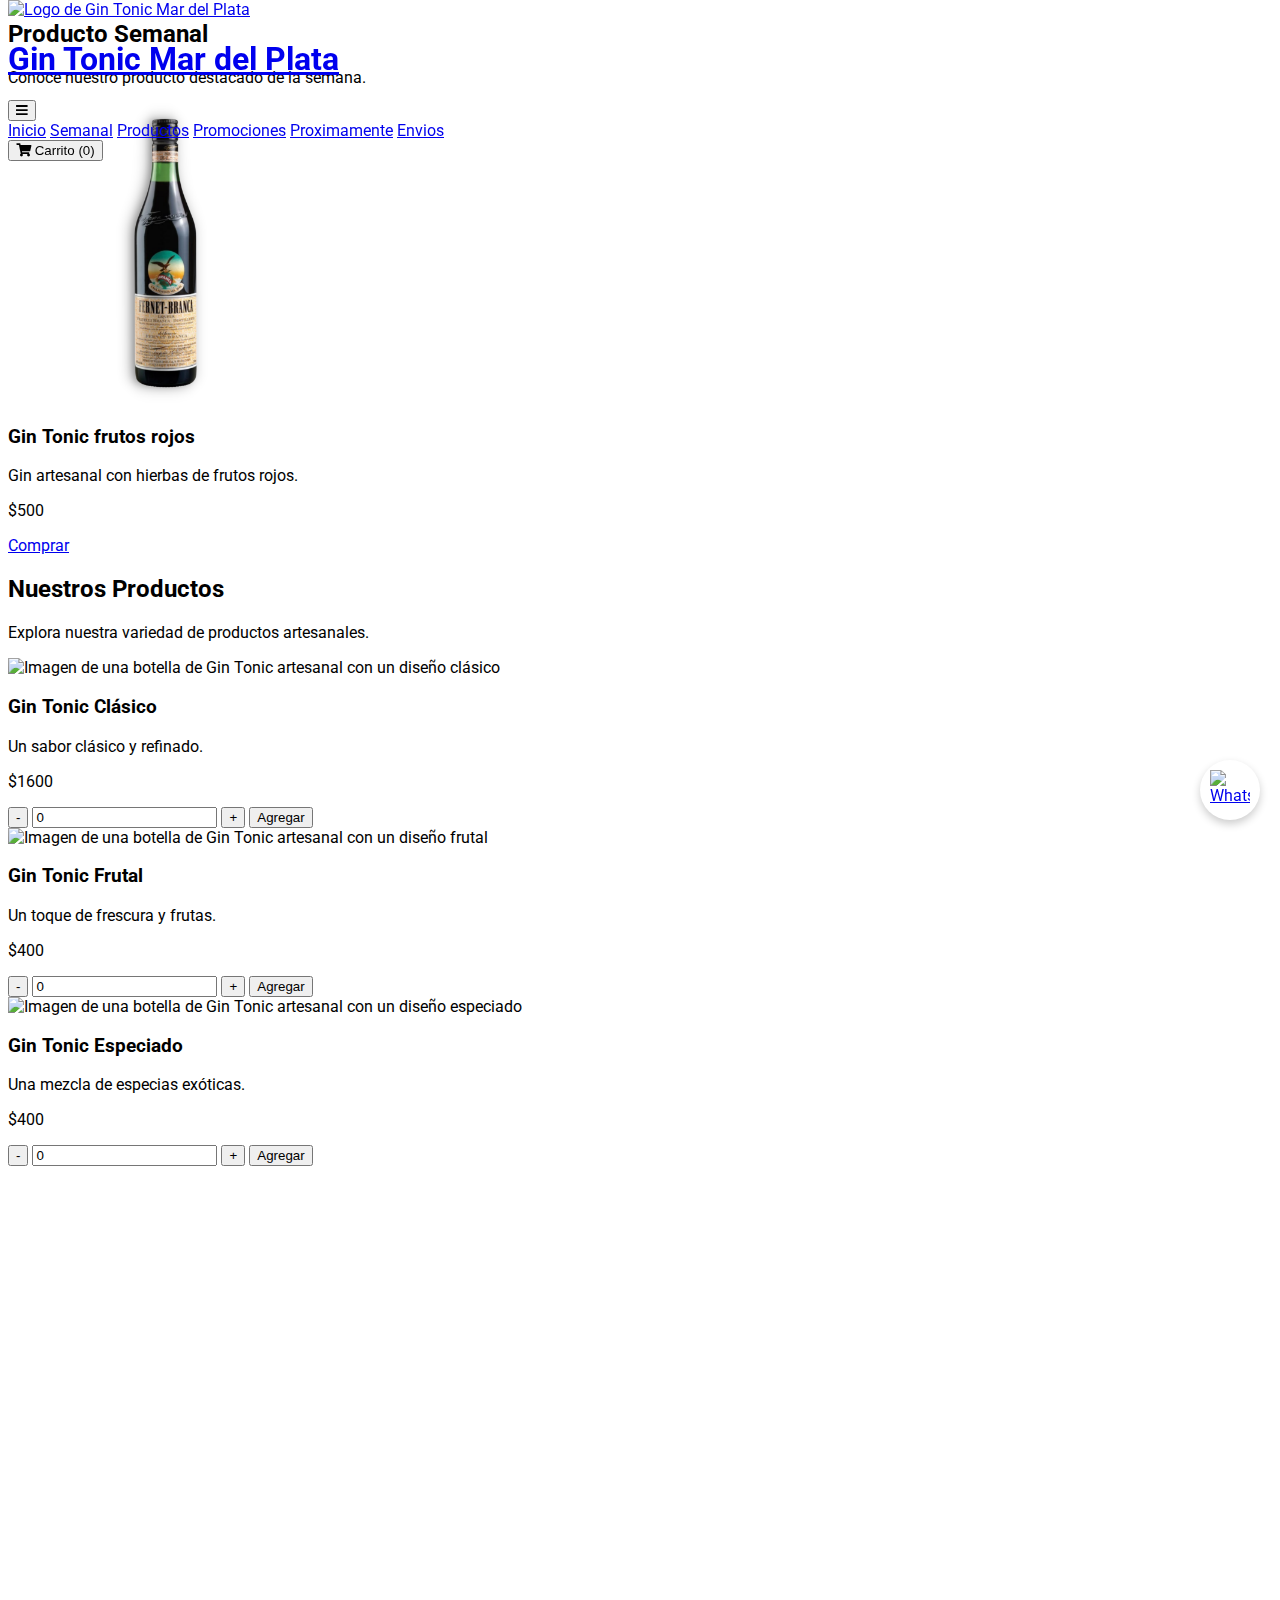
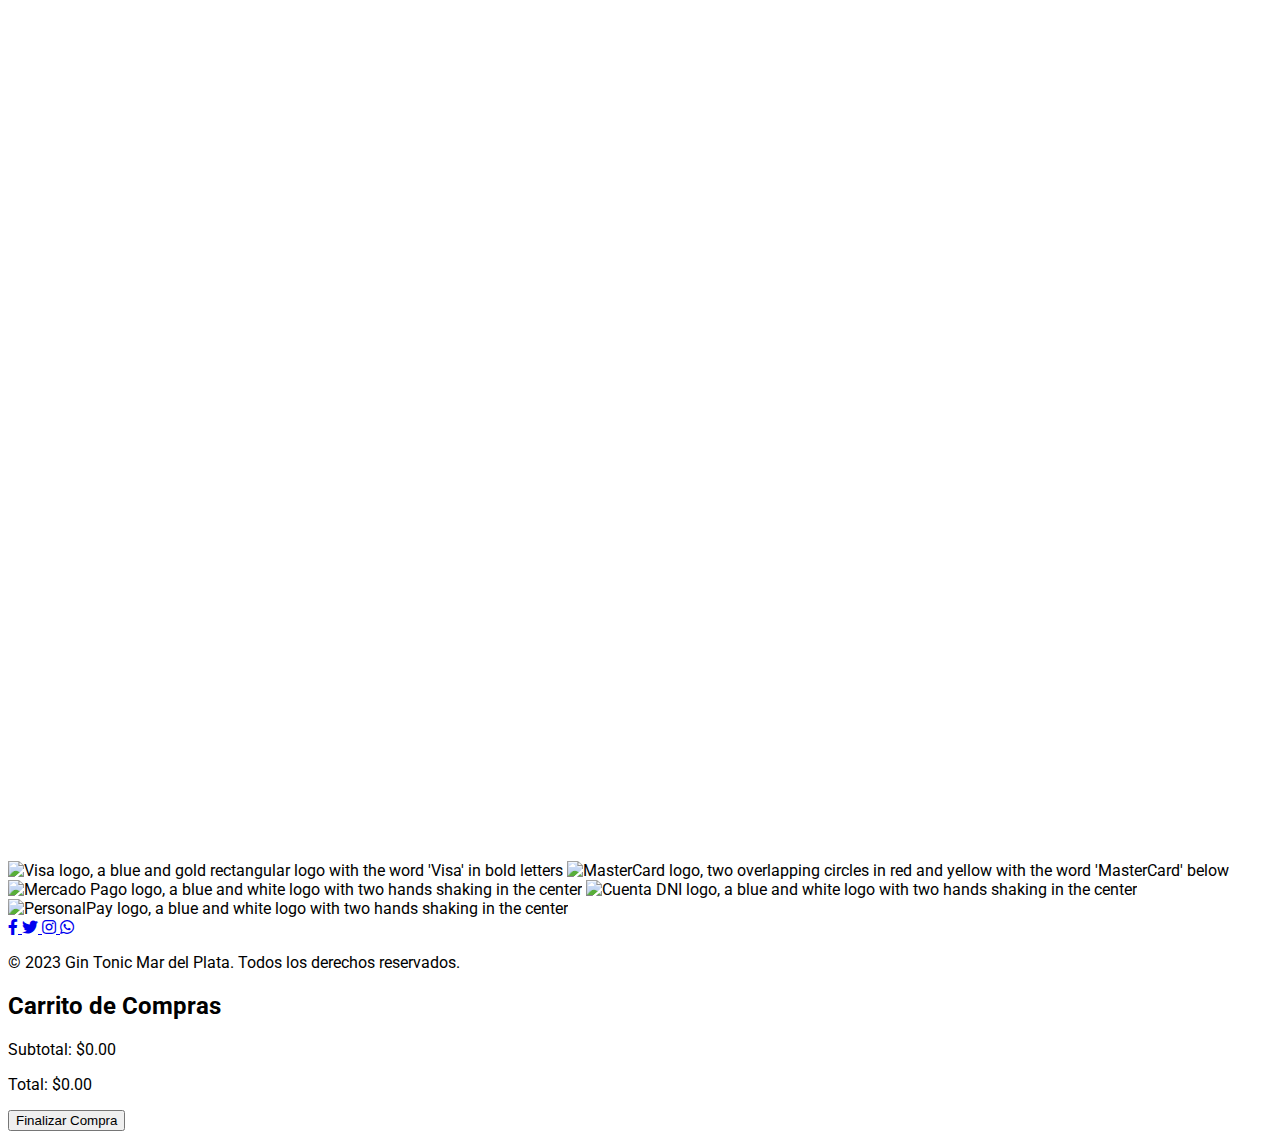
==== pags/product.html @ ddff530d "Commit inicial" ====
<!DOCTYPE html>
<html lang="en">
    <head>
        <meta charset="utf-8" />
        <meta content="width=device-width, initial-scale=1.0" name="viewport" />
        <title>
            Gin Tonic Mar del Plata
        </title>
        <meta name="description" content="Gin Tonic artesanal en Mar del Plata. Descubre los mejores productos y sabores.">
        <meta name="keywords" content="Gin Tonic, Artesanal, Mar del Plata, Bebidas Premium">
        <script src="https://cdn.tailwindcss.com">
        </script>
        <link href="https://cdnjs.cloudflare.com/ajax/libs/font-awesome/5.15.3/css/all.min.css" rel="stylesheet" />
        <link href="https://fonts.googleapis.com/css2?family=Roboto:wght@400;700&amp;display=swap" rel="stylesheet" />
        <!-- <link rel="stylesheet" href="/styles/product.css"> -->
         <style>
            
body {
    font-family: 'Roboto', sans-serif;
}

html {
    scroll-behavior: smooth;
}

.navbar {
    position: fixed;
    z-index: 10;
    width: 100%;
    top: 0;
    transition: background-color 0.3s ease, transform 0.3s ease;
}

.navbar.scrolled {
    background-color: rgba(0, 0, 0, 0.8);
}

.nav-item {
    transition: transform 0.3s ease-in-out;
}

.nav-link {
    transition: transform 0.3s ease;
}

.nav-link:hover {
    transform: translateY(-5px);
}

.back-to-top {
    position: fixed;
    bottom: 20px;
    right: 20px;
    display: none;
    animation: fadeIn 0.3s;
    z-index: 50;
}

.back-to-top.show {
    display: block;
}

/* CSS para el menú hamburguesa */
@media (max-width: 768px) {
    #menu {
        display: none;
        /* Ocultar el menú inicialmente */
        flex-direction: column;
        background-color: rgba(0, 0, 0, 0.9);
        position: absolute;
        top: 64px;
        /* Justo debajo del navbar */
        width: 100%;
        left: 0;
        z-index: 10;
    }

    #menu.show {
        display: flex;
        /* Mostrar el menú al hacer clic */
    }
}

#cart {
    position: fixed;
    right: -100%;
    /* Fuera de la pantalla inicialmente */
    top: 0;
    height: 100vh;
    transition: transform 0.3s ease-in-out;
    transform: translateX(0);
    /* Estado inicial: escondido */
}

#cart.visible {
    transform: translateX(-100%);
    /* Estado visible */
}


/* TEST */


/* Animaciones de entrada */
.slide-in {
    opacity: 0;
    transform: translateY(20px);
    transition: opacity 0.5s ease-out, transform 0.5s ease-out;
}

.slide-in.visible {
    opacity: 1;
    transform: translateY(0);
}

/* Botón de volver arriba */
.back-to-top {
    position: fixed;
    bottom: 20px;
    right: 20px;
    display: none; /* Ocultar inicialmente */
    z-index: 1000;
}

/* Animación de fade-in */
.fade-in {
    opacity: 0;
    transition: opacity 0.5s ease-in-out;
}

.fade-in.visible {
    opacity: 1;
}

/* Animación de zoom */
.zoom-in {
    transform: scale(0.9);
    opacity: 0;
    transition: transform 0.5s ease-in-out, opacity 0.5s ease-in-out;
}

.zoom-in.visible {
    transform: scale(1);
    opacity: 1;
}

.whatsapp-float {
    position: fixed;
    bottom: 80px; /* Ajusta la distancia desde el fondo para que esté encima del botón "↑" */
    right: 20px; /* Mantiene la misma distancia desde la derecha */
    z-index: 1000; /* Asegúrate de que esté por encima de otros elementos */
    /*background-color: #25D366; /* Color de fondo de WhatsApp */
    border-radius: 50%; /* Hace que el botón sea redondo */
    padding: 10px; /* Espaciado interno */
    box-shadow: 0 4px 8px rgba(0, 0, 0, 0.2); /* Sombra para darle profundidad */
    display: flex; /* Para centrar el ícono */
    justify-content: center; /* Centra el ícono horizontalmente */
    align-items: center; /* Centra el ícono verticalmente */
}

.whatsapp-float img {
    width: 40px; /* Ajusta el tamaño del ícono */
    height: 40px; /* Ajusta el tamaño del ícono */
}
         </style>
    </head>
    <body class="bg-gray-100">
        <nav class="navbar fixed w-full z-10 top-0 bg-transparent text-white" id="navbar">
            <div class="max-w-7xl mx-auto px-4 sm:px-6 lg:px-8">
                <div class="flex items-center justify-between h-16">
                    <div class="flex items-center">
                        <a href="/index.html">
                            <img alt="Logo de Gin Tonic Mar del Plata" class="h-8 w-8" height="32"
                                src="https://storage.googleapis.com/a1aa/image/GuE25FXLvLISGtNiXPeeclC6B3KSx8UZiMZ8wmrU0TYWHh3TA.jpg"
                                width="32" />
                        </a>
                        <a href="/index.html">
                            <h1 class="ml-3 text-2xl font-bold">Gin Tonic Mar del Plata</h1>
                        </a>
                    </div>
                    <button class="block md:hidden focus:outline-none" id="menu-button">
                        <i class="fas fa-bars text-2xl"></i>
                    </button>
                    <div id="menu" class="hidden md:flex md:items-center space-x-4">
                        <a class="nav-link hover:bg-gray-700 text-white px-3 py-2 rounded-md text-sm font-medium"
                            href="#">Inicio</a>
                        <a class="nav-link hover:bg-gray-700 text-white px-3 py-2 rounded-md text-sm font-medium"
                            href="#productoSemanal">Semanal</a>
                        <a class="nav-link hover:bg-gray-700 text-white px-3 py-2 rounded-md text-sm font-medium"
                            href="#products">Productos</a>
                        <a class="nav-link hover:bg-gray-700 text-white px-3 py-2 rounded-md text-sm font-medium"
                            href="#promo">Promociones</a>
                        <a class="nav-link hover:bg-gray-700 text-white px-3 py-2 rounded-md text-sm font-medium"
                            href="#ingresos">Proximamente</a>
                        <a class="nav-link hover:bg-gray-700 text-white px-3 py-2 rounded-md text-sm font-medium"
                            href="#envios">Envios</a>
                        <div class="relative">
                            <button id="cartButton"
                                class="nav-link hover:bg-gray-700 text-white px-3 py-2 rounded-md text-sm font-medium">
                                <i class="fas fa-shopping-cart"></i>
                                <span>Carrito (<span id="cartCount">0</span>)</span>
                            </button>
                        </div>
                    </div>
                </div>
            </div>
            </div>
        </nav>
    
    
        <section class="pt-20 slide-in" id="productoSemanal">
            <div class="max-w-7xl mx-auto px-4 sm:px-6 lg:px-8">
                <div class="text-center">
                    <h2 class="text-3xl font-extrabold text-gray-900 sm:text-4xl">
                        Producto Semanal
                    </h2>
                    <p class="mt-4 text-lg leading-6 text-gray-600">
                        Conoce nuestro producto destacado de la semana.
                    </p>
                </div>
                <div class="mt-10">
                    <div class="flex justify-center">
                        <img alt="Imagen del producto semanal, una botella de Gin Tonic artesanal con un diseño elegante y moderno"
                            class="rounded-lg shadow-lg" height="300" src="../img/BRANCA-ORIG.PNG" width="300" />
                    </div>
                    <div class="text-center mt-4">
                        <h3 class="text-2xl font-bold">Gin Tonic frutos rojos</h3>
                        <p class="mt-4 text-lg leading-6 text-gray-600">
                            Gin artesanal con hierbas de frutos rojos.
                        </p>
    
                        <p class="text-xl font-bold text-gray-900">
                            $500
                        </p>
                        <a class="mt-2 inline-block bg-green-500 text-white px-4 py-2 rounded-full shadow-lg hover:bg-green-600"
                            href="https://wa.me/1234567890?text=Hola,%20quiero%20comprar%20el%20producto%20semanal">
                            Comprar
                        </a>
                    </div>
                </div>
            </div>
        </section>
    
    
        <section class="pt-20 zoom-in" id="products">
            <div class="max-w-7xl mx-auto px-4 sm:px-6 lg:px-8">
                <div class="text-center">
                    <h2 class="text-3xl font-extrabold text-gray-900 sm:text-4xl">
                        Nuestros Productos
                    </h2>
                    <p class="mt-4 text-lg leading-6 text-gray-600">
                        Explora nuestra variedad de productos artesanales.
                    </p>
                </div>
                <div class="mt-10 grid grid-cols-1 sm:grid-cols-2 lg:grid-cols-3 gap-12">
                    <!-- Producto 1 -->
                    <div class="bg-white p-8 rounded-lg shadow-lg">
                        <img alt="Imagen de una botella de Gin Tonic artesanal con un diseño clásico"
                            class="h-60 w-full object-cover mb-6 rounded-lg" height="300"
                            src="https://storage.googleapis.com/a1aa/image/9P9GcsNQUIoOPpjIYv9gw1pADtOG95liwRgNte3e1lPDg53TA.jpg"
                            width="300" />
                        <h3 class="text-2xl font-bold text-gray-900 mb-2">Gin Tonic Clásico</h3>
                        <p class="mt-2 text-gray-600">Un sabor clásico y refinado.</p>
                        <p class="mt-2 text-2xl font-bold text-gray-900">$1600</p>
                        <div class="flex items-center mt-4">
                            <button
                                class="bg-blue-500 text-white px-4 py-2 rounded-l hover:bg-blue-600 transition duration-200"
                                onclick="decrement('quantity1')">-</button>
                            <input type="number" id="quantity1" value="0"
                                class="text-center border border-blue-500 w-16 mx-2 rounded-md shadow-sm" readonly />
                            <button
                                class="bg-blue-500 text-white px-4 py-2 rounded-r hover:bg-blue-600 transition duration-200"
                                onclick="increment('quantity1')">+</button>
                            <button
                                class="ml-4 bg-green-600 text-white px-6 py-2 rounded-full shadow-lg hover:bg-green-700 transition duration-200"
                                onclick="addToCart('Gin Tonic Clásico', 1600, 'quantity1')">Agregar</button>
                        </div>
                    </div>
    
                    <!-- Producto 2 -->
                    <div class="bg-white p-8 rounded-lg shadow-lg">
                        <img alt="Imagen de una botella de Gin Tonic artesanal con un diseño frutal"
                            class="h-60 w-full object-cover mb-6 rounded-lg" height="300"
                            src="https://storage.googleapis.com/a1aa/image/qLaOgskgrMrkBRceI0HvvRa3K42GQeVuXsNlee0BwWzGAmfeE.jpg"
                            width="300" />
                        <h3 class="text-2xl font-bold text-gray-900 mb-2">Gin Tonic Frutal</h3>
                        <p class="mt-2 text-gray-600">Un toque de frescura y frutas.</p>
                        <p class="mt-2 text-2xl font-bold text-gray-900">$400</p>
                        <div class="flex items-center mt-4">
                            <button
                                class="bg-blue-500 text-white px-4 py-2 rounded-l hover:bg-blue-600 transition duration-200"
                                onclick="decrement('quantity2')">-</button>
                            <input type="number" id="quantity2" value="0"
                                class="text-center border border-blue-500 w-16 mx-2 rounded-md shadow-sm" readonly />
                            <button
                                class="bg-blue-500 text-white px-4 py-2 rounded-r hover:bg-blue-600 transition duration-200"
                                onclick="increment('quantity2')">+</button>
                            <button
                                class="ml-4 bg-green-600 text-white px-6 py-2 rounded-full shadow-lg hover:bg-green-700 transition duration-200"
                                onclick="addToCart('Gin Tonic Frutal', 400, 'quantity2')">Agregar</button>
                        </div>
                    </div>
    
                    <!-- Producto 3 -->
                    <div class="bg-white p-8 rounded-lg shadow-lg">
                        <img alt="Imagen de una botella de Gin Tonic artesanal con un diseño especiado"
                            class="h-60 w-full object-cover mb-6 rounded-lg" height="300"
                            src="https://storage.googleapis.com/a1aa/image/b4z9ECwl0a5jM145qewTCSAI6wJLfPztUeFfklpLR8ybAmfeE.jpg"
                            width="300" />
                        <h3 class="text-2xl font-bold text-gray-900 mb-2">Gin Tonic Especiado</h3>
                        <p class="mt-2 text-gray-600">Una mezcla de especias exóticas.</p>
                        <p class="mt-2 text-2xl font-bold text-gray-900">$400</p>
                        <div class="flex items-center mt-4">
                            <button
                                class="bg-blue-500 text-white px-4 py-2 rounded-l hover:bg-blue-600 transition duration-200"
                                onclick="decrement('quantity3')">-</button>
                            <input type="number" id="quantity3" value="0"
                                class="text-center border border-blue-500 w-16 mx-2 rounded-md shadow-sm" readonly />
                            <button
                                class="bg-blue-500 text-white px-4 py-2 rounded-r hover:bg-blue-600 transition duration-200"
                                onclick="increment('quantity3')">+</button>
                            <button
                                class="ml-4 bg-green-600 text-white px-6 py-2 rounded-full shadow-lg hover:bg-green-700 transition duration-200"
                                onclick="addToCart('Gin Tonic Especiado', 400, 'quantity3')">Agregar</button>
                        </div>
                    </div>
                </div>
            </div>
        </section>
    
    
        <section class="pt-20 slide-in" id="promo">
            <div class="max-w-7xl mx-auto px-4 sm:px-6 lg:px-8">
                <div class="text-center">
                    <h2 class="text-3xl font-extrabold text-gray-900 sm:text-4xl">
                        Nuestras Promociones
                    </h2>
                    <p class="mt-4 text-lg leading-6 text-gray-600">
                        Explora nuestra variedad de productos artesanales.
                    </p>
                </div>
                <div class="mt-10 grid grid-cols-1 sm:grid-cols-2 lg:grid-cols-3 gap-12">
                    <!-- Producto 1 -->
                    <div class="bg-white p-8 rounded-lg shadow-lg">
                        <img alt="Imagen de una botella de Gin Tonic artesanal con un diseño clásico"
                            class="h-60 w-full object-cover mb-6 rounded-lg" height="300"
                            src="https://storage.googleapis.com/a1aa/image/EcJKxqgaEYaCBdUCeanWMUPFcqjopEdt3sqcaXC33NRBw87JA.jpg"
                            width="300" />
                        <h3 class="text-2xl font-bold text-gray-900 mb-2">Gin Tonic Clásico</h3>
                        <p class="mt-2 text-gray-600">Un sabor clásico y refinado.</p>
                        <p class="mt-2 text-2xl font-bold text-gray-900">$1600</p>
                        <div class="flex items-center mt-4">
                            <button
                                class="bg-blue-500 text-white px-4 py-2 rounded-l hover:bg-blue-600 transition duration-200"
                                onclick="decrement('quantity5')">-</button>
                            <input type="number" id="quantity5" value="0"
                                class="text-center border border-blue-500 w-16 mx-2 rounded-md shadow-sm" readonly />
                            <button
                                class="bg-blue-500 text-white px-4 py-2 rounded-r hover:bg-blue-600 transition duration-200"
                                onclick="increment('quantity5')">+</button>
                            <button
                                class="ml-4 bg-green-600 text-white px-6 py-2 rounded-full shadow-lg hover:bg-green-700 transition duration-200"
                                onclick="addToCart('Gin Tonic Clásico', 1600, 'quantity5')">Agregar</button>
                        </div>
                    </div>
    
                    <!-- Producto 2 -->
                    <div class="bg-white p-8 rounded-lg shadow-lg">
                        <img alt="Imagen de una botella de Gin Tonic artesanal con un diseño frutal"
                            class="h-60 w-full object-cover mb-6 rounded-lg" height="300"
                            src="https://storage.googleapis.com/a1aa/image/fNyzSezFbeKj8oFkq3K9VYgPJhcr8Sbtz98t8X876aKUAzvnA.jpg"
                            width="300" />
                        <h3 class="text-2xl font-bold text-gray-900 mb-2">Gin Tonic Frutal</h3>
                        <p class="mt-2 text-gray-600">Un toque de frescura y frutas.</p>
                        <p class="mt-2 text-2xl font-bold text-gray-900">$400</p>
                        <div class="flex items-center mt-4">
                            <button
                                class="bg-blue-500 text-white px-4 py-2 rounded-l hover:bg-blue-600 transition duration-200"
                                onclick="decrement('quantity6')">-</button>
                            <input type="number" id="quantity6" value="0"
                                class="text-center border border-blue-500 w-16 mx-2 rounded-md shadow-sm" readonly />
                            <button
                                class="bg-blue-500 text-white px-4 py-2 rounded-r hover:bg-blue-600 transition duration-200"
                                onclick="increment('quantity6')">+</button>
                            <button
                                class="ml-4 bg-green-600 text-white px-6 py-2 rounded-full shadow-lg hover:bg-green-700 transition duration-200"
                                onclick="addToCart('Gin Tonic Frutal', 400, 'quantity6')">Agregar</button>
                        </div>
                    </div>
    
                    <!-- Producto 3 -->
                    <div class="bg-white p-8 rounded-lg shadow-lg">
                        <img alt="Imagen de una botella de Gin Tonic artesanal con un diseño especiado"
                            class="h-60 w-full object-cover mb-6 rounded-lg" height="300"
                            src="https://storage.googleapis.com/a1aa/image/g3HShu0NcfwFUqndH9RXEg1w2sjziwkJ8q5457eeKcNRAzvnA.jpg"
                            width="300" />
                        <h3 class="text-2xl font-bold text-gray-900 mb-2">Gin Tonic Especiado</h3>
                        <p class="mt-2 text-gray-600">Una mezcla de especias exóticas.</p>
                        <p class="mt-2 text-2xl font-bold text-gray-900">$400</p>
                        <div class="flex items-center mt-4">
                            <button
                                class="bg-blue-500 text-white px-4 py-2 rounded-l hover:bg-blue-600 transition duration-200"
                                onclick="decrement('quantity7')">-</button>
                            <input type="number" id="quantity7" value="0"
                                class="text-center border border-blue-500 w-16 mx-2 rounded-md shadow-sm" readonly />
                            <button
                                class="bg-blue-500 text-white px-4 py-2 rounded-r hover:bg-blue-600 transition duration-200"
                                onclick="increment('quantity7')">+</button>
                            <button
                                class="ml-4 bg-green-600 text-white px-6 py-2 rounded-full shadow-lg hover:bg-green-700 transition duration-200"
                                onclick="addToCart('Gin Tonic Especiado', 400, 'quantity7')">Agregar</button>
                        </div>
                    </div>
                </div>
            </div>
        </section>
    
        <section class="pt-20 slide-in" id="ingresos">
            <div class="max-w-7xl mx-auto px-4 sm:px-6 lg:px-8">
                <div class="text-center">
                    <h2 class="text-3xl font-extrabold text-gray-900 sm:text-4xl">
                        Próximamente
                    </h2>
                    <p class="mt-4 text-lg leading-6 text-gray-600">
                        Nuevos productos y sabores en camino.
                    </p>
                </div>
                <div class="mt-10 grid grid-cols-1 sm:grid-cols-2 lg:grid-cols-3 gap-12">
                    <div class="bg-white p-8 rounded-lg shadow-lg">
                        <img alt="Imagen de una botella de Gin Tonic artesanal con un diseño clásico"
                            class="h-60 w-full object-cover mb-6 rounded-lg" height="300"
                            src="https://storage.googleapis.com/a1aa/image/waxfW1KIqrXrIKMJzvfQ1frBjBD9Bh2ODjeYQ5wdT2WuAmfeE.jpg"
                            width="300" />
                        <h3 class="text-xl font-bold text-gray-900">
                            2x1 en Gin Tonic Clásico
                        </h3>
                        <p class="mt-4 text-gray-600">
                            Llévate dos botellas por el precio de una.
                        </p>
                    </div>
                    <div class="bg-white p-8 rounded-lg shadow-lg">
                        <img alt="Imagen de una botella de Gin Tonic artesanal con un diseño frutal"
                            class="h-60 w-full object-cover mb-6 rounded-lg" height="300"
                            src="https://storage.googleapis.com/a1aa/image/TifyY058MMz1UqELHlbB5eaY379xZi9EmIJPQ6qkdyaFg53TA.jpg"
                            width="300" />
                        <h3 class="text-xl font-bold text-gray-900">
                            20% de Descuento en Gin Tonic Frutal
                        </h3>
                        <p class="mt-4 text-gray-600">
                            Descuento en la compra de tres botellas.
                        </p>
                    </div>
                    <div class="bg-white p-8 rounded-lg shadow-lg">
                        <img alt="Imagen de una botella de Gin Tonic artesanal con un diseño especiado"
                            class="h-60 w-full object-cover mb-6 rounded-lg" height="300"
                            src="https://storage.googleapis.com/a1aa/image/wGCdp2kSSn7RHlnHaBhiW6Z7Avg9jQH3fWVq4dlf1veffLf9E.jpg"
                            width="300" />
                        <h3 class="text-xl font-bold text-gray-900">
                            Regalo de Gin Tonic especiado
                        </h3>
                        <p class="mt-4 text-gray-600">
                            Recibe una botella de regalo con la compra de cinco
                        </p>
                    </div>
                </div>
            </div>
        </section>
    
        <section class="pt-20 slide-in" id="envios">
            <div class="max-w-7xl mx-auto px-4 sm:px-6 lg:px-8">
                <div class="text-center">
                    <h2 class="text-3xl font-extrabold text-gray-900 sm:text-4xl">
                        Envíos
                    </h2>
                    <p class="mt-4 text-lg leading-6 text-gray-600">
                        Realizamos envíos a toda la ciudad.
                    </p>
                </div>
                <div class="mt-10 flex justify-center mb-10">
                    <iframe class="object-cover rounded-lg w-full max-w-4xl h-96 sm:h-500"
                        src="https://www.google.com/maps/embed?pb=!1m18!1m12!1m3!1d31594.83767607388!2d-57.5733!3d-38.0055!2m3!1f0!2f0!3f0!3m2!1i1024!2i768!4f13.1!3m3!1m2!1s0x9584d94b1b1b1b1b%3A0x1b1b1b1b1b1b1b1b!2sMar%20del%20Plata%2C%20Buenos%20Aires%2C%20Argentina!5e0!3m2!1sen!2sus!4v1633021234567!5m2!1sen!2sus"
                        style="border:0;">
                    </iframe>
                </div>
            </div>
        </section>
    
    
        <footer class="bg-gray-800 text-white py-6">
            <div class="max-w-7xl mx-auto px-4 sm:px-6 lg:px-8">
                <div class="flex justify-between items-center">
                    <div class="flex space-x-4">
                        <img alt="Visa logo, a blue and gold rectangular logo with the word 'Visa' in bold letters" height="40" src="https://upload.wikimedia.org/wikipedia/commons/0/04/Visa.svg" width="40"/>
                        <img alt="MasterCard logo, two overlapping circles in red and yellow with the word 'MasterCard' below" height="40" src="https://upload.wikimedia.org/wikipedia/commons/2/2a/Mastercard-logo.svg" width="40"/>
                        <img alt="Mercado Pago logo, a blue and white logo with two hands shaking in the center" height="40" src="https://upload.wikimedia.org/wikipedia/commons/0/0e/Mercado_Pago_logo.svg" width="40"/>
                        <img alt="Cuenta DNI logo, a blue and white logo with two hands shaking in the center" height="40" src="https://upload.wikimedia.org/wikipedia/commons/0/0e/Mercado_Pago_logo.svg" width="40"/>
                        <img alt="PersonalPay logo, a blue and white logo with two hands shaking in the center" height="40" src="https://upload.wikimedia.org/wikipedia/commons/0/0e/Mercado_Pago_logo.svg" width="40"/>
    
                    </div>
                    <div class="flex space-x-4">
                        <a class="hover:text-gray-400" href="#">
                            <i class="fab fa-facebook-f"></i>
                        </a>
                        <a class="hover:text-gray-400" href="#">
                            <i class="fab fa-twitter"></i>
                        </a>
                        <a class="hover:text-gray-400" href="#">
                            <i class="fab fa-instagram"></i>
                        </a>
                        <a class="hover:text-gray-400" href="#">
                            <i class="fab fa-whatsapp"></i>
                        </a>
                    </div>
                </div>
                <div class="mt-4 flex justify-center">
                    <p>© 2023 Gin Tonic Mar del Plata. Todos los derechos reservados.</p>
                </div>
            </div>
        </footer>
    
    
        <div id="cartDetails" class="hidden fixed top-20 right-4 bg-white shadow-lg w-80 rounded-lg p-4">
            <h2 class="text-xl font-bold mb-4">Carrito de Compras</h2>
            <ul id="cartItems" class="space-y-2">
                <!-- Productos aparecerán aquí -->
            </ul>
            <div class="border-t pt-2 mt-4">
                <p class="flex justify-between">
                    <span>Subtotal:</span>
                    <span id="subtotal">$0.00</span>
                </p>
                <p class="flex justify-between font-bold">
                    <span>Total:</span>
                    <span id="total">$0.00</span>
                </p>
                <button id="buyButton" class="mt-4 bg-green-600 text-white px-4 py-2 rounded-lg w-full">
                    Finalizar Compra
                </button>
            </div>
        </div>
    
    
        <a href="https://wa.me/2235298074?text=Me%20gustaria%20informacion%20sobre%20los%20productos%20en%20venta"
        target="_blank" class="whatsapp-float">
        <img src="https://upload.wikimedia.org/wikipedia/commons/thumb/6/6b/WhatsApp.svg/512px-WhatsApp.svg.png?20220228223904" alt="WhatsApp" />
    </a>
    
        
    
        <button id="back-to-top"
            class="back-to-top bg-green-500 text-white px-4 py-2 rounded-full shadow-lg hover:bg-green-600">
            ↑
        </button>
    
    
        <script>
            // JavaScript optimizado con debounce
function debounce(func, wait) {
    let timeout;
    return function (...args) {
        const context = this;
        clearTimeout(timeout);
        timeout = setTimeout(() => func.apply(context, args), wait);
    };
}

window.addEventListener(
    'scroll',
    debounce(() => {
        const navbar = document.getElementById('navbar');
        if (window.scrollY > 50) {
            navbar.classList.add('scrolled');
        } else {
            navbar.classList.remove('scrolled');
        }
    }, 100)
);

// JavaScript para el menú hamburguesa
const menuButton = document.getElementById('menu-button');
const menu = document.getElementById('menu');

menuButton.addEventListener('click', () => {
    menu.classList.toggle('show');
});

// Mostrar botón "Volver arriba"
const backToTop = document.getElementById("back-to-top");
window.addEventListener("scroll", () => {
    if (window.scrollY > 300) {
        backToTop.classList.add("show");
    } else {
        backToTop.classList.remove("show");
    }
});
backToTop.addEventListener("click", () => {
    window.scrollTo({ top: 0, behavior: "smooth" });
});

document.addEventListener("DOMContentLoaded", function () {
    const sections = document.querySelectorAll('.fade-in');

    const options = {
        root: null,
        rootMargin: '0px',
        threshold: 0.1
    };

    const observer = new IntersectionObserver((entries, observer) => {
        entries.forEach(entry => {
            if (entry.isIntersecting) {
                entry.target.classList.add('fade-in');
                observer.unobserve(entry.target);
            }
        });
    }, options);

    sections.forEach(section => {
        observer.observe(section);
    });
});

document.addEventListener("DOMContentLoaded", function () {
    const sections = document.querySelectorAll('section');

    const options = {
        root: null,
        rootMargin: '0px',
        threshold: 0.1
    };

    const observer = new IntersectionObserver((entries, observer) => {
        entries.forEach(entry => {
            if (entry.isIntersecting) {
                entry.target.classList.add('slide-in');
                observer.unobserve(entry.target);
            }
        });
    }, options);

    sections.forEach(section => {
        observer.observe(section);
    });
});
function increment() {
    var quantityInput = document.getElementById('quantity');
    quantityInput.value = parseInt(quantityInput.value) + 1;
    updateBuyButton();
}

function decrement() {
    var quantityInput = document.getElementById('quantity');
    if (parseInt(quantityInput.value) > 1) {
        quantityInput.value = parseInt(quantityInput.value) - 1;
        updateBuyButton();
    }
}

function updateBuyButton() {
    var quantity = document.getElementById('quantity').value;
    var buyButton = document.getElementById('buyButton');
    buyButton.href = `https://wa.me/1234567890?text=Hola,%20quiero%20comprar%20el%20Gin%20Tonic%20Clásico%20cantidad:%20${quantity}`;
}

// Actualizar la visualización del carrito
// Inicializar carrito
const cart = [];

// Función para incrementar cantidad
function increment(id) {
    const input = document.getElementById(id);
    if (input) input.value = parseInt(input.value) + 1;
}

// Función para decrementar cantidad
function decrement(id) {
    const input = document.getElementById(id);
    if (input && input.value > 1) input.value = parseInt(input.value) - 1;
}

// Función para agregar al carrito
function addToCart(name, price, quantityId) {
    const quantity = parseInt(document.getElementById(quantityId).value);
    const existingItem = cart.find(item => item.name === name);
    if (existingItem) {
        existingItem.quantity += quantity;
    } else {
        cart.push({ name, price, quantity });
    }
    updateCartDisplay();
}

// Función para actualizar el carrito
function updateCartDisplay() {
    const cartCount = cart.reduce((total, item) => total + item.quantity, 0);
    document.getElementById("cartCount").textContent = cartCount;

    const cartItems = document.getElementById("cartItems");
    cartItems.innerHTML = "";
    let subtotal = 0;
    cart.forEach(item => {
        subtotal += item.price * item.quantity;
        const listItem = document.createElement("li");
        listItem.className = "flex justify-between";
        listItem.innerHTML = `
            <span>${item.name} (x${item.quantity})</span>
            <span>$${(item.price * item.quantity).toFixed(2)}</span>
        `;
        cartItems.appendChild(listItem);
    });

    document.getElementById("subtotal").textContent = `$${subtotal.toFixed(2)}`;
    document.getElementById("total").textContent = `$${subtotal.toFixed(2)}`;
}

// Alternar visibilidad del carrito
document.getElementById("cartButton").addEventListener("click", () => {
    const cartDetails = document.getElementById("cartDetails");
    cartDetails.classList.toggle("hidden");
});

// Evento para el botón de finalizar compra
document.getElementById("buyButton").addEventListener("click", () => {
    if (cart.length === 0) {
        alert("El carrito está vacío.");
        return;
    }

    // Generar el mensaje de WhatsApp
    const baseUrl = "https://wa.me/2235298074?text=";
    let message = "Hola,%20quiero%20comprar%20los%20siguientes%20productos:%20";

    // Agregar los productos y cantidades al mensaje
    let subtotal = 0;
    cart.forEach(item => {
        subtotal += item.price * item.quantity;
        message += `${item.name}%20(cantidad:%20${item.quantity})%20-%20`;
    });

    message = message.slice(0, -3); // Eliminar el último guion

    // Agregar el subtotal al mensaje
    message += `%0A%0AEl%20subtotal%20es:%20$${subtotal.toFixed(2)}`;

    // Redirigir al enlace de WhatsApp
    window.open(baseUrl + message, "_blank");
});

document.addEventListener("DOMContentLoaded", function() {
    const sections = document.querySelectorAll('.slide-in');
    const backToTopButton = document.getElementById('back-to-top');

    function checkVisibility() {
        const triggerBottom = window.innerHeight / 5 * 4;

        sections.forEach(section => {
            const sectionTop = section.getBoundingClientRect().top;

            if (sectionTop < triggerBottom) {
                section.classList.add('visible');
            } else {
                section.classList.remove('visible');
            }
        });

        // Mostrar/Ocultar el botón de volver arriba
        if (window.scrollY > 500) {
            backToTopButton.style.display = 'block';
        } else {
            backToTopButton.style.display = 'none';
        }
    }

    window.addEventListener('scroll', checkVisibility);
    checkVisibility(); // Para verificar la visibilidad al cargar la página
});

// Función para volver arriba
document.getElementById('back-to-top').addEventListener('click', function() {
    window.scrollTo({
        top: 0,
        behavior: 'smooth'
    });
});
document.addEventListener("DOMContentLoaded", function() {
    const sections = document.querySelectorAll('.fade-in, .zoom-in'); // Selecciona ambas animaciones
    const backToTopButton = document.getElementById('back-to-top');

    function checkVisibility() {
        const triggerBottom = window.innerHeight / 5 * 4;

        sections.forEach(section => {
            const sectionTop = section.getBoundingClientRect().top;

            if (sectionTop < triggerBottom) {
                section.classList.add('visible');
            } else {
                section.classList.remove('visible');
            }
        });

        // Mostrar/Ocultar el botón de volver arriba
        if (window.scrollY > 500) {
            backToTopButton.style.display = 'block';
        } else {
            backToTopButton.style.display = 'none';
        }
    }

    window.addEventListener('scroll', checkVisibility);
    checkVisibility(); // Para verificar la visibilidad al cargar la página
});

// Función para volver arriba
document.getElementById('back-to-top').addEventListener('click', function() {
    window.scrollTo({
        top: 0,
        behavior: 'smooth'
    });
});

        </script>
    </body>
</html>
---- styles/product.css ----
body {
    font-family: 'Roboto', sans-serif;
}

html {
    scroll-behavior: smooth;
}

.navbar {
    position: fixed;
    z-index: 10;
    width: 100%;
    top: 0;
    transition: background-color 0.3s ease, transform 0.3s ease;
}

.navbar.scrolled {
    background-color: rgba(0, 0, 0, 0.8);
}

.nav-item {
    transition: transform 0.3s ease-in-out;
}

.nav-link {
    transition: transform 0.3s ease;
}

.nav-link:hover {
    transform: translateY(-5px);
}

.back-to-top {
    position: fixed;
    bottom: 20px;
    right: 20px;
    display: none;
    animation: fadeIn 0.3s;
    z-index: 50;
}

.back-to-top.show {
    display: block;
}

/* CSS para el menú hamburguesa */
@media (max-width: 768px) {
    #menu {
        display: none;
        /* Ocultar el menú inicialmente */
        flex-direction: column;
        background-color: rgba(0, 0, 0, 0.9);
        position: absolute;
        top: 64px;
        /* Justo debajo del navbar */
        width: 100%;
        left: 0;
        z-index: 10;
    }

    #menu.show {
        display: flex;
        /* Mostrar el menú al hacer clic */
    }
}

#cart {
    position: fixed;
    right: -100%;
    /* Fuera de la pantalla inicialmente */
    top: 0;
    height: 100vh;
    transition: transform 0.3s ease-in-out;
    transform: translateX(0);
    /* Estado inicial: escondido */
}

#cart.visible {
    transform: translateX(-100%);
    /* Estado visible */
}


/* TEST */


/* Animaciones de entrada */
.slide-in {
    opacity: 0;
    transform: translateY(20px);
    transition: opacity 0.5s ease-out, transform 0.5s ease-out;
}

.slide-in.visible {
    opacity: 1;
    transform: translateY(0);
}

/* Botón de volver arriba */
.back-to-top {
    position: fixed;
    bottom: 20px;
    right: 20px;
    display: none; /* Ocultar inicialmente */
    z-index: 1000;
}

/* Animación de fade-in */
.fade-in {
    opacity: 0;
    transition: opacity 0.5s ease-in-out;
}

.fade-in.visible {
    opacity: 1;
}

/* Animación de zoom */
.zoom-in {
    transform: scale(0.9);
    opacity: 0;
    transition: transform 0.5s ease-in-out, opacity 0.5s ease-in-out;
}

.zoom-in.visible {
    transform: scale(1);
    opacity: 1;
}

.whatsapp-float {
    position: fixed;
    bottom: 80px; /* Ajusta la distancia desde el fondo para que esté encima del botón "↑" */
    right: 20px; /* Mantiene la misma distancia desde la derecha */
    z-index: 1000; /* Asegúrate de que esté por encima de otros elementos */
    /*background-color: #25D366; /* Color de fondo de WhatsApp */
    border-radius: 50%; /* Hace que el botón sea redondo */
    padding: 10px; /* Espaciado interno */
    box-shadow: 0 4px 8px rgba(0, 0, 0, 0.2); /* Sombra para darle profundidad */
    display: flex; /* Para centrar el ícono */
    justify-content: center; /* Centra el ícono horizontalmente */
    align-items: center; /* Centra el ícono verticalmente */
}

.whatsapp-float img {
    width: 40px; /* Ajusta el tamaño del ícono */
    height: 40px; /* Ajusta el tamaño del ícono */
}
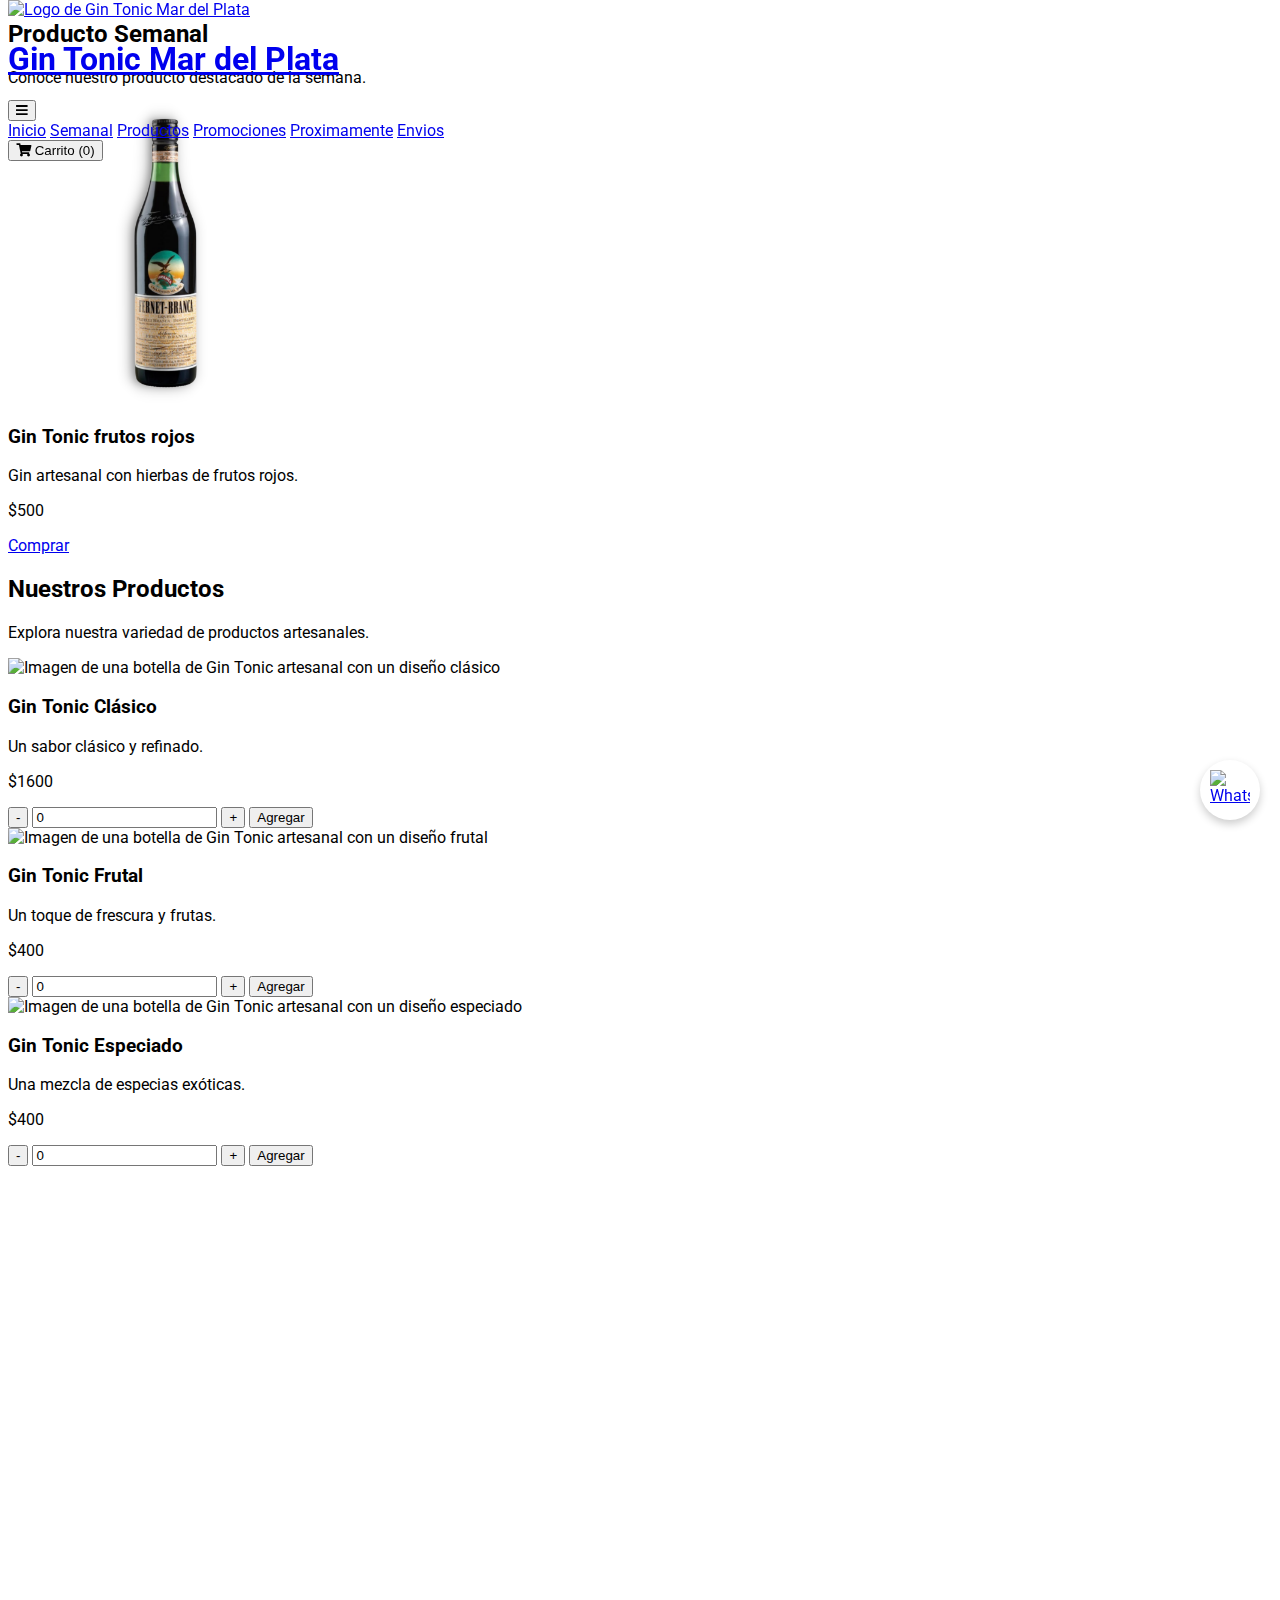
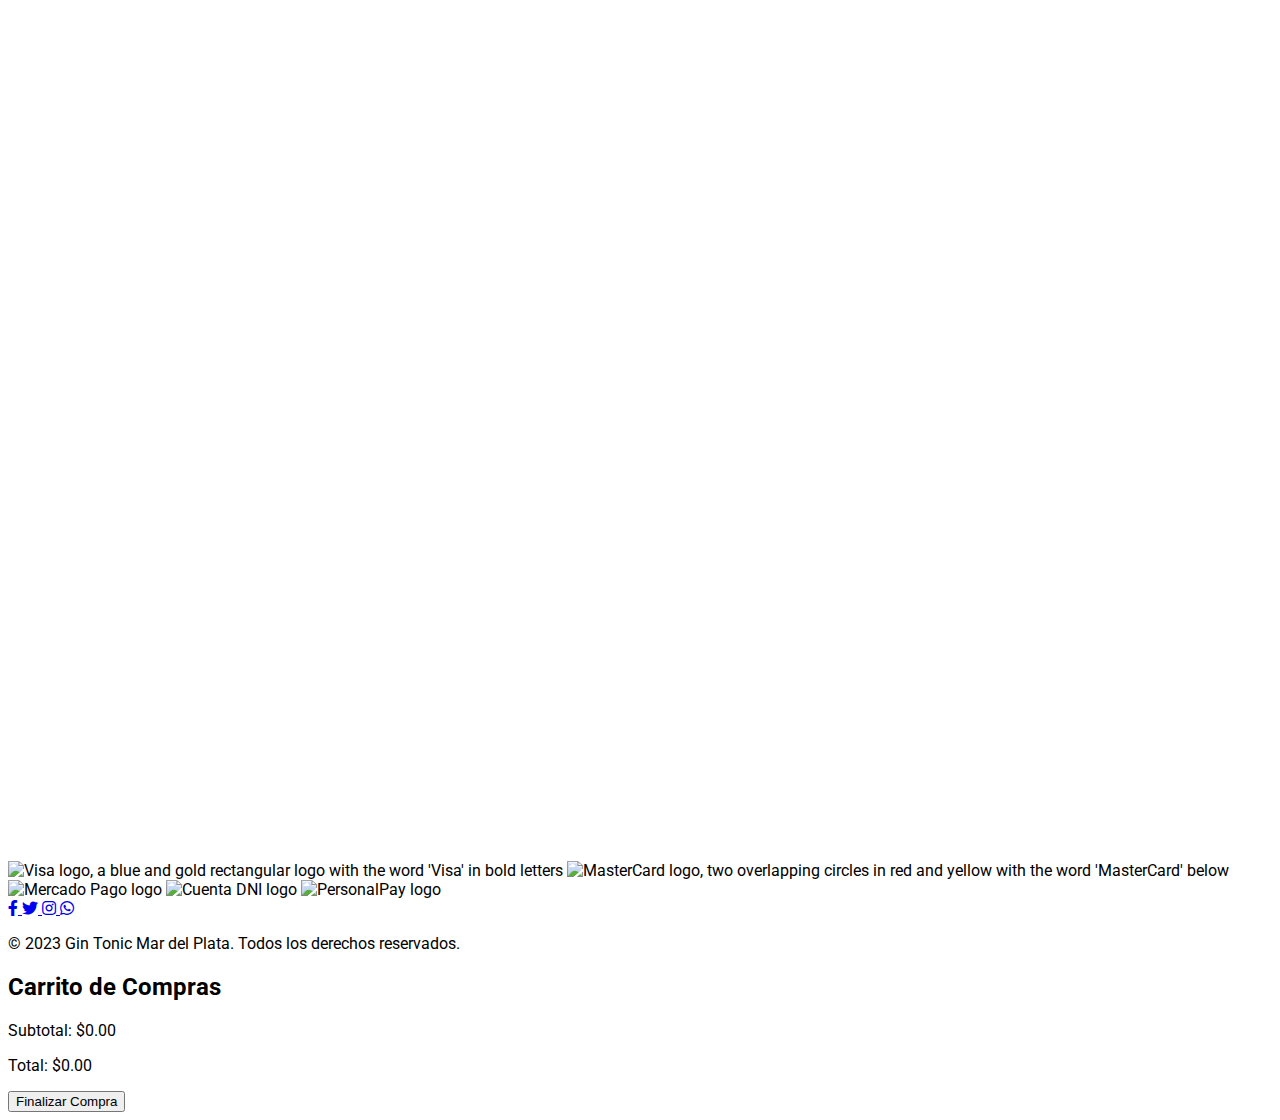
==== commit 989c1939: "Falta corregir en el pie de pagina las imagenes" ====
--- a/pags/product.html
+++ b/pags/product.html
@@ -486,16 +486,18 @@
         </section>
     
     
-        <footer class="bg-gray-800 text-white py-6">
+        <footer class="bg-gray-800 text-white py-6 animate__animated animate__fadeInUp">
             <div class="max-w-7xl mx-auto px-4 sm:px-6 lg:px-8">
                 <div class="flex justify-between items-center">
                     <div class="flex space-x-4">
-                        <img alt="Visa logo, a blue and gold rectangular logo with the word 'Visa' in bold letters" height="40" src="https://upload.wikimedia.org/wikipedia/commons/0/04/Visa.svg" width="40"/>
-                        <img alt="MasterCard logo, two overlapping circles in red and yellow with the word 'MasterCard' below" height="40" src="https://upload.wikimedia.org/wikipedia/commons/2/2a/Mastercard-logo.svg" width="40"/>
-                        <img alt="Mercado Pago logo, a blue and white logo with two hands shaking in the center" height="40" src="https://upload.wikimedia.org/wikipedia/commons/0/0e/Mercado_Pago_logo.svg" width="40"/>
-                        <img alt="Cuenta DNI logo, a blue and white logo with two hands shaking in the center" height="40" src="https://upload.wikimedia.org/wikipedia/commons/0/0e/Mercado_Pago_logo.svg" width="40"/>
-                        <img alt="PersonalPay logo, a blue and white logo with two hands shaking in the center" height="40" src="https://upload.wikimedia.org/wikipedia/commons/0/0e/Mercado_Pago_logo.svg" width="40"/>
-    
+                        <img alt="Visa logo, a blue and gold rectangular logo with the word 'Visa' in bold letters"
+                            height="40" src="https://upload.wikimedia.org/wikipedia/commons/0/04/Visa.svg" width="40" />
+                        <img alt="MasterCard logo, two overlapping circles in red and yellow with the word 'MasterCard' below"
+                            height="40" src="https://upload.wikimedia.org/wikipedia/commons/2/2a/Mastercard-logo.svg"
+                            width="40" />
+                        <img alt="Mercado Pago logo" height="40" src="https://upload.wikimedia.org/wikipedia/commons/0/0e/Mercado_Pago_logo.svg" width="40" />
+                        <img alt="Cuenta DNI logo" height="40" src="https://www.cajademedicos.com.ar/wp-content/uploads/logo-cuenta-dni.png" width="40" />
+                        <img alt="PersonalPay logo" height="40" src="https://upload.wikimedia.org/wikipedia/commons/0/0e/Mercado_Pago_logo.svg" width="40" />
                     </div>
                     <div class="flex space-x-4">
                         <a class="hover:text-gray-400" href="#">
@@ -517,7 +519,6 @@
                 </div>
             </div>
         </footer>
-    
     
         <div id="cartDetails" class="hidden fixed top-20 right-4 bg-white shadow-lg w-80 rounded-lg p-4">
             <h2 class="text-xl font-bold mb-4">Carrito de Compras</h2>
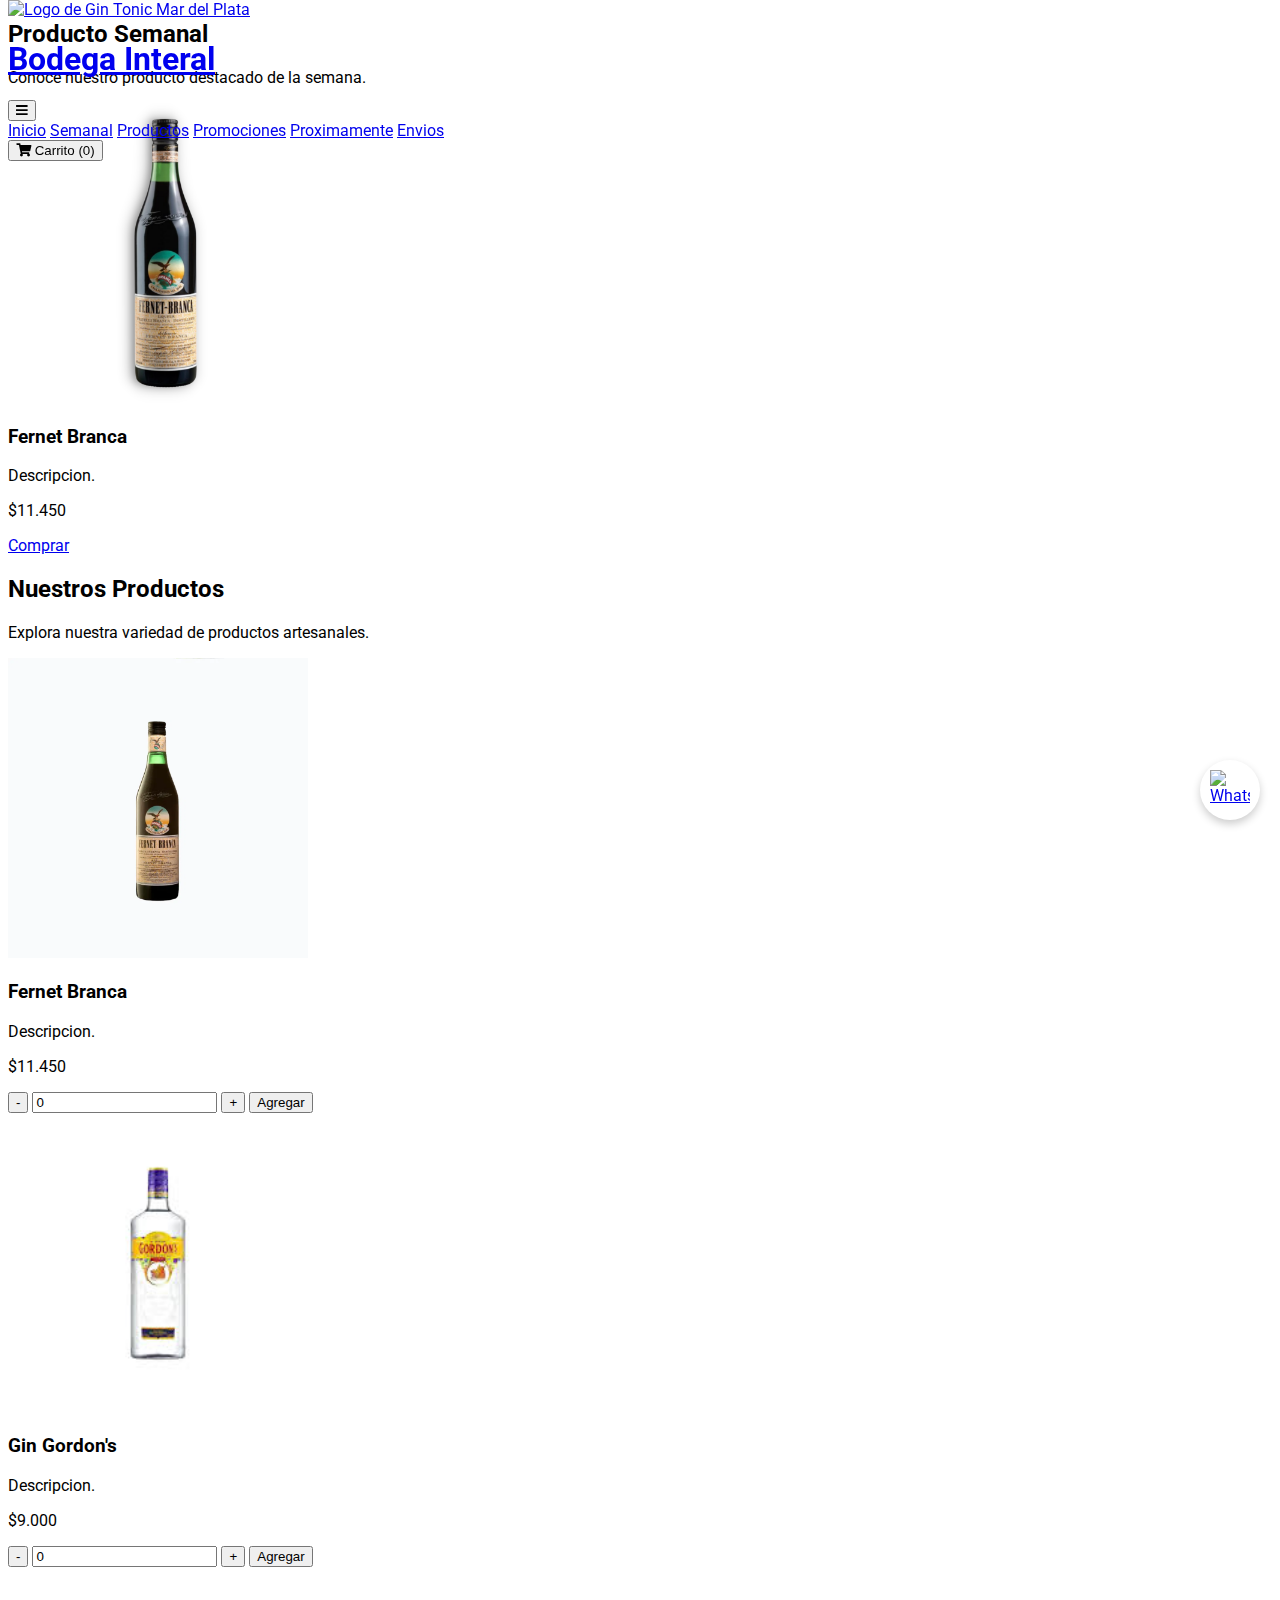
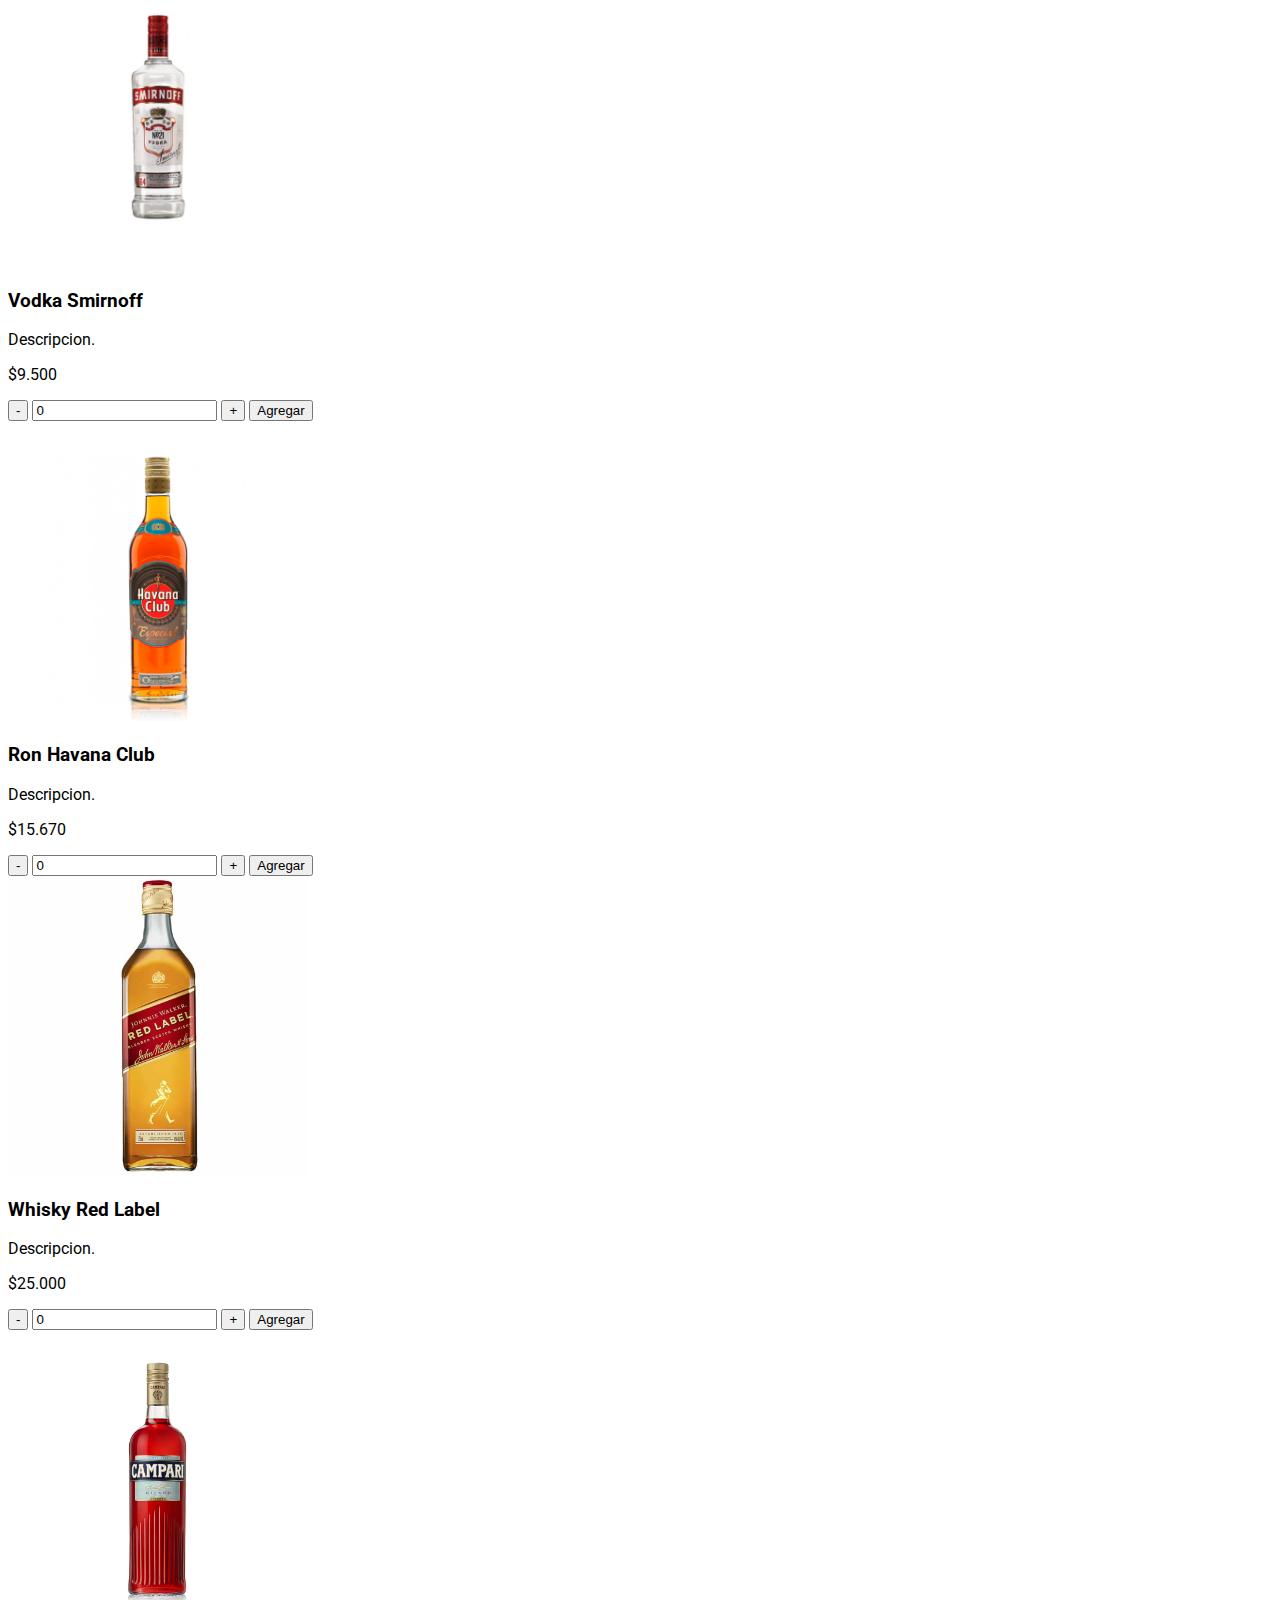
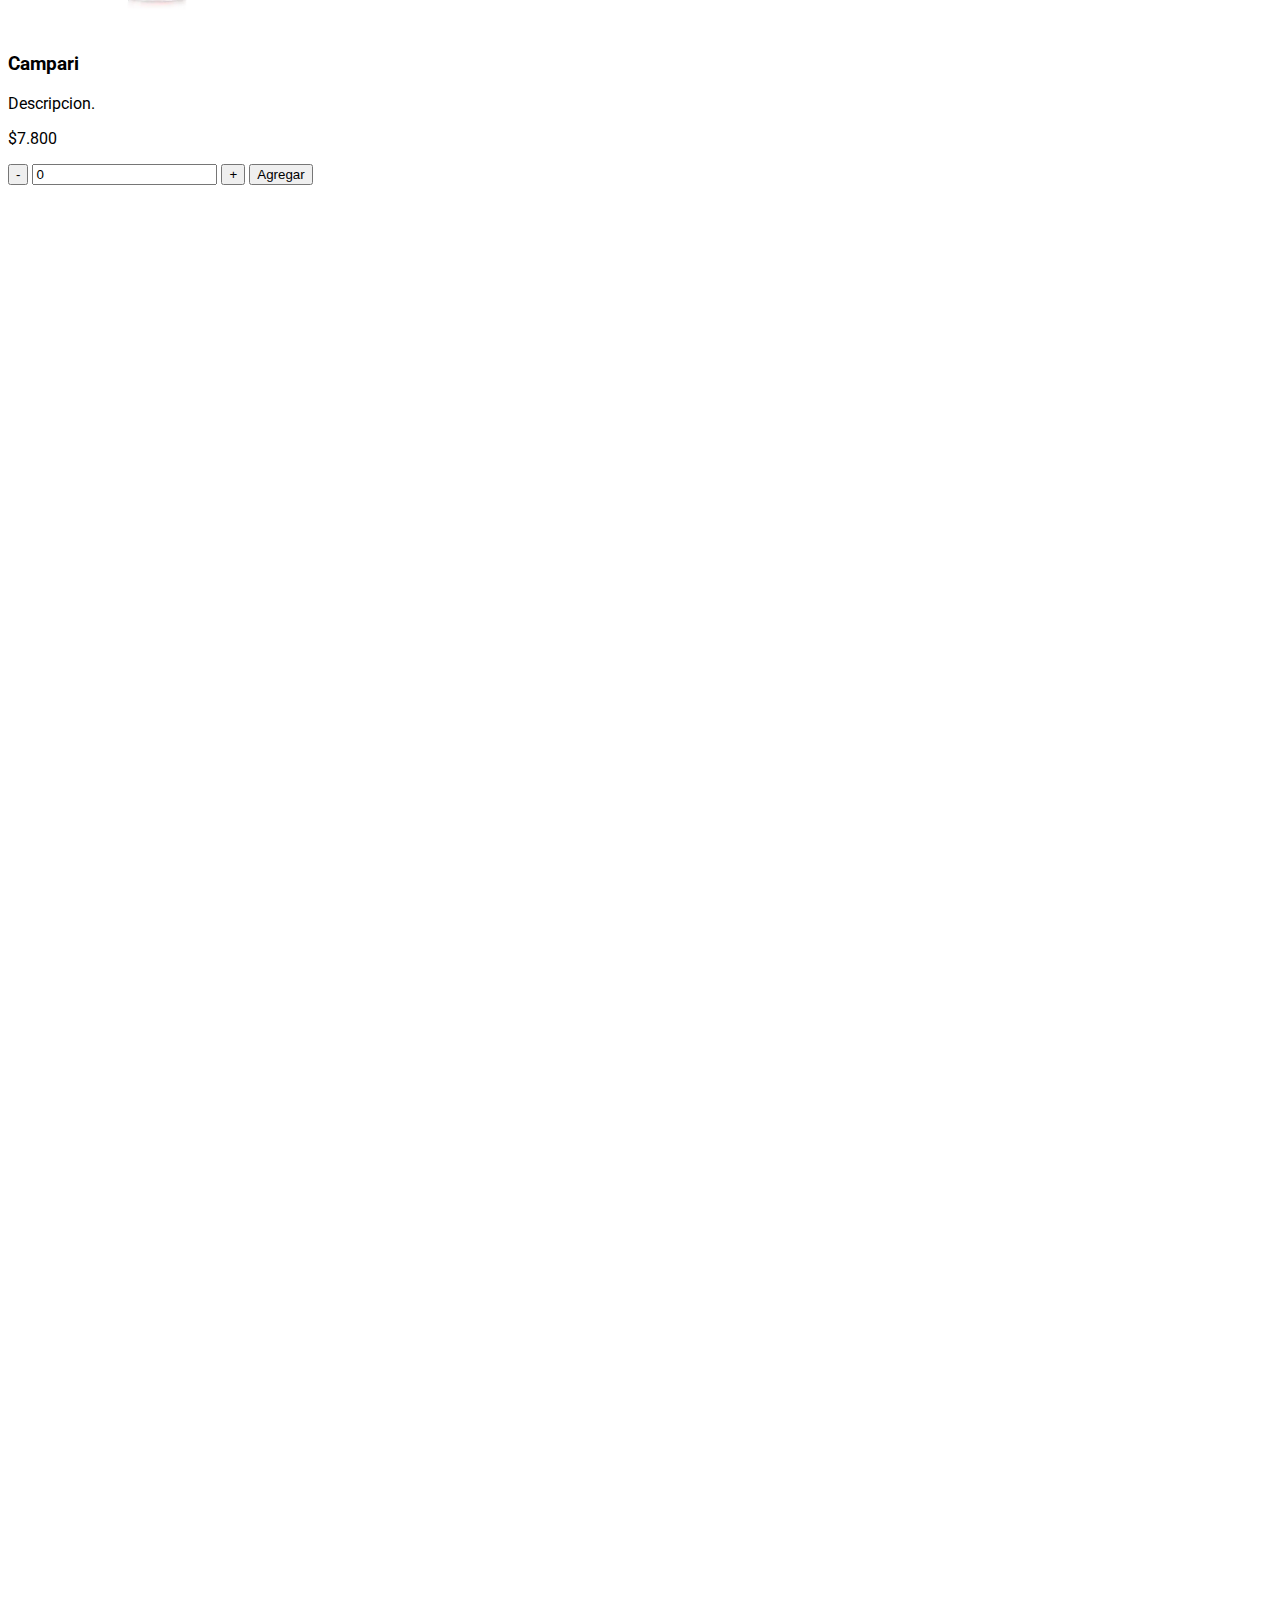
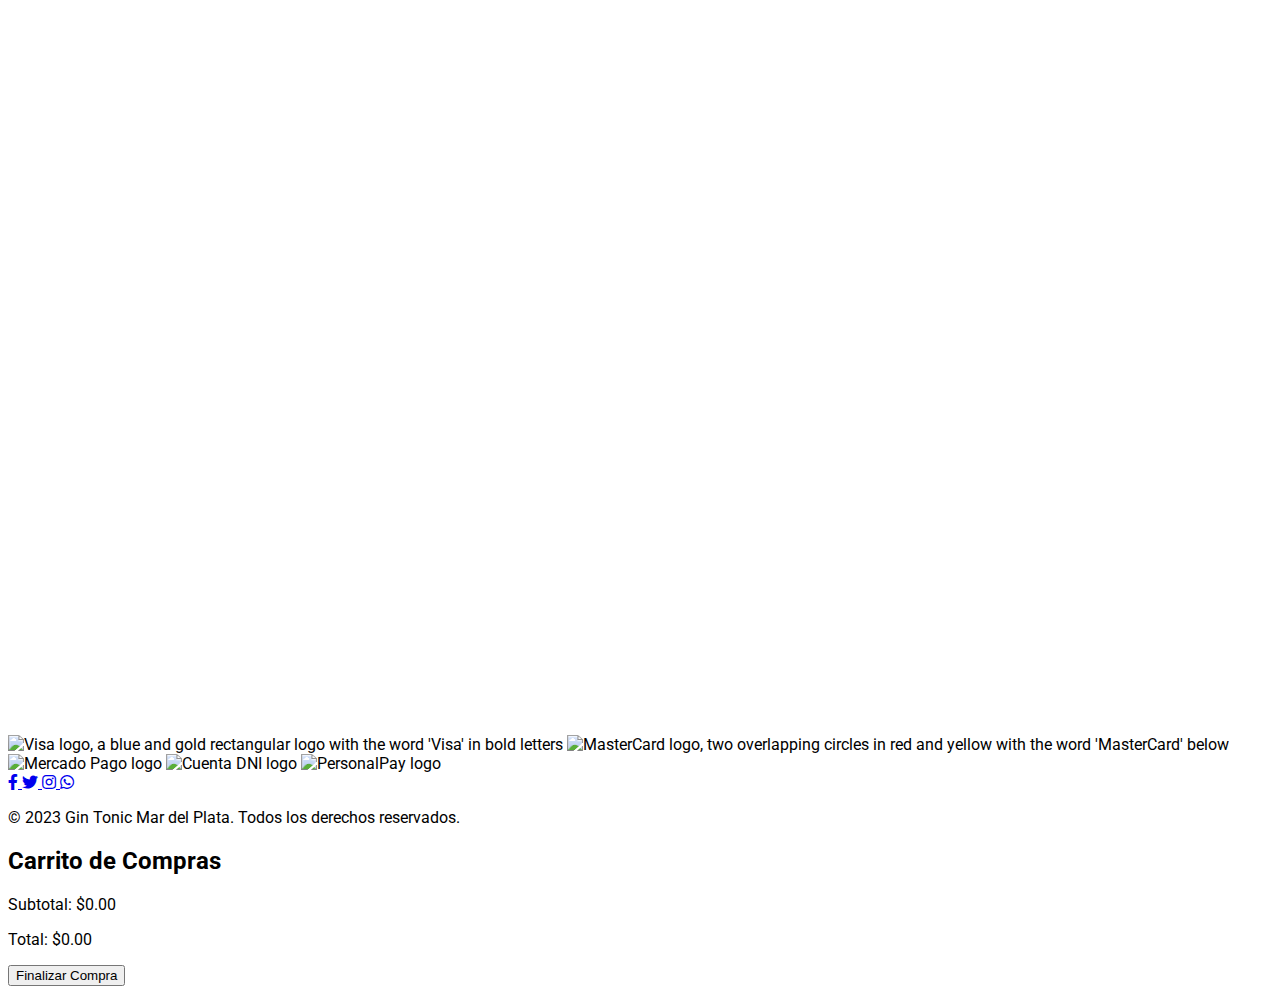
==== commit e0627bc7: "Falta corregir en el pie de pagina las imagenes" ====
--- a/pags/product.html
+++ b/pags/product.html
@@ -175,7 +175,7 @@
                                 width="32" />
                         </a>
                         <a href="/index.html">
-                            <h1 class="ml-3 text-2xl font-bold">Gin Tonic Mar del Plata</h1>
+                            <h1 class="ml-3 text-2xl font-bold">Bodega Interal </h1>
                         </a>
                     </div>
                     <button class="block md:hidden focus:outline-none" id="menu-button">
@@ -224,13 +224,13 @@
                             class="rounded-lg shadow-lg" height="300" src="../img/BRANCA-ORIG.PNG" width="300" />
                     </div>
                     <div class="text-center mt-4">
-                        <h3 class="text-2xl font-bold">Gin Tonic frutos rojos</h3>
+                        <h3 class="text-2xl font-bold">Fernet Branca</h3>
                         <p class="mt-4 text-lg leading-6 text-gray-600">
-                            Gin artesanal con hierbas de frutos rojos.
+                            Descripcion.
                         </p>
     
                         <p class="text-xl font-bold text-gray-900">
-                            $500
+                            $11.450
                         </p>
                         <a class="mt-2 inline-block bg-green-500 text-white px-4 py-2 rounded-full shadow-lg hover:bg-green-600"
                             href="https://wa.me/1234567890?text=Hola,%20quiero%20comprar%20el%20producto%20semanal">
@@ -257,11 +257,11 @@
                     <div class="bg-white p-8 rounded-lg shadow-lg">
                         <img alt="Imagen de una botella de Gin Tonic artesanal con un diseño clásico"
                             class="h-60 w-full object-cover mb-6 rounded-lg" height="300"
-                            src="https://storage.googleapis.com/a1aa/image/9P9GcsNQUIoOPpjIYv9gw1pADtOG95liwRgNte3e1lPDg53TA.jpg"
-                            width="300" />
-                        <h3 class="text-2xl font-bold text-gray-900 mb-2">Gin Tonic Clásico</h3>
-                        <p class="mt-2 text-gray-600">Un sabor clásico y refinado.</p>
-                        <p class="mt-2 text-2xl font-bold text-gray-900">$1600</p>
+                            src="/img/fernetBranca.png"
+                            width="300" />
+                        <h3 class="text-2xl font-bold text-gray-900 mb-2">Fernet Branca</h3>
+                        <p class="mt-2 text-gray-600">Descripcion.</p>
+                        <p class="mt-2 text-2xl font-bold text-gray-900">$11.450</p>
                         <div class="flex items-center mt-4">
                             <button
                                 class="bg-blue-500 text-white px-4 py-2 rounded-l hover:bg-blue-600 transition duration-200"
@@ -273,7 +273,7 @@
                                 onclick="increment('quantity1')">+</button>
                             <button
                                 class="ml-4 bg-green-600 text-white px-6 py-2 rounded-full shadow-lg hover:bg-green-700 transition duration-200"
-                                onclick="addToCart('Gin Tonic Clásico', 1600, 'quantity1')">Agregar</button>
+                                onclick="addToCart('Fernet Branca', 11450, 'quantity1')">Agregar</button>
                         </div>
                     </div>
     
@@ -281,11 +281,11 @@
                     <div class="bg-white p-8 rounded-lg shadow-lg">
                         <img alt="Imagen de una botella de Gin Tonic artesanal con un diseño frutal"
                             class="h-60 w-full object-cover mb-6 rounded-lg" height="300"
-                            src="https://storage.googleapis.com/a1aa/image/qLaOgskgrMrkBRceI0HvvRa3K42GQeVuXsNlee0BwWzGAmfeE.jpg"
-                            width="300" />
-                        <h3 class="text-2xl font-bold text-gray-900 mb-2">Gin Tonic Frutal</h3>
-                        <p class="mt-2 text-gray-600">Un toque de frescura y frutas.</p>
-                        <p class="mt-2 text-2xl font-bold text-gray-900">$400</p>
+                            src="/img/ginGordon.png"
+                            width="300" />
+                        <h3 class="text-2xl font-bold text-gray-900 mb-2">Gin Gordon's</h3>
+                        <p class="mt-2 text-gray-600">Descripcion.</p>
+                        <p class="mt-2 text-2xl font-bold text-gray-900">$9.000</p>
                         <div class="flex items-center mt-4">
                             <button
                                 class="bg-blue-500 text-white px-4 py-2 rounded-l hover:bg-blue-600 transition duration-200"
@@ -297,7 +297,7 @@
                                 onclick="increment('quantity2')">+</button>
                             <button
                                 class="ml-4 bg-green-600 text-white px-6 py-2 rounded-full shadow-lg hover:bg-green-700 transition duration-200"
-                                onclick="addToCart('Gin Tonic Frutal', 400, 'quantity2')">Agregar</button>
+                                onclick="addToCart('Gin Gordons', 9000, 'quantity2')">Agregar</button>
                         </div>
                     </div>
     
@@ -305,11 +305,11 @@
                     <div class="bg-white p-8 rounded-lg shadow-lg">
                         <img alt="Imagen de una botella de Gin Tonic artesanal con un diseño especiado"
                             class="h-60 w-full object-cover mb-6 rounded-lg" height="300"
-                            src="https://storage.googleapis.com/a1aa/image/b4z9ECwl0a5jM145qewTCSAI6wJLfPztUeFfklpLR8ybAmfeE.jpg"
-                            width="300" />
-                        <h3 class="text-2xl font-bold text-gray-900 mb-2">Gin Tonic Especiado</h3>
-                        <p class="mt-2 text-gray-600">Una mezcla de especias exóticas.</p>
-                        <p class="mt-2 text-2xl font-bold text-gray-900">$400</p>
+                            src="/img/vodkaSmirnoff.png"
+                            width="300" />
+                        <h3 class="text-2xl font-bold text-gray-900 mb-2">Vodka Smirnoff</h3>
+                        <p class="mt-2 text-gray-600">Descripcion.</p>
+                        <p class="mt-2 text-2xl font-bold text-gray-900">$9.500</p>
                         <div class="flex items-center mt-4">
                             <button
                                 class="bg-blue-500 text-white px-4 py-2 rounded-l hover:bg-blue-600 transition duration-200"
@@ -321,7 +321,73 @@
                                 onclick="increment('quantity3')">+</button>
                             <button
                                 class="ml-4 bg-green-600 text-white px-6 py-2 rounded-full shadow-lg hover:bg-green-700 transition duration-200"
-                                onclick="addToCart('Gin Tonic Especiado', 400, 'quantity3')">Agregar</button>
+                                onclick="addToCart('Vodka Smirnoff', 9500, 'quantity3')">Agregar</button>
+                        </div>
+                    </div>
+                    <div class="bg-white p-8 rounded-lg shadow-lg">
+                        <img alt="Imagen de una botella de Gin Tonic artesanal con un diseño clásico"
+                            class="h-60 w-full object-cover mb-6 rounded-lg" height="300"
+                            src="/img/ronHavanaClub.png"
+                            width="300" />
+                        <h3 class="text-2xl font-bold text-gray-900 mb-2">Ron Havana Club</h3>
+                        <p class="mt-2 text-gray-600">Descripcion.</p>
+                        <p class="mt-2 text-2xl font-bold text-gray-900">$15.670</p>
+                        <div class="flex items-center mt-4">
+                            <button
+                                class="bg-blue-500 text-white px-4 py-2 rounded-l hover:bg-blue-600 transition duration-200"
+                                onclick="decrement('quantity4')">-</button>
+                            <input type="number" id="quantity4" value="0"
+                                class="text-center border border-blue-500 w-16 mx-2 rounded-md shadow-sm" readonly />
+                            <button
+                                class="bg-blue-500 text-white px-4 py-2 rounded-r hover:bg-blue-600 transition duration-200"
+                                onclick="increment('quantity4')">+</button>
+                            <button
+                                class="ml-4 bg-green-600 text-white px-6 py-2 rounded-full shadow-lg hover:bg-green-700 transition duration-200"
+                                onclick="addToCart('Ron Havana Club', 15670, 'quantity4')">Agregar</button>
+                        </div>
+                    </div>
+                    <div class="bg-white p-8 rounded-lg shadow-lg">
+                        <img alt="Imagen de una botella de Gin Tonic artesanal con un diseño clásico"
+                            class="h-60 w-full object-cover mb-6 rounded-lg" height="300"
+                            src="/img/redLabel.png"
+                            width="300" />
+                        <h3 class="text-2xl font-bold text-gray-900 mb-2">Whisky Red Label</h3>
+                        <p class="mt-2 text-gray-600">Descripcion.</p>
+                        <p class="mt-2 text-2xl font-bold text-gray-900">$25.000</p>
+                        <div class="flex items-center mt-4">
+                            <button
+                                class="bg-blue-500 text-white px-4 py-2 rounded-l hover:bg-blue-600 transition duration-200"
+                                onclick="decrement('quantity5')">-</button>
+                            <input type="number" id="quantity5" value="0"
+                                class="text-center border border-blue-500 w-16 mx-2 rounded-md shadow-sm" readonly />
+                            <button
+                                class="bg-blue-500 text-white px-4 py-2 rounded-r hover:bg-blue-600 transition duration-200"
+                                onclick="increment('quantity5')">+</button>
+                            <button
+                                class="ml-4 bg-green-600 text-white px-6 py-2 rounded-full shadow-lg hover:bg-green-700 transition duration-200"
+                                onclick="addToCart('Whisky Red Label', 25000, 'quantity5')">Agregar</button>
+                        </div>
+                    </div>
+                    <div class="bg-white p-8 rounded-lg shadow-lg">
+                        <img alt="Imagen de una botella de Gin Tonic artesanal con un diseño clásico"
+                            class="h-60 w-full object-cover mb-6 rounded-lg" height="300"
+                            src="/img/campari.png"
+                            width="300" />
+                        <h3 class="text-2xl font-bold text-gray-900 mb-2">Campari</h3>
+                        <p class="mt-2 text-gray-600">Descripcion.</p>
+                        <p class="mt-2 text-2xl font-bold text-gray-900">$7.800</p>
+                        <div class="flex items-center mt-4">
+                            <button
+                                class="bg-blue-500 text-white px-4 py-2 rounded-l hover:bg-blue-600 transition duration-200"
+                                onclick="decrement('quantity6')">-</button>
+                            <input type="number" id="quantity6" value="0"
+                                class="text-center border border-blue-500 w-16 mx-2 rounded-md shadow-sm" readonly />
+                            <button
+                                class="bg-blue-500 text-white px-4 py-2 rounded-r hover:bg-blue-600 transition duration-200"
+                                onclick="increment('quantity6')">+</button>
+                            <button
+                                class="ml-4 bg-green-600 text-white px-6 py-2 rounded-full shadow-lg hover:bg-green-700 transition duration-200"
+                                onclick="addToCart('Campari', 7800, 'quantity6')">Agregar</button>
                         </div>
                     </div>
                 </div>
@@ -344,59 +410,11 @@
                     <div class="bg-white p-8 rounded-lg shadow-lg">
                         <img alt="Imagen de una botella de Gin Tonic artesanal con un diseño clásico"
                             class="h-60 w-full object-cover mb-6 rounded-lg" height="300"
-                            src="https://storage.googleapis.com/a1aa/image/EcJKxqgaEYaCBdUCeanWMUPFcqjopEdt3sqcaXC33NRBw87JA.jpg"
-                            width="300" />
-                        <h3 class="text-2xl font-bold text-gray-900 mb-2">Gin Tonic Clásico</h3>
-                        <p class="mt-2 text-gray-600">Un sabor clásico y refinado.</p>
-                        <p class="mt-2 text-2xl font-bold text-gray-900">$1600</p>
-                        <div class="flex items-center mt-4">
-                            <button
-                                class="bg-blue-500 text-white px-4 py-2 rounded-l hover:bg-blue-600 transition duration-200"
-                                onclick="decrement('quantity5')">-</button>
-                            <input type="number" id="quantity5" value="0"
-                                class="text-center border border-blue-500 w-16 mx-2 rounded-md shadow-sm" readonly />
-                            <button
-                                class="bg-blue-500 text-white px-4 py-2 rounded-r hover:bg-blue-600 transition duration-200"
-                                onclick="increment('quantity5')">+</button>
-                            <button
-                                class="ml-4 bg-green-600 text-white px-6 py-2 rounded-full shadow-lg hover:bg-green-700 transition duration-200"
-                                onclick="addToCart('Gin Tonic Clásico', 1600, 'quantity5')">Agregar</button>
-                        </div>
-                    </div>
-    
-                    <!-- Producto 2 -->
-                    <div class="bg-white p-8 rounded-lg shadow-lg">
-                        <img alt="Imagen de una botella de Gin Tonic artesanal con un diseño frutal"
-                            class="h-60 w-full object-cover mb-6 rounded-lg" height="300"
-                            src="https://storage.googleapis.com/a1aa/image/fNyzSezFbeKj8oFkq3K9VYgPJhcr8Sbtz98t8X876aKUAzvnA.jpg"
-                            width="300" />
-                        <h3 class="text-2xl font-bold text-gray-900 mb-2">Gin Tonic Frutal</h3>
-                        <p class="mt-2 text-gray-600">Un toque de frescura y frutas.</p>
-                        <p class="mt-2 text-2xl font-bold text-gray-900">$400</p>
-                        <div class="flex items-center mt-4">
-                            <button
-                                class="bg-blue-500 text-white px-4 py-2 rounded-l hover:bg-blue-600 transition duration-200"
-                                onclick="decrement('quantity6')">-</button>
-                            <input type="number" id="quantity6" value="0"
-                                class="text-center border border-blue-500 w-16 mx-2 rounded-md shadow-sm" readonly />
-                            <button
-                                class="bg-blue-500 text-white px-4 py-2 rounded-r hover:bg-blue-600 transition duration-200"
-                                onclick="increment('quantity6')">+</button>
-                            <button
-                                class="ml-4 bg-green-600 text-white px-6 py-2 rounded-full shadow-lg hover:bg-green-700 transition duration-200"
-                                onclick="addToCart('Gin Tonic Frutal', 400, 'quantity6')">Agregar</button>
-                        </div>
-                    </div>
-    
-                    <!-- Producto 3 -->
-                    <div class="bg-white p-8 rounded-lg shadow-lg">
-                        <img alt="Imagen de una botella de Gin Tonic artesanal con un diseño especiado"
-                            class="h-60 w-full object-cover mb-6 rounded-lg" height="300"
-                            src="https://storage.googleapis.com/a1aa/image/g3HShu0NcfwFUqndH9RXEg1w2sjziwkJ8q5457eeKcNRAzvnA.jpg"
-                            width="300" />
-                        <h3 class="text-2xl font-bold text-gray-900 mb-2">Gin Tonic Especiado</h3>
-                        <p class="mt-2 text-gray-600">Una mezcla de especias exóticas.</p>
-                        <p class="mt-2 text-2xl font-bold text-gray-900">$400</p>
+                            src="/img/promoFernet.png"
+                            width="300" />
+                        <h3 class="text-2xl font-bold text-gray-900 mb-2">Fernet x Coca 2Lt</h3>
+                        <p class="mt-2 text-gray-600">Descripcion.</p>
+                        <p class="mt-2 text-2xl font-bold text-gray-900">$15.000</p>
                         <div class="flex items-center mt-4">
                             <button
                                 class="bg-blue-500 text-white px-4 py-2 rounded-l hover:bg-blue-600 transition duration-200"
@@ -408,7 +426,55 @@
                                 onclick="increment('quantity7')">+</button>
                             <button
                                 class="ml-4 bg-green-600 text-white px-6 py-2 rounded-full shadow-lg hover:bg-green-700 transition duration-200"
-                                onclick="addToCart('Gin Tonic Especiado', 400, 'quantity7')">Agregar</button>
+                                onclick="addToCart('Fernet x Coca 2Lt', 15000, 'quantity7')">Agregar</button>
+                        </div>
+                    </div>
+    
+                    <!-- Producto 2 -->
+                    <div class="bg-white p-8 rounded-lg shadow-lg">
+                        <img alt="Imagen de una botella de Gin Tonic artesanal con un diseño frutal"
+                            class="h-60 w-full object-cover mb-6 rounded-lg" height="300"
+                            src="/img/promoVodka.png"
+                            width="300" />
+                        <h3 class="text-2xl font-bold text-gray-900 mb-2">Vodka x 4 Speed</h3>
+                        <p class="mt-2 text-gray-600">Descripcion.</p>
+                        <p class="mt-2 text-2xl font-bold text-gray-900">$10.000</p>
+                        <div class="flex items-center mt-4">
+                            <button
+                                class="bg-blue-500 text-white px-4 py-2 rounded-l hover:bg-blue-600 transition duration-200"
+                                onclick="decrement('quantity8')">-</button>
+                            <input type="number" id="quantity8" value="0"
+                                class="text-center border border-blue-500 w-16 mx-2 rounded-md shadow-sm" readonly />
+                            <button
+                                class="bg-blue-500 text-white px-4 py-2 rounded-r hover:bg-blue-600 transition duration-200"
+                                onclick="increment('quantity8')">+</button>
+                            <button
+                                class="ml-4 bg-green-600 text-white px-6 py-2 rounded-full shadow-lg hover:bg-green-700 transition duration-200"
+                                onclick="addToCart('Vodka x 4 speed', 10000, 'quantity8')">Agregar</button>
+                        </div>
+                    </div>
+    
+                    <!-- Producto 3 -->
+                    <div class="bg-white p-8 rounded-lg shadow-lg">
+                        <img alt="Imagen de una botella de Gin Tonic artesanal con un diseño especiado"
+                            class="h-60 w-full object-cover mb-6 rounded-lg" height="300"
+                            src="/img/promoGin.png"
+                            width="300" />
+                        <h3 class="text-2xl font-bold text-gray-900 mb-2">Gin x Sprite 2Lt</h3>
+                        <p class="mt-2 text-gray-600">Descripcion.</p>
+                        <p class="mt-2 text-2xl font-bold text-gray-900">$12.000</p>
+                        <div class="flex items-center mt-4">
+                            <button
+                                class="bg-blue-500 text-white px-4 py-2 rounded-l hover:bg-blue-600 transition duration-200"
+                                onclick="decrement('quantity9')">-</button>
+                            <input type="number" id="quantity9" value="0"
+                                class="text-center border border-blue-500 w-16 mx-2 rounded-md shadow-sm" readonly />
+                            <button
+                                class="bg-blue-500 text-white px-4 py-2 rounded-r hover:bg-blue-600 transition duration-200"
+                                onclick="increment('quantity9')">+</button>
+                            <button
+                                class="ml-4 bg-green-600 text-white px-6 py-2 rounded-full shadow-lg hover:bg-green-700 transition duration-200"
+                                onclick="addToCart('Gin x Sprite 2Lt', 12000, 'quantity9')">Agregar</button>
                         </div>
                     </div>
                 </div>
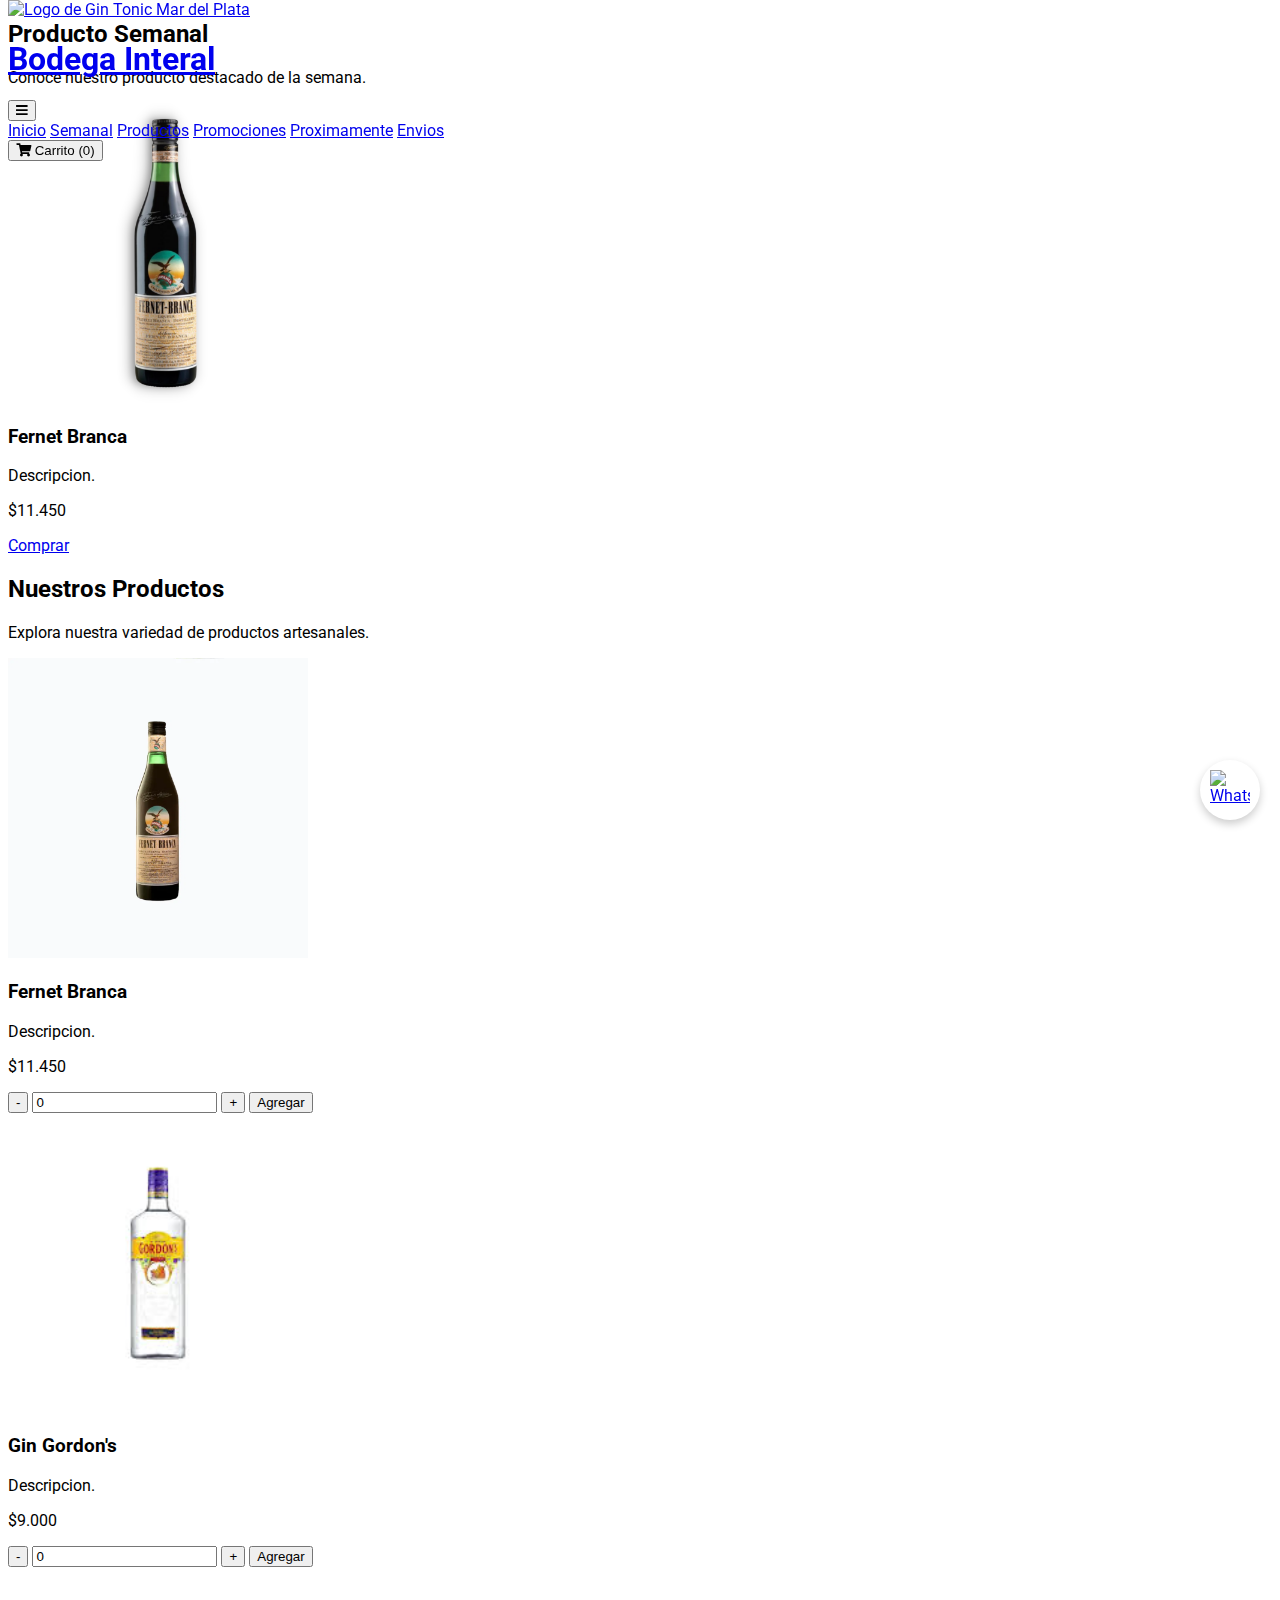
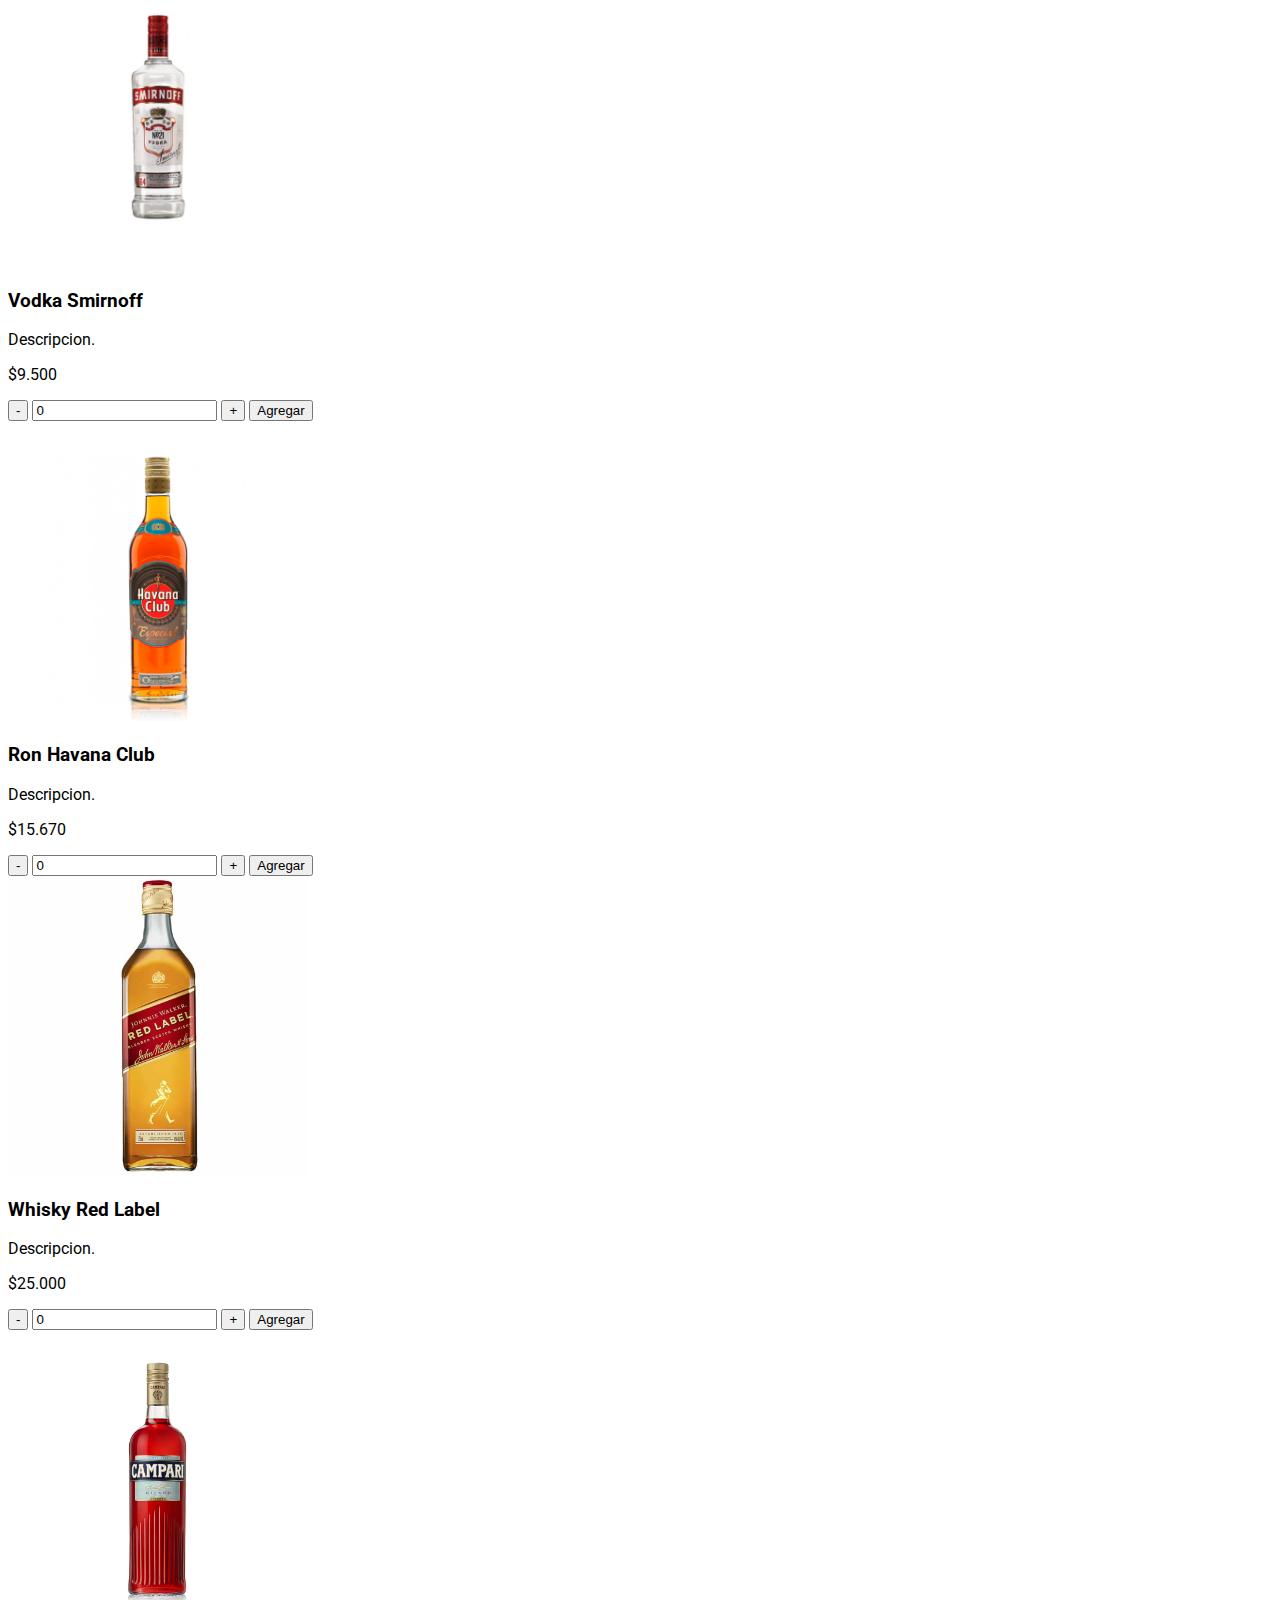
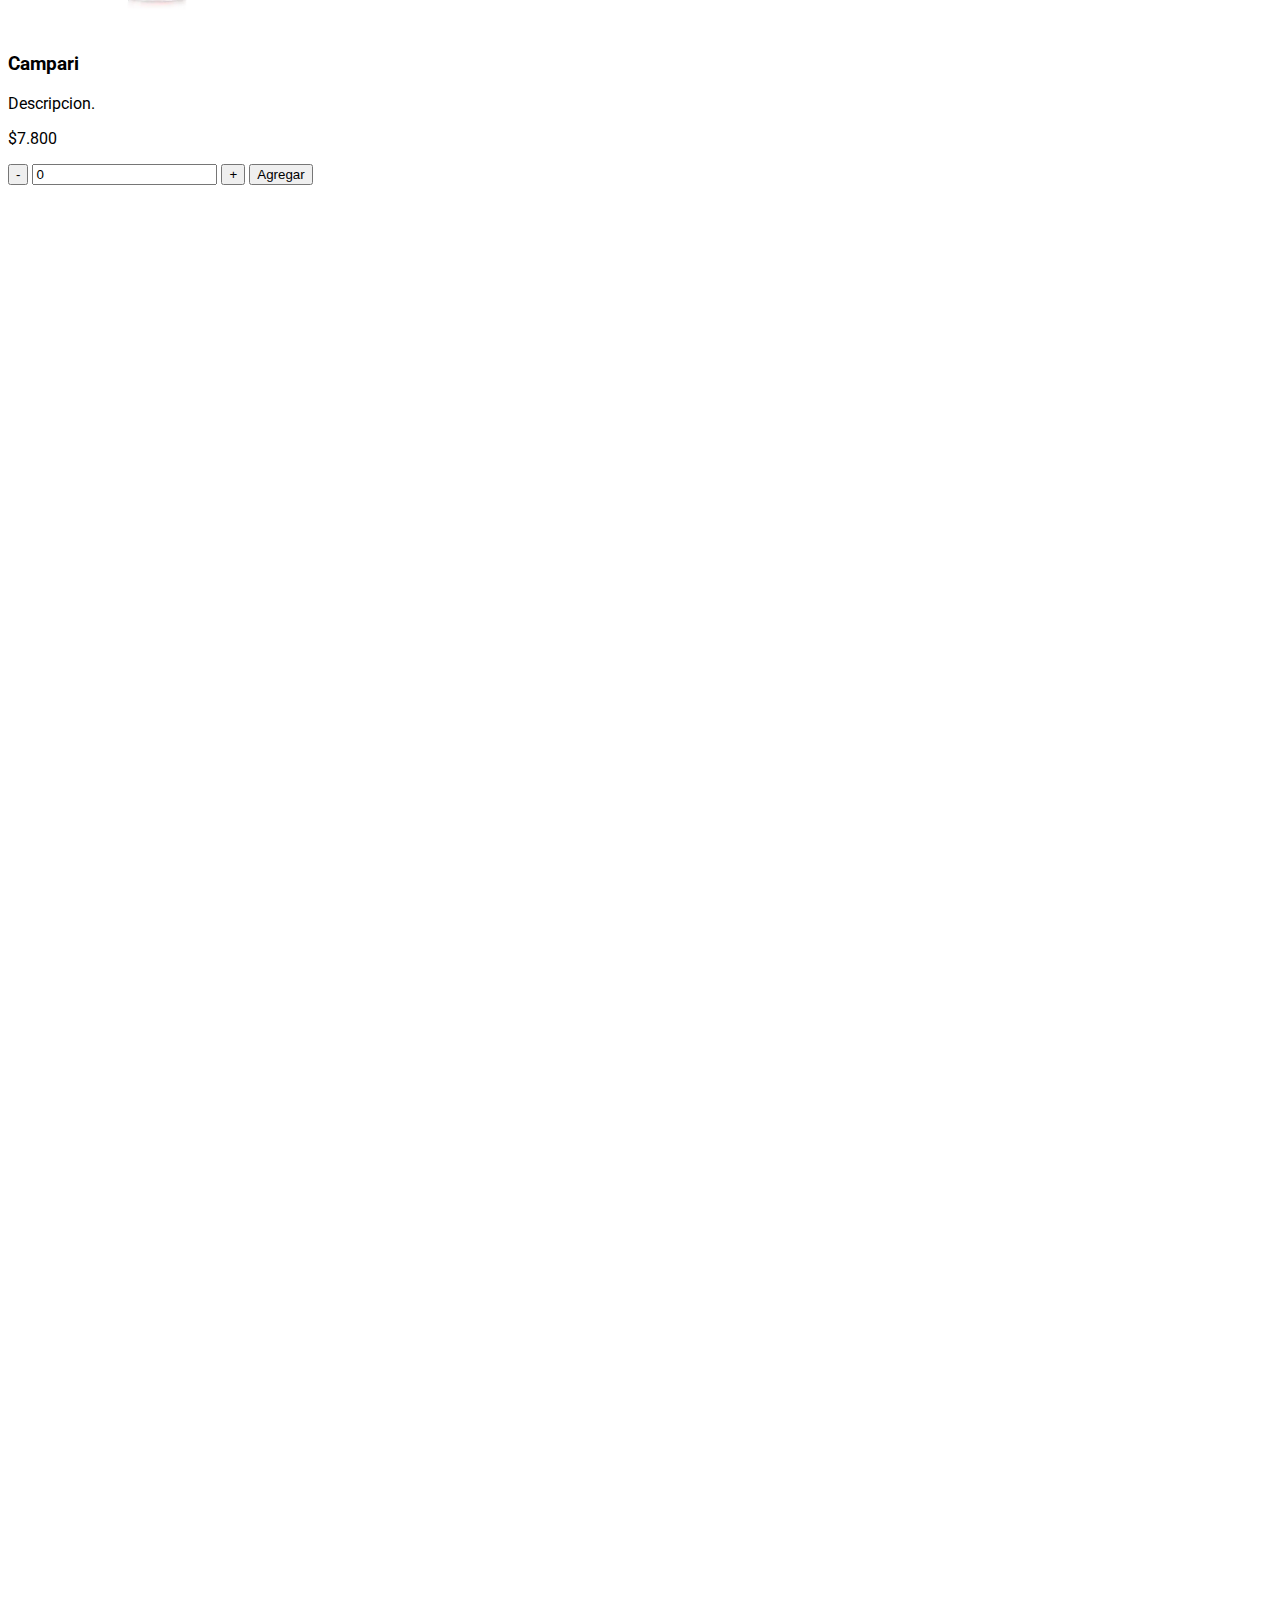
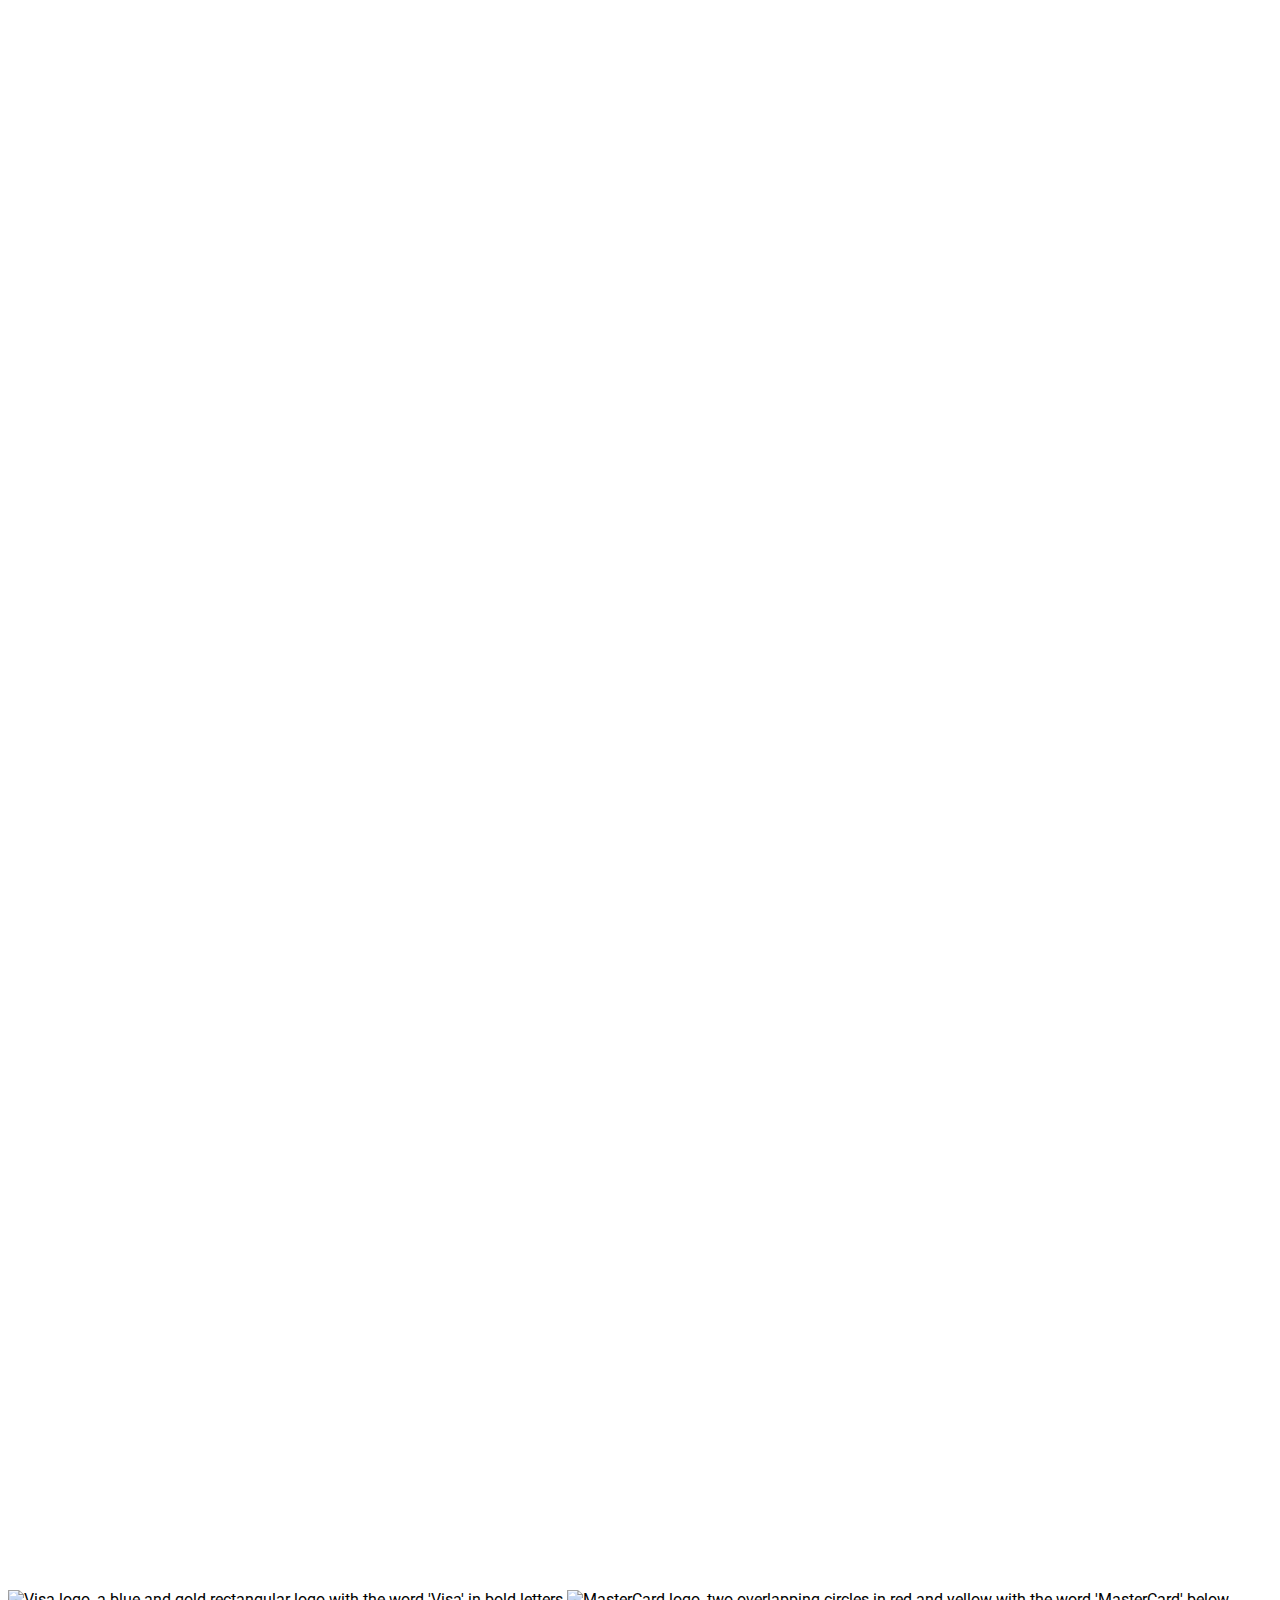
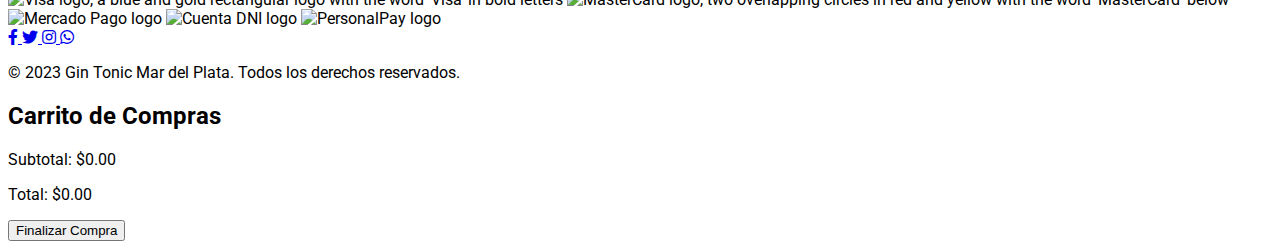
==== commit d24dc030: "Test" ====
--- a/pags/product.html
+++ b/pags/product.html
@@ -169,12 +169,12 @@
             <div class="max-w-7xl mx-auto px-4 sm:px-6 lg:px-8">
                 <div class="flex items-center justify-between h-16">
                     <div class="flex items-center">
-                        <a href="/index.html">
+                        <a href="./index.html">
                             <img alt="Logo de Gin Tonic Mar del Plata" class="h-8 w-8" height="32"
                                 src="https://storage.googleapis.com/a1aa/image/GuE25FXLvLISGtNiXPeeclC6B3KSx8UZiMZ8wmrU0TYWHh3TA.jpg"
                                 width="32" />
                         </a>
-                        <a href="/index.html">
+                        <a href="./index.html">
                             <h1 class="ml-3 text-2xl font-bold">Bodega Interal </h1>
                         </a>
                     </div>
@@ -257,7 +257,7 @@
                     <div class="bg-white p-8 rounded-lg shadow-lg">
                         <img alt="Imagen de una botella de Gin Tonic artesanal con un diseño clásico"
                             class="h-60 w-full object-cover mb-6 rounded-lg" height="300"
-                            src="/img/fernetBranca.png"
+                            src="../img/fernetBranca.png"
                             width="300" />
                         <h3 class="text-2xl font-bold text-gray-900 mb-2">Fernet Branca</h3>
                         <p class="mt-2 text-gray-600">Descripcion.</p>
@@ -281,7 +281,7 @@
                     <div class="bg-white p-8 rounded-lg shadow-lg">
                         <img alt="Imagen de una botella de Gin Tonic artesanal con un diseño frutal"
                             class="h-60 w-full object-cover mb-6 rounded-lg" height="300"
-                            src="/img/ginGordon.png"
+                            src="../img/ginGordon.png"
                             width="300" />
                         <h3 class="text-2xl font-bold text-gray-900 mb-2">Gin Gordon's</h3>
                         <p class="mt-2 text-gray-600">Descripcion.</p>
@@ -305,7 +305,7 @@
                     <div class="bg-white p-8 rounded-lg shadow-lg">
                         <img alt="Imagen de una botella de Gin Tonic artesanal con un diseño especiado"
                             class="h-60 w-full object-cover mb-6 rounded-lg" height="300"
-                            src="/img/vodkaSmirnoff.png"
+                            src="../img/vodkaSmirnoff.png"
                             width="300" />
                         <h3 class="text-2xl font-bold text-gray-900 mb-2">Vodka Smirnoff</h3>
                         <p class="mt-2 text-gray-600">Descripcion.</p>
@@ -327,7 +327,7 @@
                     <div class="bg-white p-8 rounded-lg shadow-lg">
                         <img alt="Imagen de una botella de Gin Tonic artesanal con un diseño clásico"
                             class="h-60 w-full object-cover mb-6 rounded-lg" height="300"
-                            src="/img/ronHavanaClub.png"
+                            src="../img/ronHavanaClub.png"
                             width="300" />
                         <h3 class="text-2xl font-bold text-gray-900 mb-2">Ron Havana Club</h3>
                         <p class="mt-2 text-gray-600">Descripcion.</p>
@@ -349,7 +349,7 @@
                     <div class="bg-white p-8 rounded-lg shadow-lg">
                         <img alt="Imagen de una botella de Gin Tonic artesanal con un diseño clásico"
                             class="h-60 w-full object-cover mb-6 rounded-lg" height="300"
-                            src="/img/redLabel.png"
+                            src="../img/redLabel.png"
                             width="300" />
                         <h3 class="text-2xl font-bold text-gray-900 mb-2">Whisky Red Label</h3>
                         <p class="mt-2 text-gray-600">Descripcion.</p>
@@ -371,7 +371,7 @@
                     <div class="bg-white p-8 rounded-lg shadow-lg">
                         <img alt="Imagen de una botella de Gin Tonic artesanal con un diseño clásico"
                             class="h-60 w-full object-cover mb-6 rounded-lg" height="300"
-                            src="/img/campari.png"
+                            src="../img/campari.png"
                             width="300" />
                         <h3 class="text-2xl font-bold text-gray-900 mb-2">Campari</h3>
                         <p class="mt-2 text-gray-600">Descripcion.</p>
@@ -410,7 +410,7 @@
                     <div class="bg-white p-8 rounded-lg shadow-lg">
                         <img alt="Imagen de una botella de Gin Tonic artesanal con un diseño clásico"
                             class="h-60 w-full object-cover mb-6 rounded-lg" height="300"
-                            src="/img/promoFernet.png"
+                            src="../img/promoFernet.png"
                             width="300" />
                         <h3 class="text-2xl font-bold text-gray-900 mb-2">Fernet x Coca 2Lt</h3>
                         <p class="mt-2 text-gray-600">Descripcion.</p>
@@ -434,7 +434,7 @@
                     <div class="bg-white p-8 rounded-lg shadow-lg">
                         <img alt="Imagen de una botella de Gin Tonic artesanal con un diseño frutal"
                             class="h-60 w-full object-cover mb-6 rounded-lg" height="300"
-                            src="/img/promoVodka.png"
+                            src="../img/promoVodka.png"
                             width="300" />
                         <h3 class="text-2xl font-bold text-gray-900 mb-2">Vodka x 4 Speed</h3>
                         <p class="mt-2 text-gray-600">Descripcion.</p>
@@ -458,7 +458,7 @@
                     <div class="bg-white p-8 rounded-lg shadow-lg">
                         <img alt="Imagen de una botella de Gin Tonic artesanal con un diseño especiado"
                             class="h-60 w-full object-cover mb-6 rounded-lg" height="300"
-                            src="/img/promoGin.png"
+                            src="../img/promoGin.png"
                             width="300" />
                         <h3 class="text-2xl font-bold text-gray-900 mb-2">Gin x Sprite 2Lt</h3>
                         <p class="mt-2 text-gray-600">Descripcion.</p>
@@ -495,37 +495,37 @@
                     <div class="bg-white p-8 rounded-lg shadow-lg">
                         <img alt="Imagen de una botella de Gin Tonic artesanal con un diseño clásico"
                             class="h-60 w-full object-cover mb-6 rounded-lg" height="300"
-                            src="https://storage.googleapis.com/a1aa/image/waxfW1KIqrXrIKMJzvfQ1frBjBD9Bh2ODjeYQ5wdT2WuAmfeE.jpg"
+                            src="../img/jagger.png"
                             width="300" />
                         <h3 class="text-xl font-bold text-gray-900">
-                            2x1 en Gin Tonic Clásico
+                            Jagger
                         </h3>
                         <p class="mt-4 text-gray-600">
-                            Llévate dos botellas por el precio de una.
+                            Descripcion.
                         </p>
                     </div>
                     <div class="bg-white p-8 rounded-lg shadow-lg">
                         <img alt="Imagen de una botella de Gin Tonic artesanal con un diseño frutal"
                             class="h-60 w-full object-cover mb-6 rounded-lg" height="300"
-                            src="https://storage.googleapis.com/a1aa/image/TifyY058MMz1UqELHlbB5eaY379xZi9EmIJPQ6qkdyaFg53TA.jpg"
+                            src="../img/BlueLabel.png"
                             width="300" />
                         <h3 class="text-xl font-bold text-gray-900">
-                            20% de Descuento en Gin Tonic Frutal
+                            Whisky Blue Label
                         </h3>
                         <p class="mt-4 text-gray-600">
-                            Descuento en la compra de tres botellas.
+                            Descripcion.
                         </p>
                     </div>
                     <div class="bg-white p-8 rounded-lg shadow-lg">
                         <img alt="Imagen de una botella de Gin Tonic artesanal con un diseño especiado"
                             class="h-60 w-full object-cover mb-6 rounded-lg" height="300"
-                            src="https://storage.googleapis.com/a1aa/image/wGCdp2kSSn7RHlnHaBhiW6Z7Avg9jQH3fWVq4dlf1veffLf9E.jpg"
+                            src="../img/macallan.png"
                             width="300" />
                         <h3 class="text-xl font-bold text-gray-900">
-                            Regalo de Gin Tonic especiado
+                            Macallan
                         </h3>
                         <p class="mt-4 text-gray-600">
-                            Recibe una botella de regalo con la compra de cinco
+                            Descripcion.
                         </p>
                     </div>
                 </div>
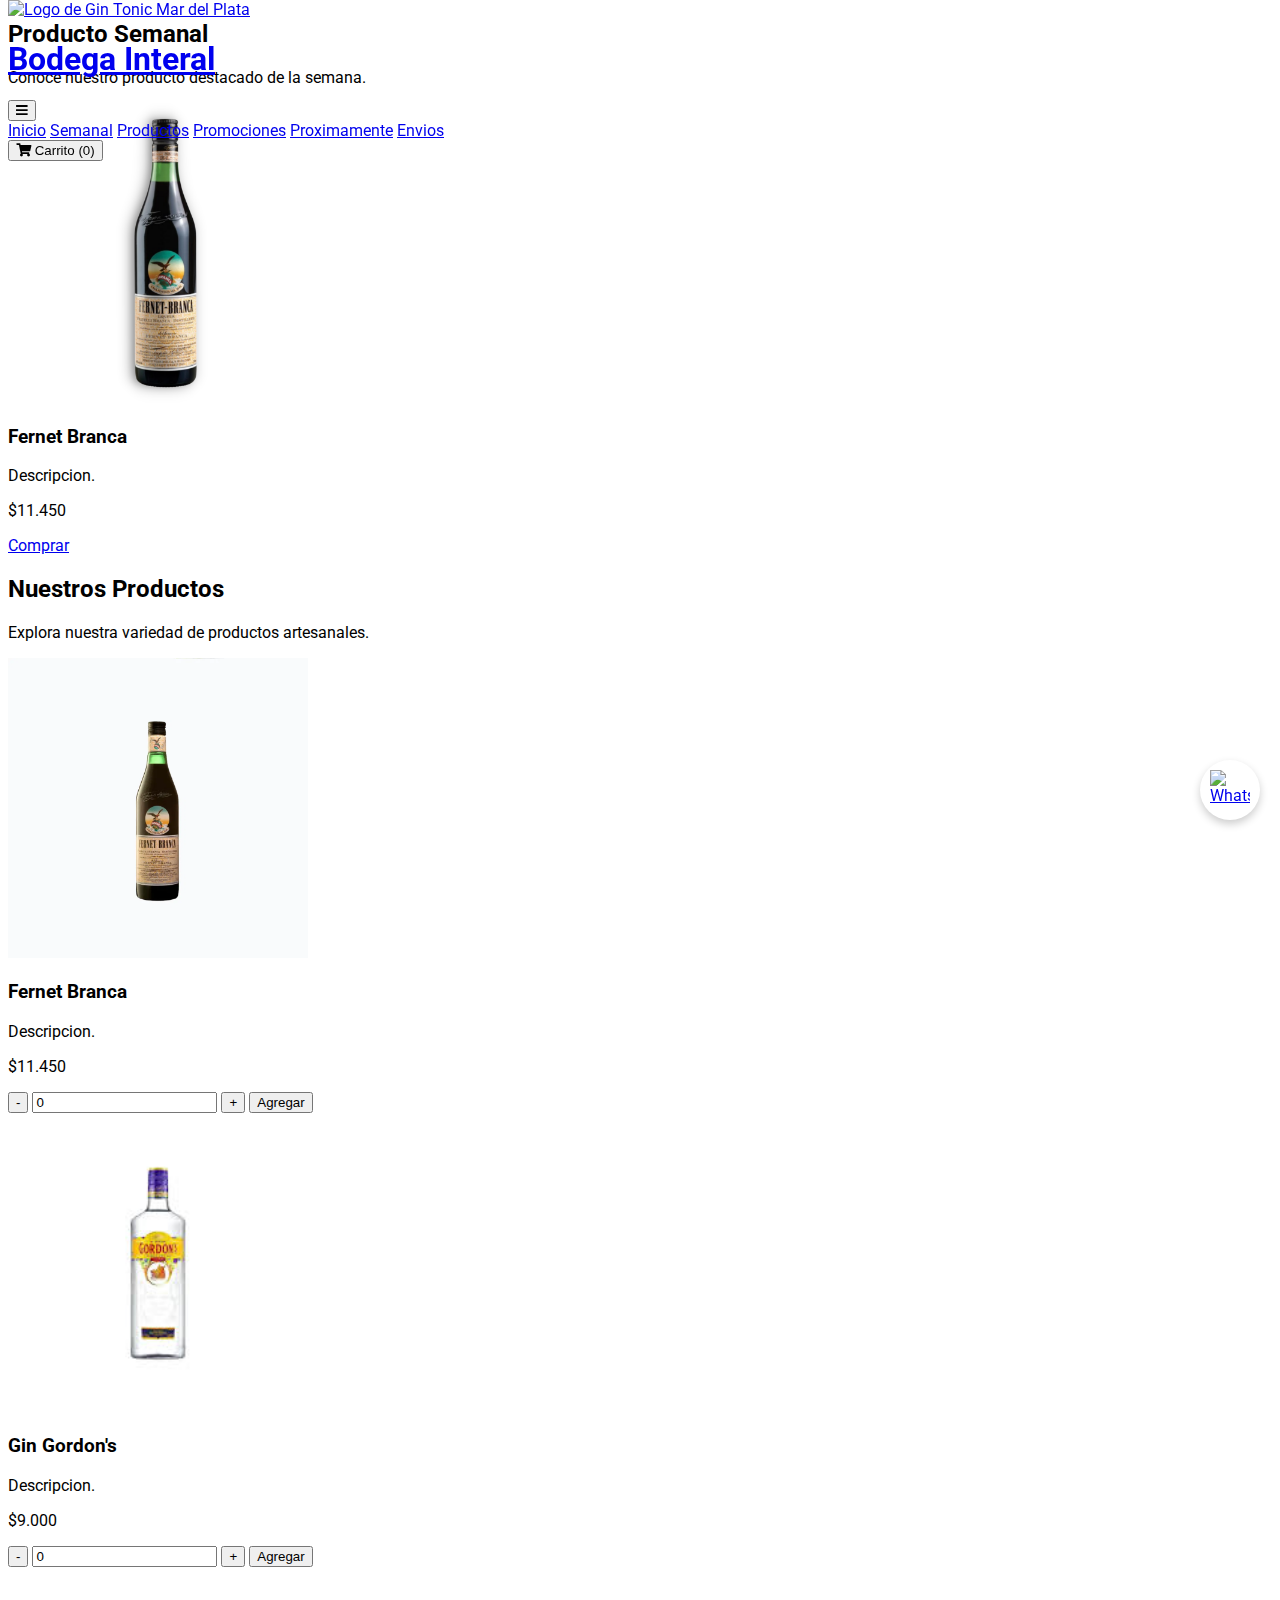
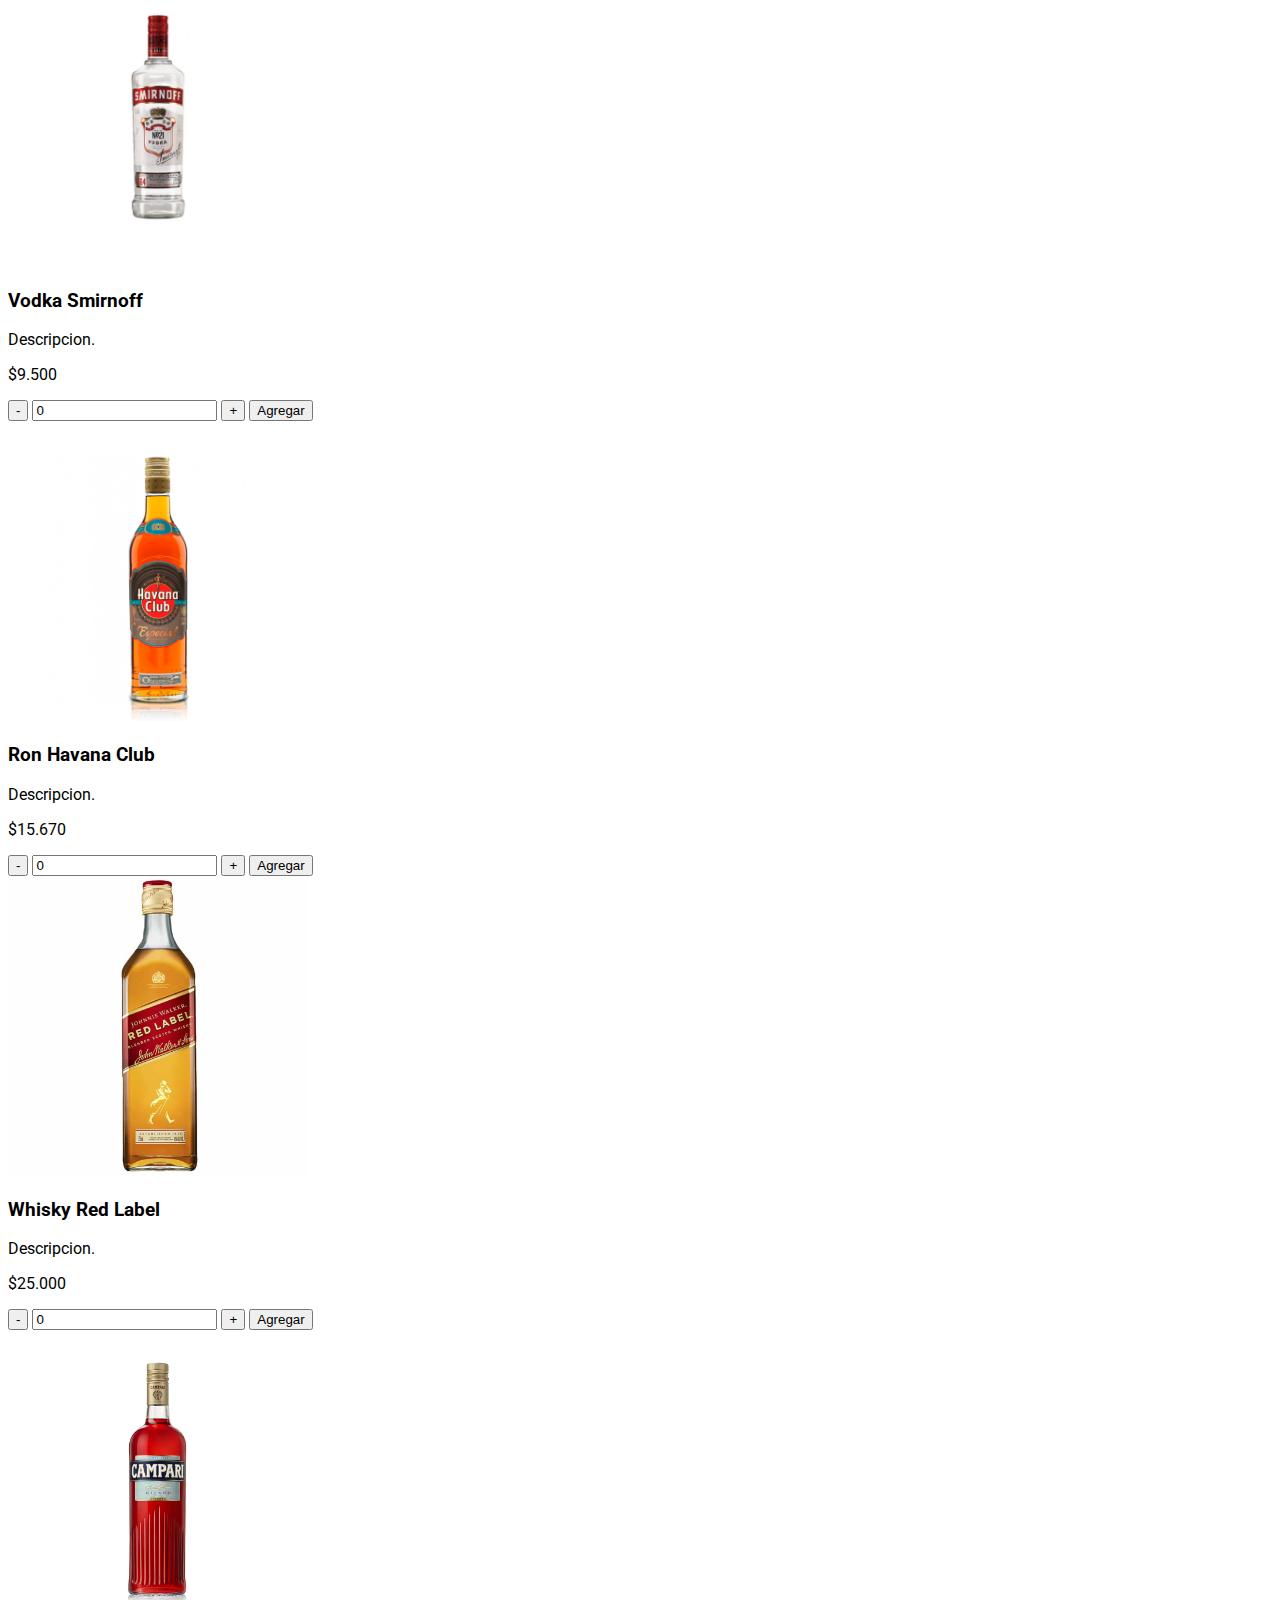
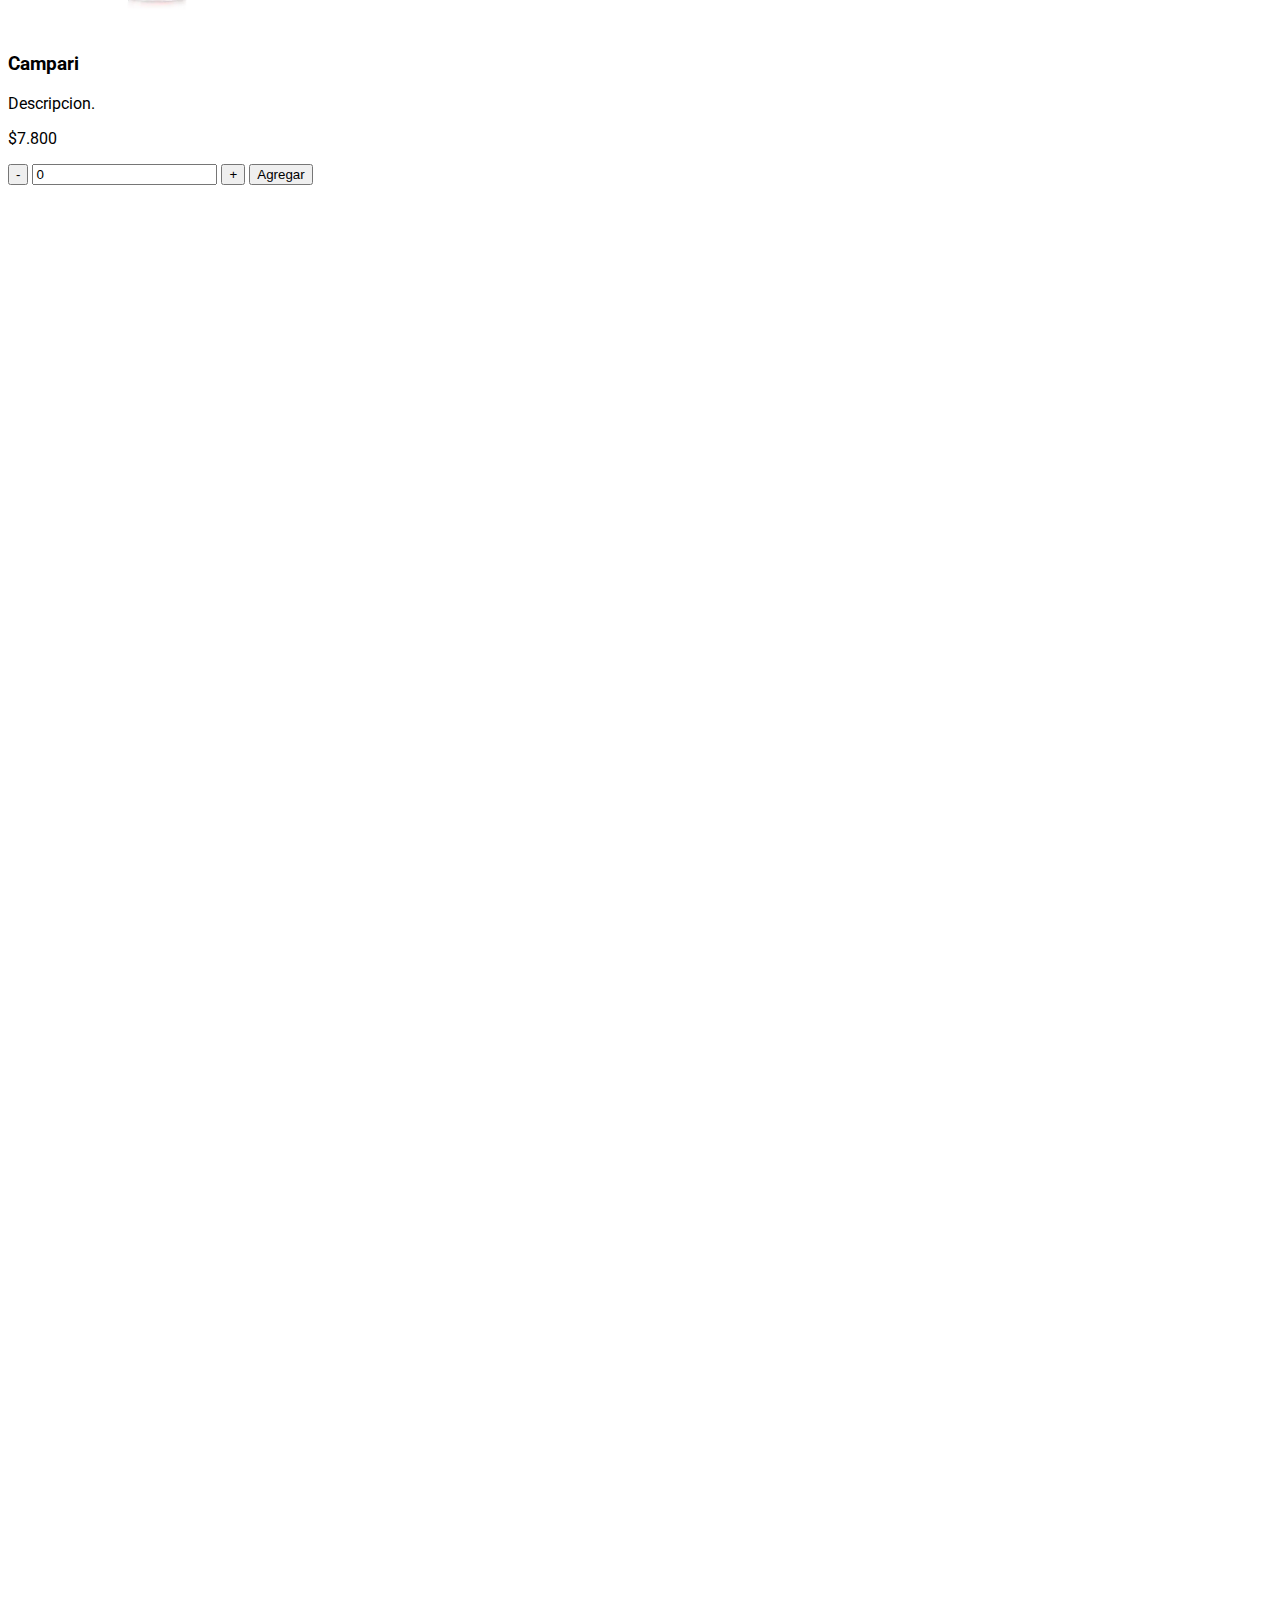
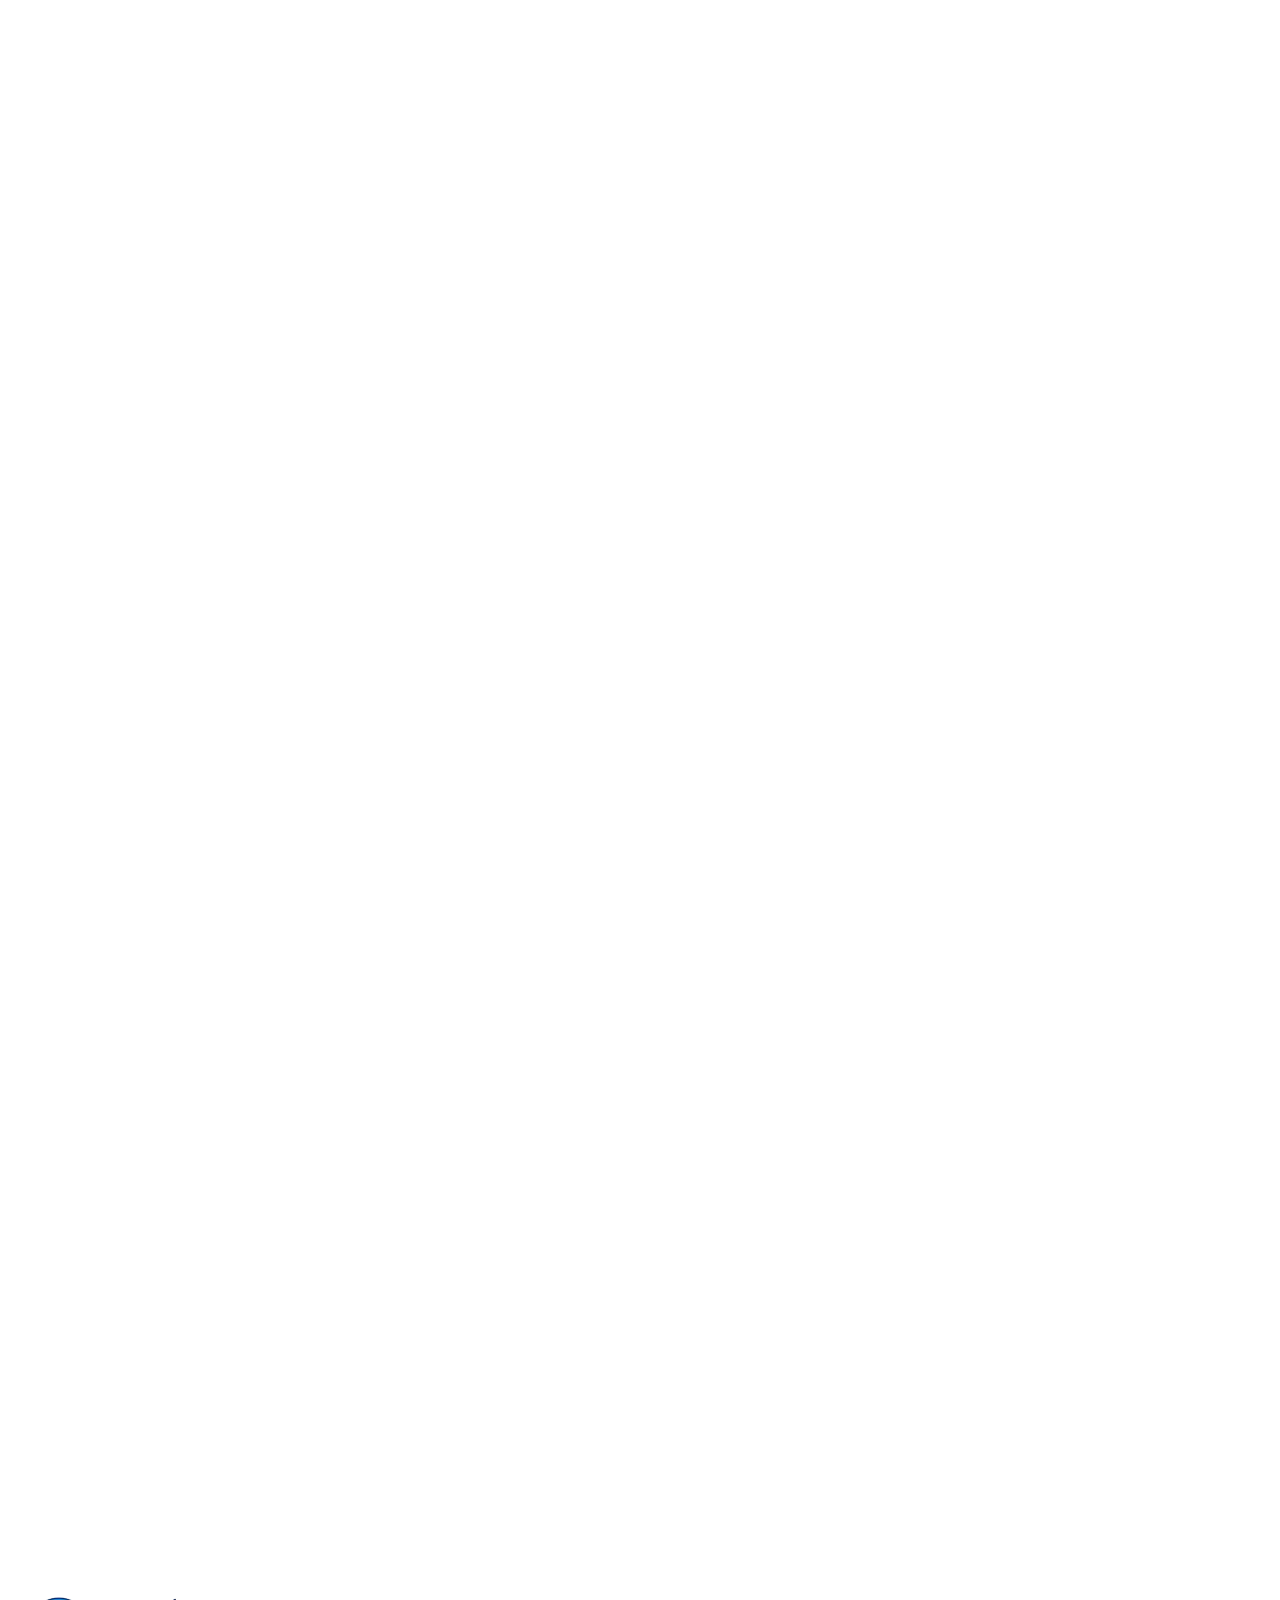
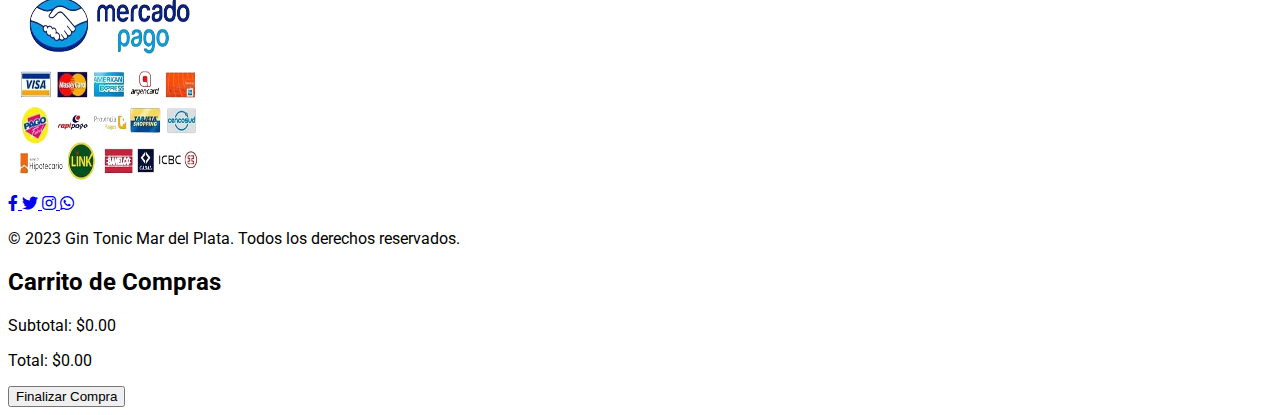
==== commit 8a56b220: "test" ====
--- a/pags/product.html
+++ b/pags/product.html
@@ -1,891 +1,929 @@
 <!DOCTYPE html>
 <html lang="en">
-    <head>
-        <meta charset="utf-8" />
-        <meta content="width=device-width, initial-scale=1.0" name="viewport" />
-        <title>
-            Gin Tonic Mar del Plata
-        </title>
-        <meta name="description" content="Gin Tonic artesanal en Mar del Plata. Descubre los mejores productos y sabores.">
-        <meta name="keywords" content="Gin Tonic, Artesanal, Mar del Plata, Bebidas Premium">
-        <script src="https://cdn.tailwindcss.com">
-        </script>
-        <link href="https://cdnjs.cloudflare.com/ajax/libs/font-awesome/5.15.3/css/all.min.css" rel="stylesheet" />
-        <link href="https://fonts.googleapis.com/css2?family=Roboto:wght@400;700&amp;display=swap" rel="stylesheet" />
-        <!-- <link rel="stylesheet" href="/styles/product.css"> -->
-         <style>
-            
-body {
-    font-family: 'Roboto', sans-serif;
-}
-
-html {
-    scroll-behavior: smooth;
-}
-
-.navbar {
-    position: fixed;
-    z-index: 10;
-    width: 100%;
-    top: 0;
-    transition: background-color 0.3s ease, transform 0.3s ease;
-}
-
-.navbar.scrolled {
-    background-color: rgba(0, 0, 0, 0.8);
-}
-
-.nav-item {
-    transition: transform 0.3s ease-in-out;
-}
-
-.nav-link {
-    transition: transform 0.3s ease;
-}
-
-.nav-link:hover {
-    transform: translateY(-5px);
-}
-
-.back-to-top {
-    position: fixed;
-    bottom: 20px;
-    right: 20px;
-    display: none;
-    animation: fadeIn 0.3s;
-    z-index: 50;
-}
-
-.back-to-top.show {
-    display: block;
-}
-
-/* CSS para el menú hamburguesa */
-@media (max-width: 768px) {
-    #menu {
-        display: none;
-        /* Ocultar el menú inicialmente */
-        flex-direction: column;
-        background-color: rgba(0, 0, 0, 0.9);
-        position: absolute;
-        top: 64px;
-        /* Justo debajo del navbar */
-        width: 100%;
-        left: 0;
-        z-index: 10;
-    }
-
-    #menu.show {
-        display: flex;
-        /* Mostrar el menú al hacer clic */
-    }
-}
-
-#cart {
-    position: fixed;
-    right: -100%;
-    /* Fuera de la pantalla inicialmente */
-    top: 0;
-    height: 100vh;
-    transition: transform 0.3s ease-in-out;
-    transform: translateX(0);
-    /* Estado inicial: escondido */
-}
-
-#cart.visible {
-    transform: translateX(-100%);
-    /* Estado visible */
-}
-
-
-/* TEST */
-
-
-/* Animaciones de entrada */
-.slide-in {
-    opacity: 0;
-    transform: translateY(20px);
-    transition: opacity 0.5s ease-out, transform 0.5s ease-out;
-}
-
-.slide-in.visible {
-    opacity: 1;
-    transform: translateY(0);
-}
-
-/* Botón de volver arriba */
-.back-to-top {
-    position: fixed;
-    bottom: 20px;
-    right: 20px;
-    display: none; /* Ocultar inicialmente */
-    z-index: 1000;
-}
-
-/* Animación de fade-in */
-.fade-in {
-    opacity: 0;
-    transition: opacity 0.5s ease-in-out;
-}
-
-.fade-in.visible {
-    opacity: 1;
-}
-
-/* Animación de zoom */
-.zoom-in {
-    transform: scale(0.9);
-    opacity: 0;
-    transition: transform 0.5s ease-in-out, opacity 0.5s ease-in-out;
-}
-
-.zoom-in.visible {
-    transform: scale(1);
-    opacity: 1;
-}
-
-.whatsapp-float {
-    position: fixed;
-    bottom: 80px; /* Ajusta la distancia desde el fondo para que esté encima del botón "↑" */
-    right: 20px; /* Mantiene la misma distancia desde la derecha */
-    z-index: 1000; /* Asegúrate de que esté por encima de otros elementos */
-    /*background-color: #25D366; /* Color de fondo de WhatsApp */
-    border-radius: 50%; /* Hace que el botón sea redondo */
-    padding: 10px; /* Espaciado interno */
-    box-shadow: 0 4px 8px rgba(0, 0, 0, 0.2); /* Sombra para darle profundidad */
-    display: flex; /* Para centrar el ícono */
-    justify-content: center; /* Centra el ícono horizontalmente */
-    align-items: center; /* Centra el ícono verticalmente */
-}
-
-.whatsapp-float img {
-    width: 40px; /* Ajusta el tamaño del ícono */
-    height: 40px; /* Ajusta el tamaño del ícono */
-}
-         </style>
-    </head>
-    <body class="bg-gray-100">
-        <nav class="navbar fixed w-full z-10 top-0 bg-transparent text-white" id="navbar">
-            <div class="max-w-7xl mx-auto px-4 sm:px-6 lg:px-8">
-                <div class="flex items-center justify-between h-16">
-                    <div class="flex items-center">
-                        <a href="./index.html">
-                            <img alt="Logo de Gin Tonic Mar del Plata" class="h-8 w-8" height="32"
-                                src="https://storage.googleapis.com/a1aa/image/GuE25FXLvLISGtNiXPeeclC6B3KSx8UZiMZ8wmrU0TYWHh3TA.jpg"
-                                width="32" />
-                        </a>
-                        <a href="./index.html">
-                            <h1 class="ml-3 text-2xl font-bold">Bodega Interal </h1>
-                        </a>
+
+<head>
+    <meta charset="utf-8" />
+    <meta content="width=device-width, initial-scale=1.0" name="viewport" />
+    <title>
+        Gin Tonic Mar del Plata
+    </title>
+    <meta name="description" content="Gin Tonic artesanal en Mar del Plata. Descubre los mejores productos y sabores.">
+    <meta name="keywords" content="Gin Tonic, Artesanal, Mar del Plata, Bebidas Premium">
+    <script src="https://cdn.tailwindcss.com">
+    </script>
+    <link href="https://cdnjs.cloudflare.com/ajax/libs/font-awesome/5.15.3/css/all.min.css" rel="stylesheet" />
+    <link href="https://fonts.googleapis.com/css2?family=Roboto:wght@400;700&amp;display=swap" rel="stylesheet" />
+    <!-- <link rel="stylesheet" href="/styles/product.css"> -->
+    <style>
+        body {
+            font-family: 'Roboto', sans-serif;
+        }
+
+        html {
+            scroll-behavior: smooth;
+        }
+
+        .navbar {
+            position: fixed;
+            z-index: 10;
+            width: 100%;
+            top: 0;
+            transition: background-color 0.3s ease, transform 0.3s ease;
+        }
+
+        .navbar.scrolled {
+            background-color: rgba(0, 0, 0, 0.8);
+        }
+
+        .nav-item {
+            transition: transform 0.3s ease-in-out;
+        }
+
+        .nav-link {
+            transition: transform 0.3s ease;
+        }
+
+        .nav-link:hover {
+            transform: translateY(-5px);
+        }
+
+        .back-to-top {
+            position: fixed;
+            bottom: 20px;
+            right: 20px;
+            display: none;
+            animation: fadeIn 0.3s;
+            z-index: 50;
+        }
+
+        .back-to-top.show {
+            display: block;
+        }
+
+        /* CSS para el menú hamburguesa */
+        @media (max-width: 768px) {
+            #menu {
+                display: none;
+                /* Ocultar el menú inicialmente */
+                flex-direction: column;
+                background-color: rgba(0, 0, 0, 0.9);
+                position: absolute;
+                top: 64px;
+                /* Justo debajo del navbar */
+                width: 100%;
+                left: 0;
+                z-index: 10;
+            }
+
+            #menu.show {
+                display: flex;
+                /* Mostrar el menú al hacer clic */
+            }
+        }
+
+        #cart {
+            position: fixed;
+            right: -100%;
+            /* Fuera de la pantalla inicialmente */
+            top: 0;
+            height: 100vh;
+            transition: transform 0.3s ease-in-out;
+            transform: translateX(0);
+            /* Estado inicial: escondido */
+        }
+
+        #cart.visible {
+            transform: translateX(-100%);
+            /* Estado visible */
+        }
+
+
+        /* TEST */
+
+
+        /* Animaciones de entrada */
+        .slide-in {
+            opacity: 0;
+            transform: translateY(20px);
+            transition: opacity 0.5s ease-out, transform 0.5s ease-out;
+        }
+
+        .slide-in.visible {
+            opacity: 1;
+            transform: translateY(0);
+        }
+
+        /* Botón de volver arriba */
+        .back-to-top {
+            position: fixed;
+            bottom: 20px;
+            right: 20px;
+            display: none;
+            /* Ocultar inicialmente */
+            z-index: 1000;
+        }
+
+        /* Animación de fade-in */
+        .fade-in {
+            opacity: 0;
+            transition: opacity 0.5s ease-in-out;
+        }
+
+        .fade-in.visible {
+            opacity: 1;
+        }
+
+        /* Animación de zoom */
+        .zoom-in {
+            transform: scale(0.9);
+            opacity: 0;
+            transition: transform 0.5s ease-in-out, opacity 0.5s ease-in-out;
+        }
+
+        .zoom-in.visible {
+            transform: scale(1);
+            opacity: 1;
+        }
+
+        .whatsapp-float {
+            position: fixed;
+            bottom: 80px;
+            /* Ajusta la distancia desde el fondo para que esté encima del botón "↑" */
+            right: 20px;
+            /* Mantiene la misma distancia desde la derecha */
+            z-index: 1000;
+            /* Asegúrate de que esté por encima de otros elementos */
+            /*background-color: #25D366; /* Color de fondo de WhatsApp */
+            border-radius: 50%;
+            /* Hace que el botón sea redondo */
+            padding: 10px;
+            /* Espaciado interno */
+            box-shadow: 0 4px 8px rgba(0, 0, 0, 0.2);
+            /* Sombra para darle profundidad */
+            display: flex;
+            /* Para centrar el ícono */
+            justify-content: center;
+            /* Centra el ícono horizontalmente */
+            align-items: center;
+            /* Centra el ícono verticalmente */
+        }
+
+        .whatsapp-float img {
+            width: 40px;
+            /* Ajusta el tamaño del ícono */
+            height: 40px;
+            /* Ajusta el tamaño del ícono */
+        }
+    </style>
+</head>
+
+<body class="bg-gray-100">
+    <nav class="navbar fixed w-full z-10 top-0 bg-transparent text-white" id="navbar">
+        <div class="max-w-7xl mx-auto px-4 sm:px-6 lg:px-8">
+            <div class="flex items-center justify-between h-16">
+                <div class="flex items-center">
+                    <a href="./index.html">
+                        <img alt="Logo de Gin Tonic Mar del Plata" class="h-8 w-8" height="32"
+                            src="https://storage.googleapis.com/a1aa/image/GuE25FXLvLISGtNiXPeeclC6B3KSx8UZiMZ8wmrU0TYWHh3TA.jpg"
+                            width="32" />
+                    </a>
+                    <a href="./index.html">
+                        <h1 class="ml-3 text-2xl font-bold">Bodega Interal </h1>
+                    </a>
+                </div>
+                <button class="block md:hidden focus:outline-none" id="menu-button">
+                    <i class="fas fa-bars text-2xl"></i>
+                </button>
+                <div id="menu" class="hidden md:flex md:items-center space-x-4">
+                    <a class="nav-link hover:bg-gray-700 text-white px-3 py-2 rounded-md text-sm font-medium"
+                        href="#">Inicio</a>
+                    <a class="nav-link hover:bg-gray-700 text-white px-3 py-2 rounded-md text-sm font-medium"
+                        href="#productoSemanal">Semanal</a>
+                    <a class="nav-link hover:bg-gray-700 text-white px-3 py-2 rounded-md text-sm font-medium"
+                        href="#products">Productos</a>
+                    <a class="nav-link hover:bg-gray-700 text-white px-3 py-2 rounded-md text-sm font-medium"
+                        href="#promo">Promociones</a>
+                    <a class="nav-link hover:bg-gray-700 text-white px-3 py-2 rounded-md text-sm font-medium"
+                        href="#ingresos">Proximamente</a>
+                    <a class="nav-link hover:bg-gray-700 text-white px-3 py-2 rounded-md text-sm font-medium"
+                        href="#envios">Envios</a>
+                    <div class="relative">
+                        <button id="cartButton"
+                            class="nav-link hover:bg-gray-700 text-white px-3 py-2 rounded-md text-sm font-medium">
+                            <i class="fas fa-shopping-cart"></i>
+                            <span>Carrito (<span id="cartCount">0</span>)</span>
+                        </button>
                     </div>
-                    <button class="block md:hidden focus:outline-none" id="menu-button">
-                        <i class="fas fa-bars text-2xl"></i>
-                    </button>
-                    <div id="menu" class="hidden md:flex md:items-center space-x-4">
-                        <a class="nav-link hover:bg-gray-700 text-white px-3 py-2 rounded-md text-sm font-medium"
-                            href="#">Inicio</a>
-                        <a class="nav-link hover:bg-gray-700 text-white px-3 py-2 rounded-md text-sm font-medium"
-                            href="#productoSemanal">Semanal</a>
-                        <a class="nav-link hover:bg-gray-700 text-white px-3 py-2 rounded-md text-sm font-medium"
-                            href="#products">Productos</a>
-                        <a class="nav-link hover:bg-gray-700 text-white px-3 py-2 rounded-md text-sm font-medium"
-                            href="#promo">Promociones</a>
-                        <a class="nav-link hover:bg-gray-700 text-white px-3 py-2 rounded-md text-sm font-medium"
-                            href="#ingresos">Proximamente</a>
-                        <a class="nav-link hover:bg-gray-700 text-white px-3 py-2 rounded-md text-sm font-medium"
-                            href="#envios">Envios</a>
-                        <div class="relative">
-                            <button id="cartButton"
-                                class="nav-link hover:bg-gray-700 text-white px-3 py-2 rounded-md text-sm font-medium">
-                                <i class="fas fa-shopping-cart"></i>
-                                <span>Carrito (<span id="cartCount">0</span>)</span>
-                            </button>
-                        </div>
+                </div>
+            </div>
+        </div>
+        </div>
+    </nav>
+
+
+    <section class="pt-20 slide-in" id="productoSemanal">
+        <div class="max-w-7xl mx-auto px-4 sm:px-6 lg:px-8">
+            <div class="text-center">
+                <h2 class="text-3xl font-extrabold text-gray-900 sm:text-4xl">
+                    Producto Semanal
+                </h2>
+                <p class="mt-4 text-lg leading-6 text-gray-600">
+                    Conoce nuestro producto destacado de la semana.
+                </p>
+            </div>
+            <div class="mt-10">
+                <div class="flex justify-center">
+                    <img alt="Imagen del producto semanal, una botella de Gin Tonic artesanal con un diseño elegante y moderno"
+                        class="rounded-lg shadow-lg" height="300" src="../img/BRANCA-ORIG.PNG" width="300" />
+                </div>
+                <div class="text-center mt-4">
+                    <h3 class="text-2xl font-bold">Fernet Branca</h3>
+                    <p class="mt-4 text-lg leading-6 text-gray-600">
+                        Descripcion.
+                    </p>
+
+                    <p class="text-xl font-bold text-gray-900">
+                        $11.450
+                    </p>
+                    <a class="mt-2 inline-block bg-green-500 text-white px-4 py-2 rounded-full shadow-lg hover:bg-green-600"
+                        href="https://wa.me/1234567890?text=Hola,%20quiero%20comprar%20el%20producto%20semanal">
+                        Comprar
+                    </a>
+                </div>
+            </div>
+        </div>
+    </section>
+
+
+    <section class="pt-20 zoom-in" id="products">
+        <div class="max-w-7xl mx-auto px-4 sm:px-6 lg:px-8">
+            <div class="text-center">
+                <h2 class="text-3xl font-extrabold text-gray-900 sm:text-4xl">
+                    Nuestros Productos
+                </h2>
+                <p class="mt-4 text-lg leading-6 text-gray-600">
+                    Explora nuestra variedad de productos artesanales.
+                </p>
+            </div>
+            <div class="mt-10 grid grid-cols-1 sm:grid-cols-2 lg:grid-cols-3 gap-12">
+                <!-- Producto 1 -->
+                <div class="bg-white p-8 rounded-lg shadow-lg">
+                    <img alt="Imagen de una botella de Gin Tonic artesanal con un diseño clásico"
+                        class="h-60 w-full object-cover mb-6 rounded-lg" height="300" src="../img/fernetBranca.png"
+                        width="300" />
+                    <h3 class="text-2xl font-bold text-gray-900 mb-2">Fernet Branca</h3>
+                    <p class="mt-2 text-gray-600">Descripcion.</p>
+                    <p class="mt-2 text-2xl font-bold text-gray-900">$11.450</p>
+                    <div class="flex items-center mt-4">
+                        <button
+                            class="bg-blue-500 text-white px-4 py-2 rounded-l hover:bg-blue-600 transition duration-200"
+                            onclick="decrement('quantity1')">-</button>
+                        <input type="number" id="quantity1" value="0"
+                            class="text-center border border-blue-500 w-16 mx-2 rounded-md shadow-sm" readonly />
+                        <button
+                            class="bg-blue-500 text-white px-4 py-2 rounded-r hover:bg-blue-600 transition duration-200"
+                            onclick="increment('quantity1')">+</button>
+                        <button
+                            class="ml-4 bg-green-600 text-white px-6 py-2 rounded-full shadow-lg hover:bg-green-700 transition duration-200"
+                            onclick="addToCart('Fernet Branca', 11450, 'quantity1')">Agregar</button>
                     </div>
                 </div>
-            </div>
-            </div>
-        </nav>
-    
-    
-        <section class="pt-20 slide-in" id="productoSemanal">
-            <div class="max-w-7xl mx-auto px-4 sm:px-6 lg:px-8">
-                <div class="text-center">
-                    <h2 class="text-3xl font-extrabold text-gray-900 sm:text-4xl">
-                        Producto Semanal
-                    </h2>
-                    <p class="mt-4 text-lg leading-6 text-gray-600">
-                        Conoce nuestro producto destacado de la semana.
+
+                <!-- Producto 2 -->
+                <div class="bg-white p-8 rounded-lg shadow-lg">
+                    <img alt="Imagen de una botella de Gin Tonic artesanal con un diseño frutal"
+                        class="h-60 w-full object-cover mb-6 rounded-lg" height="300" src="../img/ginGordon.png"
+                        width="300" />
+                    <h3 class="text-2xl font-bold text-gray-900 mb-2">Gin Gordon's</h3>
+                    <p class="mt-2 text-gray-600">Descripcion.</p>
+                    <p class="mt-2 text-2xl font-bold text-gray-900">$9.000</p>
+                    <div class="flex items-center mt-4">
+                        <button
+                            class="bg-blue-500 text-white px-4 py-2 rounded-l hover:bg-blue-600 transition duration-200"
+                            onclick="decrement('quantity2')">-</button>
+                        <input type="number" id="quantity2" value="0"
+                            class="text-center border border-blue-500 w-16 mx-2 rounded-md shadow-sm" readonly />
+                        <button
+                            class="bg-blue-500 text-white px-4 py-2 rounded-r hover:bg-blue-600 transition duration-200"
+                            onclick="increment('quantity2')">+</button>
+                        <button
+                            class="ml-4 bg-green-600 text-white px-6 py-2 rounded-full shadow-lg hover:bg-green-700 transition duration-200"
+                            onclick="addToCart('Gin Gordons', 9000, 'quantity2')">Agregar</button>
+                    </div>
+                </div>
+
+                <!-- Producto 3 -->
+                <div class="bg-white p-8 rounded-lg shadow-lg">
+                    <img alt="Imagen de una botella de Gin Tonic artesanal con un diseño especiado"
+                        class="h-60 w-full object-cover mb-6 rounded-lg" height="300" src="../img/vodkaSmirnoff.png"
+                        width="300" />
+                    <h3 class="text-2xl font-bold text-gray-900 mb-2">Vodka Smirnoff</h3>
+                    <p class="mt-2 text-gray-600">Descripcion.</p>
+                    <p class="mt-2 text-2xl font-bold text-gray-900">$9.500</p>
+                    <div class="flex items-center mt-4">
+                        <button
+                            class="bg-blue-500 text-white px-4 py-2 rounded-l hover:bg-blue-600 transition duration-200"
+                            onclick="decrement('quantity3')">-</button>
+                        <input type="number" id="quantity3" value="0"
+                            class="text-center border border-blue-500 w-16 mx-2 rounded-md shadow-sm" readonly />
+                        <button
+                            class="bg-blue-500 text-white px-4 py-2 rounded-r hover:bg-blue-600 transition duration-200"
+                            onclick="increment('quantity3')">+</button>
+                        <button
+                            class="ml-4 bg-green-600 text-white px-6 py-2 rounded-full shadow-lg hover:bg-green-700 transition duration-200"
+                            onclick="addToCart('Vodka Smirnoff', 9500, 'quantity3')">Agregar</button>
+                    </div>
+                </div>
+                <div class="bg-white p-8 rounded-lg shadow-lg">
+                    <img alt="Imagen de una botella de Gin Tonic artesanal con un diseño clásico"
+                        class="h-60 w-full object-cover mb-6 rounded-lg" height="300" src="../img/ronHavanaClub.png"
+                        width="300" />
+                    <h3 class="text-2xl font-bold text-gray-900 mb-2">Ron Havana Club</h3>
+                    <p class="mt-2 text-gray-600">Descripcion.</p>
+                    <p class="mt-2 text-2xl font-bold text-gray-900">$15.670</p>
+                    <div class="flex items-center mt-4">
+                        <button
+                            class="bg-blue-500 text-white px-4 py-2 rounded-l hover:bg-blue-600 transition duration-200"
+                            onclick="decrement('quantity4')">-</button>
+                        <input type="number" id="quantity4" value="0"
+                            class="text-center border border-blue-500 w-16 mx-2 rounded-md shadow-sm" readonly />
+                        <button
+                            class="bg-blue-500 text-white px-4 py-2 rounded-r hover:bg-blue-600 transition duration-200"
+                            onclick="increment('quantity4')">+</button>
+                        <button
+                            class="ml-4 bg-green-600 text-white px-6 py-2 rounded-full shadow-lg hover:bg-green-700 transition duration-200"
+                            onclick="addToCart('Ron Havana Club', 15670, 'quantity4')">Agregar</button>
+                    </div>
+                </div>
+                <div class="bg-white p-8 rounded-lg shadow-lg">
+                    <img alt="Imagen de una botella de Gin Tonic artesanal con un diseño clásico"
+                        class="h-60 w-full object-cover mb-6 rounded-lg" height="300" src="../img/redLabel.png"
+                        width="300" />
+                    <h3 class="text-2xl font-bold text-gray-900 mb-2">Whisky Red Label</h3>
+                    <p class="mt-2 text-gray-600">Descripcion.</p>
+                    <p class="mt-2 text-2xl font-bold text-gray-900">$25.000</p>
+                    <div class="flex items-center mt-4">
+                        <button
+                            class="bg-blue-500 text-white px-4 py-2 rounded-l hover:bg-blue-600 transition duration-200"
+                            onclick="decrement('quantity5')">-</button>
+                        <input type="number" id="quantity5" value="0"
+                            class="text-center border border-blue-500 w-16 mx-2 rounded-md shadow-sm" readonly />
+                        <button
+                            class="bg-blue-500 text-white px-4 py-2 rounded-r hover:bg-blue-600 transition duration-200"
+                            onclick="increment('quantity5')">+</button>
+                        <button
+                            class="ml-4 bg-green-600 text-white px-6 py-2 rounded-full shadow-lg hover:bg-green-700 transition duration-200"
+                            onclick="addToCart('Whisky Red Label', 25000, 'quantity5')">Agregar</button>
+                    </div>
+                </div>
+                <div class="bg-white p-8 rounded-lg shadow-lg">
+                    <img alt="Imagen de una botella de Gin Tonic artesanal con un diseño clásico"
+                        class="h-60 w-full object-cover mb-6 rounded-lg" height="300" src="../img/campari.png"
+                        width="300" />
+                    <h3 class="text-2xl font-bold text-gray-900 mb-2">Campari</h3>
+                    <p class="mt-2 text-gray-600">Descripcion.</p>
+                    <p class="mt-2 text-2xl font-bold text-gray-900">$7.800</p>
+                    <div class="flex items-center mt-4">
+                        <button
+                            class="bg-blue-500 text-white px-4 py-2 rounded-l hover:bg-blue-600 transition duration-200"
+                            onclick="decrement('quantity6')">-</button>
+                        <input type="number" id="quantity6" value="0"
+                            class="text-center border border-blue-500 w-16 mx-2 rounded-md shadow-sm" readonly />
+                        <button
+                            class="bg-blue-500 text-white px-4 py-2 rounded-r hover:bg-blue-600 transition duration-200"
+                            onclick="increment('quantity6')">+</button>
+                        <button
+                            class="ml-4 bg-green-600 text-white px-6 py-2 rounded-full shadow-lg hover:bg-green-700 transition duration-200"
+                            onclick="addToCart('Campari', 7800, 'quantity6')">Agregar</button>
+                    </div>
+                </div>
+            </div>
+        </div>
+    </section>
+
+
+    <section class="pt-20 slide-in" id="promo">
+        <div class="max-w-7xl mx-auto px-4 sm:px-6 lg:px-8">
+            <div class="text-center">
+                <h2 class="text-3xl font-extrabold text-gray-900 sm:text-4xl">
+                    Nuestras Promociones
+                </h2>
+                <p class="mt-4 text-lg leading-6 text-gray-600">
+                    Explora nuestra variedad de productos artesanales.
+                </p>
+            </div>
+            <div class="mt-10 grid grid-cols-1 sm:grid-cols-2 lg:grid-cols-3 gap-12">
+                <!-- Producto 1 -->
+                <div class="bg-white p-8 rounded-lg shadow-lg">
+                    <img alt="Imagen de una botella de Gin Tonic artesanal con un diseño clásico"
+                        class="h-60 w-full object-cover mb-6 rounded-lg" height="300" src="../img/promoFernet.png"
+                        width="300" />
+                    <h3 class="text-2xl font-bold text-gray-900 mb-2">Fernet x Coca 2Lt</h3>
+                    <p class="mt-2 text-gray-600">Descripcion.</p>
+                    <p class="mt-2 text-2xl font-bold text-gray-900">$15.000</p>
+                    <div class="flex items-center mt-4">
+                        <button
+                            class="bg-blue-500 text-white px-4 py-2 rounded-l hover:bg-blue-600 transition duration-200"
+                            onclick="decrement('quantity7')">-</button>
+                        <input type="number" id="quantity7" value="0"
+                            class="text-center border border-blue-500 w-16 mx-2 rounded-md shadow-sm" readonly />
+                        <button
+                            class="bg-blue-500 text-white px-4 py-2 rounded-r hover:bg-blue-600 transition duration-200"
+                            onclick="increment('quantity7')">+</button>
+                        <button
+                            class="ml-4 bg-green-600 text-white px-6 py-2 rounded-full shadow-lg hover:bg-green-700 transition duration-200"
+                            onclick="addToCart('Fernet x Coca 2Lt', 15000, 'quantity7')">Agregar</button>
+                    </div>
+                </div>
+
+                <!-- Producto 2 -->
+                <div class="bg-white p-8 rounded-lg shadow-lg">
+                    <img alt="Imagen de una botella de Gin Tonic artesanal con un diseño frutal"
+                        class="h-60 w-full object-cover mb-6 rounded-lg" height="300" src="../img/promoVodka.png"
+                        width="300" />
+                    <h3 class="text-2xl font-bold text-gray-900 mb-2">Vodka x 4 Speed</h3>
+                    <p class="mt-2 text-gray-600">Descripcion.</p>
+                    <p class="mt-2 text-2xl font-bold text-gray-900">$10.000</p>
+                    <div class="flex items-center mt-4">
+                        <button
+                            class="bg-blue-500 text-white px-4 py-2 rounded-l hover:bg-blue-600 transition duration-200"
+                            onclick="decrement('quantity8')">-</button>
+                        <input type="number" id="quantity8" value="0"
+                            class="text-center border border-blue-500 w-16 mx-2 rounded-md shadow-sm" readonly />
+                        <button
+                            class="bg-blue-500 text-white px-4 py-2 rounded-r hover:bg-blue-600 transition duration-200"
+                            onclick="increment('quantity8')">+</button>
+                        <button
+                            class="ml-4 bg-green-600 text-white px-6 py-2 rounded-full shadow-lg hover:bg-green-700 transition duration-200"
+                            onclick="addToCart('Vodka x 4 speed', 10000, 'quantity8')">Agregar</button>
+                    </div>
+                </div>
+
+                <!-- Producto 3 -->
+                <div class="bg-white p-8 rounded-lg shadow-lg">
+                    <img alt="Imagen de una botella de Gin Tonic artesanal con un diseño especiado"
+                        class="h-60 w-full object-cover mb-6 rounded-lg" height="300" src="../img/promoGin.png"
+                        width="300" />
+                    <h3 class="text-2xl font-bold text-gray-900 mb-2">Gin x Sprite 2Lt</h3>
+                    <p class="mt-2 text-gray-600">Descripcion.</p>
+                    <p class="mt-2 text-2xl font-bold text-gray-900">$12.000</p>
+                    <div class="flex items-center mt-4">
+                        <button
+                            class="bg-blue-500 text-white px-4 py-2 rounded-l hover:bg-blue-600 transition duration-200"
+                            onclick="decrement('quantity9')">-</button>
+                        <input type="number" id="quantity9" value="0"
+                            class="text-center border border-blue-500 w-16 mx-2 rounded-md shadow-sm" readonly />
+                        <button
+                            class="bg-blue-500 text-white px-4 py-2 rounded-r hover:bg-blue-600 transition duration-200"
+                            onclick="increment('quantity9')">+</button>
+                        <button
+                            class="ml-4 bg-green-600 text-white px-6 py-2 rounded-full shadow-lg hover:bg-green-700 transition duration-200"
+                            onclick="addToCart('Gin x Sprite 2Lt', 12000, 'quantity9')">Agregar</button>
+                    </div>
+                </div>
+            </div>
+        </div>
+    </section>
+
+    <section class="pt-20 slide-in" id="ingresos">
+        <div class="max-w-7xl mx-auto px-4 sm:px-6 lg:px-8">
+            <div class="text-center">
+                <h2 class="text-3xl font-extrabold text-gray-900 sm:text-4xl">
+                    Próximamente
+                </h2>
+                <p class="mt-4 text-lg leading-6 text-gray-600">
+                    Nuevos productos y sabores en camino.
+                </p>
+            </div>
+            <div class="mt-10 grid grid-cols-1 sm:grid-cols-2 lg:grid-cols-3 gap-12">
+                <div class="bg-white p-8 rounded-lg shadow-lg">
+                    <img alt="Imagen de una botella de Gin Tonic artesanal con un diseño clásico"
+                        class="h-60 w-full object-cover mb-6 rounded-lg" height="300" src="../img/jagger.png"
+                        width="300" />
+                    <h3 class="text-xl font-bold text-gray-900">
+                        Jagger
+                    </h3>
+                    <p class="mt-4 text-gray-600">
+                        Descripcion.
                     </p>
                 </div>
-                <div class="mt-10">
-                    <div class="flex justify-center">
-                        <img alt="Imagen del producto semanal, una botella de Gin Tonic artesanal con un diseño elegante y moderno"
-                            class="rounded-lg shadow-lg" height="300" src="../img/BRANCA-ORIG.PNG" width="300" />
-                    </div>
-                    <div class="text-center mt-4">
-                        <h3 class="text-2xl font-bold">Fernet Branca</h3>
-                        <p class="mt-4 text-lg leading-6 text-gray-600">
-                            Descripcion.
-                        </p>
-    
-                        <p class="text-xl font-bold text-gray-900">
-                            $11.450
-                        </p>
-                        <a class="mt-2 inline-block bg-green-500 text-white px-4 py-2 rounded-full shadow-lg hover:bg-green-600"
-                            href="https://wa.me/1234567890?text=Hola,%20quiero%20comprar%20el%20producto%20semanal">
-                            Comprar
-                        </a>
-                    </div>
-                </div>
-            </div>
-        </section>
-    
-    
-        <section class="pt-20 zoom-in" id="products">
-            <div class="max-w-7xl mx-auto px-4 sm:px-6 lg:px-8">
-                <div class="text-center">
-                    <h2 class="text-3xl font-extrabold text-gray-900 sm:text-4xl">
-                        Nuestros Productos
-                    </h2>
-                    <p class="mt-4 text-lg leading-6 text-gray-600">
-                        Explora nuestra variedad de productos artesanales.
+                <div class="bg-white p-8 rounded-lg shadow-lg">
+                    <img alt="Imagen de una botella de Gin Tonic artesanal con un diseño frutal"
+                        class="h-60 w-full object-cover mb-6 rounded-lg" height="300" src="../img/BlueLabel.png"
+                        width="300" />
+                    <h3 class="text-xl font-bold text-gray-900">
+                        Whisky Blue Label
+                    </h3>
+                    <p class="mt-4 text-gray-600">
+                        Descripcion.
                     </p>
                 </div>
-                <div class="mt-10 grid grid-cols-1 sm:grid-cols-2 lg:grid-cols-3 gap-12">
-                    <!-- Producto 1 -->
-                    <div class="bg-white p-8 rounded-lg shadow-lg">
-                        <img alt="Imagen de una botella de Gin Tonic artesanal con un diseño clásico"
-                            class="h-60 w-full object-cover mb-6 rounded-lg" height="300"
-                            src="../img/fernetBranca.png"
-                            width="300" />
-                        <h3 class="text-2xl font-bold text-gray-900 mb-2">Fernet Branca</h3>
-                        <p class="mt-2 text-gray-600">Descripcion.</p>
-                        <p class="mt-2 text-2xl font-bold text-gray-900">$11.450</p>
-                        <div class="flex items-center mt-4">
-                            <button
-                                class="bg-blue-500 text-white px-4 py-2 rounded-l hover:bg-blue-600 transition duration-200"
-                                onclick="decrement('quantity1')">-</button>
-                            <input type="number" id="quantity1" value="0"
-                                class="text-center border border-blue-500 w-16 mx-2 rounded-md shadow-sm" readonly />
-                            <button
-                                class="bg-blue-500 text-white px-4 py-2 rounded-r hover:bg-blue-600 transition duration-200"
-                                onclick="increment('quantity1')">+</button>
-                            <button
-                                class="ml-4 bg-green-600 text-white px-6 py-2 rounded-full shadow-lg hover:bg-green-700 transition duration-200"
-                                onclick="addToCart('Fernet Branca', 11450, 'quantity1')">Agregar</button>
-                        </div>
-                    </div>
-    
-                    <!-- Producto 2 -->
-                    <div class="bg-white p-8 rounded-lg shadow-lg">
-                        <img alt="Imagen de una botella de Gin Tonic artesanal con un diseño frutal"
-                            class="h-60 w-full object-cover mb-6 rounded-lg" height="300"
-                            src="../img/ginGordon.png"
-                            width="300" />
-                        <h3 class="text-2xl font-bold text-gray-900 mb-2">Gin Gordon's</h3>
-                        <p class="mt-2 text-gray-600">Descripcion.</p>
-                        <p class="mt-2 text-2xl font-bold text-gray-900">$9.000</p>
-                        <div class="flex items-center mt-4">
-                            <button
-                                class="bg-blue-500 text-white px-4 py-2 rounded-l hover:bg-blue-600 transition duration-200"
-                                onclick="decrement('quantity2')">-</button>
-                            <input type="number" id="quantity2" value="0"
-                                class="text-center border border-blue-500 w-16 mx-2 rounded-md shadow-sm" readonly />
-                            <button
-                                class="bg-blue-500 text-white px-4 py-2 rounded-r hover:bg-blue-600 transition duration-200"
-                                onclick="increment('quantity2')">+</button>
-                            <button
-                                class="ml-4 bg-green-600 text-white px-6 py-2 rounded-full shadow-lg hover:bg-green-700 transition duration-200"
-                                onclick="addToCart('Gin Gordons', 9000, 'quantity2')">Agregar</button>
-                        </div>
-                    </div>
-    
-                    <!-- Producto 3 -->
-                    <div class="bg-white p-8 rounded-lg shadow-lg">
-                        <img alt="Imagen de una botella de Gin Tonic artesanal con un diseño especiado"
-                            class="h-60 w-full object-cover mb-6 rounded-lg" height="300"
-                            src="../img/vodkaSmirnoff.png"
-                            width="300" />
-                        <h3 class="text-2xl font-bold text-gray-900 mb-2">Vodka Smirnoff</h3>
-                        <p class="mt-2 text-gray-600">Descripcion.</p>
-                        <p class="mt-2 text-2xl font-bold text-gray-900">$9.500</p>
-                        <div class="flex items-center mt-4">
-                            <button
-                                class="bg-blue-500 text-white px-4 py-2 rounded-l hover:bg-blue-600 transition duration-200"
-                                onclick="decrement('quantity3')">-</button>
-                            <input type="number" id="quantity3" value="0"
-                                class="text-center border border-blue-500 w-16 mx-2 rounded-md shadow-sm" readonly />
-                            <button
-                                class="bg-blue-500 text-white px-4 py-2 rounded-r hover:bg-blue-600 transition duration-200"
-                                onclick="increment('quantity3')">+</button>
-                            <button
-                                class="ml-4 bg-green-600 text-white px-6 py-2 rounded-full shadow-lg hover:bg-green-700 transition duration-200"
-                                onclick="addToCart('Vodka Smirnoff', 9500, 'quantity3')">Agregar</button>
-                        </div>
-                    </div>
-                    <div class="bg-white p-8 rounded-lg shadow-lg">
-                        <img alt="Imagen de una botella de Gin Tonic artesanal con un diseño clásico"
-                            class="h-60 w-full object-cover mb-6 rounded-lg" height="300"
-                            src="../img/ronHavanaClub.png"
-                            width="300" />
-                        <h3 class="text-2xl font-bold text-gray-900 mb-2">Ron Havana Club</h3>
-                        <p class="mt-2 text-gray-600">Descripcion.</p>
-                        <p class="mt-2 text-2xl font-bold text-gray-900">$15.670</p>
-                        <div class="flex items-center mt-4">
-                            <button
-                                class="bg-blue-500 text-white px-4 py-2 rounded-l hover:bg-blue-600 transition duration-200"
-                                onclick="decrement('quantity4')">-</button>
-                            <input type="number" id="quantity4" value="0"
-                                class="text-center border border-blue-500 w-16 mx-2 rounded-md shadow-sm" readonly />
-                            <button
-                                class="bg-blue-500 text-white px-4 py-2 rounded-r hover:bg-blue-600 transition duration-200"
-                                onclick="increment('quantity4')">+</button>
-                            <button
-                                class="ml-4 bg-green-600 text-white px-6 py-2 rounded-full shadow-lg hover:bg-green-700 transition duration-200"
-                                onclick="addToCart('Ron Havana Club', 15670, 'quantity4')">Agregar</button>
-                        </div>
-                    </div>
-                    <div class="bg-white p-8 rounded-lg shadow-lg">
-                        <img alt="Imagen de una botella de Gin Tonic artesanal con un diseño clásico"
-                            class="h-60 w-full object-cover mb-6 rounded-lg" height="300"
-                            src="../img/redLabel.png"
-                            width="300" />
-                        <h3 class="text-2xl font-bold text-gray-900 mb-2">Whisky Red Label</h3>
-                        <p class="mt-2 text-gray-600">Descripcion.</p>
-                        <p class="mt-2 text-2xl font-bold text-gray-900">$25.000</p>
-                        <div class="flex items-center mt-4">
-                            <button
-                                class="bg-blue-500 text-white px-4 py-2 rounded-l hover:bg-blue-600 transition duration-200"
-                                onclick="decrement('quantity5')">-</button>
-                            <input type="number" id="quantity5" value="0"
-                                class="text-center border border-blue-500 w-16 mx-2 rounded-md shadow-sm" readonly />
-                            <button
-                                class="bg-blue-500 text-white px-4 py-2 rounded-r hover:bg-blue-600 transition duration-200"
-                                onclick="increment('quantity5')">+</button>
-                            <button
-                                class="ml-4 bg-green-600 text-white px-6 py-2 rounded-full shadow-lg hover:bg-green-700 transition duration-200"
-                                onclick="addToCart('Whisky Red Label', 25000, 'quantity5')">Agregar</button>
-                        </div>
-                    </div>
-                    <div class="bg-white p-8 rounded-lg shadow-lg">
-                        <img alt="Imagen de una botella de Gin Tonic artesanal con un diseño clásico"
-                            class="h-60 w-full object-cover mb-6 rounded-lg" height="300"
-                            src="../img/campari.png"
-                            width="300" />
-                        <h3 class="text-2xl font-bold text-gray-900 mb-2">Campari</h3>
-                        <p class="mt-2 text-gray-600">Descripcion.</p>
-                        <p class="mt-2 text-2xl font-bold text-gray-900">$7.800</p>
-                        <div class="flex items-center mt-4">
-                            <button
-                                class="bg-blue-500 text-white px-4 py-2 rounded-l hover:bg-blue-600 transition duration-200"
-                                onclick="decrement('quantity6')">-</button>
-                            <input type="number" id="quantity6" value="0"
-                                class="text-center border border-blue-500 w-16 mx-2 rounded-md shadow-sm" readonly />
-                            <button
-                                class="bg-blue-500 text-white px-4 py-2 rounded-r hover:bg-blue-600 transition duration-200"
-                                onclick="increment('quantity6')">+</button>
-                            <button
-                                class="ml-4 bg-green-600 text-white px-6 py-2 rounded-full shadow-lg hover:bg-green-700 transition duration-200"
-                                onclick="addToCart('Campari', 7800, 'quantity6')">Agregar</button>
-                        </div>
-                    </div>
-                </div>
-            </div>
-        </section>
-    
-    
-        <section class="pt-20 slide-in" id="promo">
-            <div class="max-w-7xl mx-auto px-4 sm:px-6 lg:px-8">
-                <div class="text-center">
-                    <h2 class="text-3xl font-extrabold text-gray-900 sm:text-4xl">
-                        Nuestras Promociones
-                    </h2>
-                    <p class="mt-4 text-lg leading-6 text-gray-600">
-                        Explora nuestra variedad de productos artesanales.
+                <div class="bg-white p-8 rounded-lg shadow-lg">
+                    <img alt="Imagen de una botella de Gin Tonic artesanal con un diseño especiado"
+                        class="h-60 w-full object-cover mb-6 rounded-lg" height="300" src="../img/macallan.png"
+                        width="300" />
+                    <h3 class="text-xl font-bold text-gray-900">
+                        Macallan
+                    </h3>
+                    <p class="mt-4 text-gray-600">
+                        Descripcion.
                     </p>
                 </div>
-                <div class="mt-10 grid grid-cols-1 sm:grid-cols-2 lg:grid-cols-3 gap-12">
-                    <!-- Producto 1 -->
-                    <div class="bg-white p-8 rounded-lg shadow-lg">
-                        <img alt="Imagen de una botella de Gin Tonic artesanal con un diseño clásico"
-                            class="h-60 w-full object-cover mb-6 rounded-lg" height="300"
-                            src="../img/promoFernet.png"
-                            width="300" />
-                        <h3 class="text-2xl font-bold text-gray-900 mb-2">Fernet x Coca 2Lt</h3>
-                        <p class="mt-2 text-gray-600">Descripcion.</p>
-                        <p class="mt-2 text-2xl font-bold text-gray-900">$15.000</p>
-                        <div class="flex items-center mt-4">
-                            <button
-                                class="bg-blue-500 text-white px-4 py-2 rounded-l hover:bg-blue-600 transition duration-200"
-                                onclick="decrement('quantity7')">-</button>
-                            <input type="number" id="quantity7" value="0"
-                                class="text-center border border-blue-500 w-16 mx-2 rounded-md shadow-sm" readonly />
-                            <button
-                                class="bg-blue-500 text-white px-4 py-2 rounded-r hover:bg-blue-600 transition duration-200"
-                                onclick="increment('quantity7')">+</button>
-                            <button
-                                class="ml-4 bg-green-600 text-white px-6 py-2 rounded-full shadow-lg hover:bg-green-700 transition duration-200"
-                                onclick="addToCart('Fernet x Coca 2Lt', 15000, 'quantity7')">Agregar</button>
-                        </div>
-                    </div>
-    
-                    <!-- Producto 2 -->
-                    <div class="bg-white p-8 rounded-lg shadow-lg">
-                        <img alt="Imagen de una botella de Gin Tonic artesanal con un diseño frutal"
-                            class="h-60 w-full object-cover mb-6 rounded-lg" height="300"
-                            src="../img/promoVodka.png"
-                            width="300" />
-                        <h3 class="text-2xl font-bold text-gray-900 mb-2">Vodka x 4 Speed</h3>
-                        <p class="mt-2 text-gray-600">Descripcion.</p>
-                        <p class="mt-2 text-2xl font-bold text-gray-900">$10.000</p>
-                        <div class="flex items-center mt-4">
-                            <button
-                                class="bg-blue-500 text-white px-4 py-2 rounded-l hover:bg-blue-600 transition duration-200"
-                                onclick="decrement('quantity8')">-</button>
-                            <input type="number" id="quantity8" value="0"
-                                class="text-center border border-blue-500 w-16 mx-2 rounded-md shadow-sm" readonly />
-                            <button
-                                class="bg-blue-500 text-white px-4 py-2 rounded-r hover:bg-blue-600 transition duration-200"
-                                onclick="increment('quantity8')">+</button>
-                            <button
-                                class="ml-4 bg-green-600 text-white px-6 py-2 rounded-full shadow-lg hover:bg-green-700 transition duration-200"
-                                onclick="addToCart('Vodka x 4 speed', 10000, 'quantity8')">Agregar</button>
-                        </div>
-                    </div>
-    
-                    <!-- Producto 3 -->
-                    <div class="bg-white p-8 rounded-lg shadow-lg">
-                        <img alt="Imagen de una botella de Gin Tonic artesanal con un diseño especiado"
-                            class="h-60 w-full object-cover mb-6 rounded-lg" height="300"
-                            src="../img/promoGin.png"
-                            width="300" />
-                        <h3 class="text-2xl font-bold text-gray-900 mb-2">Gin x Sprite 2Lt</h3>
-                        <p class="mt-2 text-gray-600">Descripcion.</p>
-                        <p class="mt-2 text-2xl font-bold text-gray-900">$12.000</p>
-                        <div class="flex items-center mt-4">
-                            <button
-                                class="bg-blue-500 text-white px-4 py-2 rounded-l hover:bg-blue-600 transition duration-200"
-                                onclick="decrement('quantity9')">-</button>
-                            <input type="number" id="quantity9" value="0"
-                                class="text-center border border-blue-500 w-16 mx-2 rounded-md shadow-sm" readonly />
-                            <button
-                                class="bg-blue-500 text-white px-4 py-2 rounded-r hover:bg-blue-600 transition duration-200"
-                                onclick="increment('quantity9')">+</button>
-                            <button
-                                class="ml-4 bg-green-600 text-white px-6 py-2 rounded-full shadow-lg hover:bg-green-700 transition duration-200"
-                                onclick="addToCart('Gin x Sprite 2Lt', 12000, 'quantity9')">Agregar</button>
-                        </div>
-                    </div>
-                </div>
-            </div>
-        </section>
-    
-        <section class="pt-20 slide-in" id="ingresos">
-            <div class="max-w-7xl mx-auto px-4 sm:px-6 lg:px-8">
-                <div class="text-center">
-                    <h2 class="text-3xl font-extrabold text-gray-900 sm:text-4xl">
-                        Próximamente
-                    </h2>
-                    <p class="mt-4 text-lg leading-6 text-gray-600">
-                        Nuevos productos y sabores en camino.
-                    </p>
-                </div>
-                <div class="mt-10 grid grid-cols-1 sm:grid-cols-2 lg:grid-cols-3 gap-12">
-                    <div class="bg-white p-8 rounded-lg shadow-lg">
-                        <img alt="Imagen de una botella de Gin Tonic artesanal con un diseño clásico"
-                            class="h-60 w-full object-cover mb-6 rounded-lg" height="300"
-                            src="../img/jagger.png"
-                            width="300" />
-                        <h3 class="text-xl font-bold text-gray-900">
-                            Jagger
-                        </h3>
-                        <p class="mt-4 text-gray-600">
-                            Descripcion.
-                        </p>
-                    </div>
-                    <div class="bg-white p-8 rounded-lg shadow-lg">
-                        <img alt="Imagen de una botella de Gin Tonic artesanal con un diseño frutal"
-                            class="h-60 w-full object-cover mb-6 rounded-lg" height="300"
-                            src="../img/BlueLabel.png"
-                            width="300" />
-                        <h3 class="text-xl font-bold text-gray-900">
-                            Whisky Blue Label
-                        </h3>
-                        <p class="mt-4 text-gray-600">
-                            Descripcion.
-                        </p>
-                    </div>
-                    <div class="bg-white p-8 rounded-lg shadow-lg">
-                        <img alt="Imagen de una botella de Gin Tonic artesanal con un diseño especiado"
-                            class="h-60 w-full object-cover mb-6 rounded-lg" height="300"
-                            src="../img/macallan.png"
-                            width="300" />
-                        <h3 class="text-xl font-bold text-gray-900">
-                            Macallan
-                        </h3>
-                        <p class="mt-4 text-gray-600">
-                            Descripcion.
-                        </p>
-                    </div>
-                </div>
-            </div>
-        </section>
-    
-        <section class="pt-20 slide-in" id="envios">
-            <div class="max-w-7xl mx-auto px-4 sm:px-6 lg:px-8">
-                <div class="text-center">
-                    <h2 class="text-3xl font-extrabold text-gray-900 sm:text-4xl">
-                        Envíos
-                    </h2>
-                    <p class="mt-4 text-lg leading-6 text-gray-600">
-                        Realizamos envíos a toda la ciudad.
-                    </p>
-                </div>
-                <div class="mt-10 flex justify-center mb-10">
-                    <iframe class="object-cover rounded-lg w-full max-w-4xl h-96 sm:h-500"
-                        src="https://www.google.com/maps/embed?pb=!1m18!1m12!1m3!1d31594.83767607388!2d-57.5733!3d-38.0055!2m3!1f0!2f0!3f0!3m2!1i1024!2i768!4f13.1!3m3!1m2!1s0x9584d94b1b1b1b1b%3A0x1b1b1b1b1b1b1b1b!2sMar%20del%20Plata%2C%20Buenos%20Aires%2C%20Argentina!5e0!3m2!1sen!2sus!4v1633021234567!5m2!1sen!2sus"
-                        style="border:0;">
-                    </iframe>
-                </div>
-            </div>
-        </section>
-    
-    
-        <footer class="bg-gray-800 text-white py-6 animate__animated animate__fadeInUp">
-            <div class="max-w-7xl mx-auto px-4 sm:px-6 lg:px-8">
-                <div class="flex justify-between items-center">
-                    <div class="flex space-x-4">
-                        <img alt="Visa logo, a blue and gold rectangular logo with the word 'Visa' in bold letters"
-                            height="40" src="https://upload.wikimedia.org/wikipedia/commons/0/04/Visa.svg" width="40" />
-                        <img alt="MasterCard logo, two overlapping circles in red and yellow with the word 'MasterCard' below"
-                            height="40" src="https://upload.wikimedia.org/wikipedia/commons/2/2a/Mastercard-logo.svg"
-                            width="40" />
-                        <img alt="Mercado Pago logo" height="40" src="https://upload.wikimedia.org/wikipedia/commons/0/0e/Mercado_Pago_logo.svg" width="40" />
-                        <img alt="Cuenta DNI logo" height="40" src="https://www.cajademedicos.com.ar/wp-content/uploads/logo-cuenta-dni.png" width="40" />
-                        <img alt="PersonalPay logo" height="40" src="https://upload.wikimedia.org/wikipedia/commons/0/0e/Mercado_Pago_logo.svg" width="40" />
-                    </div>
-                    <div class="flex space-x-4">
-                        <a class="hover:text-gray-400" href="#">
-                            <i class="fab fa-facebook-f"></i>
-                        </a>
-                        <a class="hover:text-gray-400" href="#">
-                            <i class="fab fa-twitter"></i>
-                        </a>
-                        <a class="hover:text-gray-400" href="#">
-                            <i class="fab fa-instagram"></i>
-                        </a>
-                        <a class="hover:text-gray-400" href="#">
-                            <i class="fab fa-whatsapp"></i>
-                        </a>
-                    </div>
-                </div>
-                <div class="mt-4 flex justify-center">
-                    <p>© 2023 Gin Tonic Mar del Plata. Todos los derechos reservados.</p>
-                </div>
-            </div>
-        </footer>
-    
-        <div id="cartDetails" class="hidden fixed top-20 right-4 bg-white shadow-lg w-80 rounded-lg p-4">
-            <h2 class="text-xl font-bold mb-4">Carrito de Compras</h2>
-            <ul id="cartItems" class="space-y-2">
-                <!-- Productos aparecerán aquí -->
-            </ul>
-            <div class="border-t pt-2 mt-4">
-                <p class="flex justify-between">
-                    <span>Subtotal:</span>
-                    <span id="subtotal">$0.00</span>
+            </div>
+        </div>
+    </section>
+
+    <section class="pt-20 slide-in" id="envios">
+        <div class="max-w-7xl mx-auto px-4 sm:px-6 lg:px-8">
+            <div class="text-center">
+                <h2 class="text-3xl font-extrabold text-gray-900 sm:text-4xl">
+                    Envíos
+                </h2>
+                <p class="mt-4 text-lg leading-6 text-gray-600">
+                    Realizamos envíos a toda la ciudad.
                 </p>
-                <p class="flex justify-between font-bold">
-                    <span>Total:</span>
-                    <span id="total">$0.00</span>
-                </p>
-                <button id="buyButton" class="mt-4 bg-green-600 text-white px-4 py-2 rounded-lg w-full">
-                    Finalizar Compra
-                </button>
+            </div>
+            <div class="mt-10 flex justify-center mb-10">
+                <iframe class="object-cover rounded-lg w-full max-w-4xl h-96 sm:h-500"
+                    src="https://www.google.com/maps/embed?pb=!1m18!1m12!1m3!1d31594.83767607388!2d-57.5733!3d-38.0055!2m3!1f0!2f0!3f0!3m2!1i1024!2i768!4f13.1!3m3!1m2!1s0x9584d94b1b1b1b1b%3A0x1b1b1b1b1b1b1b1b!2sMar%20del%20Plata%2C%20Buenos%20Aires%2C%20Argentina!5e0!3m2!1sen!2sus!4v1633021234567!5m2!1sen!2sus"
+                    style="border:0;">
+                </iframe>
             </div>
         </div>
-    
-    
-        <a href="https://wa.me/2235298074?text=Me%20gustaria%20informacion%20sobre%20los%20productos%20en%20venta"
+    </section>
+
+
+    <footer class="bg-gray-800 text-white py-6 animate__animated animate__fadeInUp">
+        <div class="max-w-7xl mx-auto px-4 sm:px-6 lg:px-8">
+            <div class="flex justify-between items-center">
+                <div class="flex space-x-4">
+                    <img alt="Visa logo, a blue and gold rectangular logo with the word 'Visa' in bold letters"
+                        height="200" src="../img/pagos.png" width="200" />
+                </div>
+                <div class="flex space-x-4">
+                    <a class="hover:text-gray-400" href="#">
+                        <i class="fab fa-facebook-f"></i>
+                    </a>
+                    <a class="hover:text-gray-400" href="#">
+                        <i class="fab fa-twitter"></i>
+                    </a>
+                    <a class="hover:text-gray-400" href="#">
+                        <i class="fab fa-instagram"></i>
+                    </a>
+                    <a class="hover:text-gray-400" href="#">
+                        <i class="fab fa-whatsapp"></i>
+                    </a>
+                </div>
+            </div>
+            <div class="mt-4 flex justify-center">
+                <p>© 2023 Gin Tonic Mar del Plata. Todos los derechos reservados.</p>
+            </div>
+        </div>
+    </footer>
+
+    <div id="cartDetails" class="hidden fixed top-20 right-4 bg-white shadow-lg w-80 rounded-lg p-4">
+        <h2 class="text-xl font-bold mb-4">Carrito de Compras</h2>
+        <ul id="cartItems" class="space-y-2">
+            <!-- Productos aparecerán aquí -->
+        </ul>
+        <div class="border-t pt-2 mt-4">
+            <p class="flex justify-between">
+                <span>Subtotal:</span>
+                <span id="subtotal">$0.00</span>
+            </p>
+            <p class="flex justify-between font-bold">
+                <span>Total:</span>
+                <span id="total">$0.00</span>
+            </p>
+            <button id="buyButton" class="mt-4 bg-green-600 text-white px-4 py-2 rounded-lg w-full">
+                Finalizar Compra
+            </button>
+        </div>
+    </div>
+
+
+    <a href="https://wa.me/2235298074?text=Me%20gustaria%20informacion%20sobre%20los%20productos%20en%20venta"
         target="_blank" class="whatsapp-float">
-        <img src="https://upload.wikimedia.org/wikipedia/commons/thumb/6/6b/WhatsApp.svg/512px-WhatsApp.svg.png?20220228223904" alt="WhatsApp" />
+        <img src="https://upload.wikimedia.org/wikipedia/commons/thumb/6/6b/WhatsApp.svg/512px-WhatsApp.svg.png?20220228223904"
+            alt="WhatsApp" />
     </a>
-    
-        
-    
-        <button id="back-to-top"
-            class="back-to-top bg-green-500 text-white px-4 py-2 rounded-full shadow-lg hover:bg-green-600">
-            ↑
-        </button>
-    
-    
-        <script>
-            // JavaScript optimizado con debounce
-function debounce(func, wait) {
-    let timeout;
-    return function (...args) {
-        const context = this;
-        clearTimeout(timeout);
-        timeout = setTimeout(() => func.apply(context, args), wait);
-    };
-}
-
-window.addEventListener(
-    'scroll',
-    debounce(() => {
-        const navbar = document.getElementById('navbar');
-        if (window.scrollY > 50) {
-            navbar.classList.add('scrolled');
-        } else {
-            navbar.classList.remove('scrolled');
-        }
-    }, 100)
-);
-
-// JavaScript para el menú hamburguesa
-const menuButton = document.getElementById('menu-button');
-const menu = document.getElementById('menu');
-
-menuButton.addEventListener('click', () => {
-    menu.classList.toggle('show');
-});
-
-// Mostrar botón "Volver arriba"
-const backToTop = document.getElementById("back-to-top");
-window.addEventListener("scroll", () => {
-    if (window.scrollY > 300) {
-        backToTop.classList.add("show");
-    } else {
-        backToTop.classList.remove("show");
-    }
-});
-backToTop.addEventListener("click", () => {
-    window.scrollTo({ top: 0, behavior: "smooth" });
-});
-
-document.addEventListener("DOMContentLoaded", function () {
-    const sections = document.querySelectorAll('.fade-in');
-
-    const options = {
-        root: null,
-        rootMargin: '0px',
-        threshold: 0.1
-    };
-
-    const observer = new IntersectionObserver((entries, observer) => {
-        entries.forEach(entry => {
-            if (entry.isIntersecting) {
-                entry.target.classList.add('fade-in');
-                observer.unobserve(entry.target);
+
+
+
+    <button id="back-to-top"
+        class="back-to-top bg-green-500 text-white px-4 py-2 rounded-full shadow-lg hover:bg-green-600">
+        ↑
+    </button>
+
+    <script src="https://kit.fontawesome.com/a076d05399.js" crossorigin="anonymous"></script>
+    <script>
+        // JavaScript optimizado con debounce
+        function debounce(func, wait) {
+            let timeout;
+            return function (...args) {
+                const context = this;
+                clearTimeout(timeout);
+                timeout = setTimeout(() => func.apply(context, args), wait);
+            };
+        }
+
+        window.addEventListener(
+            'scroll',
+            debounce(() => {
+                const navbar = document.getElementById('navbar');
+                if (window.scrollY > 50) {
+                    navbar.classList.add('scrolled');
+                } else {
+                    navbar.classList.remove('scrolled');
+                }
+            }, 100)
+        );
+
+        // JavaScript para el menú hamburguesa
+        const menuButton = document.getElementById('menu-button');
+        const menu = document.getElementById('menu');
+
+        menuButton.addEventListener('click', () => {
+            menu.classList.toggle('show');
+        });
+
+        // Mostrar botón "Volver arriba"
+        const backToTop = document.getElementById("back-to-top");
+        window.addEventListener("scroll", () => {
+            if (window.scrollY > 300) {
+                backToTop.classList.add("show");
+            } else {
+                backToTop.classList.remove("show");
             }
         });
-    }, options);
-
-    sections.forEach(section => {
-        observer.observe(section);
-    });
-});
-
-document.addEventListener("DOMContentLoaded", function () {
-    const sections = document.querySelectorAll('section');
-
-    const options = {
-        root: null,
-        rootMargin: '0px',
-        threshold: 0.1
-    };
-
-    const observer = new IntersectionObserver((entries, observer) => {
-        entries.forEach(entry => {
-            if (entry.isIntersecting) {
-                entry.target.classList.add('slide-in');
-                observer.unobserve(entry.target);
+        backToTop.addEventListener("click", () => {
+            window.scrollTo({ top: 0, behavior: "smooth" });
+        });
+
+        document.addEventListener("DOMContentLoaded", function () {
+            const sections = document.querySelectorAll('.fade-in');
+
+            const options = {
+                root: null,
+                rootMargin: '0px',
+                threshold: 0.1
+            };
+
+            const observer = new IntersectionObserver((entries, observer) => {
+                entries.forEach(entry => {
+                    if (entry.isIntersecting) {
+                        entry.target.classList.add('fade-in');
+                        observer.unobserve(entry.target);
+                    }
+                });
+            }, options);
+
+            sections.forEach(section => {
+                observer.observe(section);
+            });
+        });
+
+        document.addEventListener("DOMContentLoaded", function () {
+            const sections = document.querySelectorAll('section');
+
+            const options = {
+                root: null,
+                rootMargin: '0px',
+                threshold: 0.1
+            };
+
+            const observer = new IntersectionObserver((entries, observer) => {
+                entries.forEach(entry => {
+                    if (entry.isIntersecting) {
+                        entry.target.classList.add('slide-in');
+                        observer.unobserve(entry.target);
+                    }
+                });
+            }, options);
+
+            sections.forEach(section => {
+                observer.observe(section);
+            });
+        });
+        function increment() {
+            var quantityInput = document.getElementById('quantity');
+            quantityInput.value = parseInt(quantityInput.value) + 1;
+            updateBuyButton();
+        }
+
+        function decrement() {
+            var quantityInput = document.getElementById('quantity');
+            if (parseInt(quantityInput.value) > 1) {
+                quantityInput.value = parseInt(quantityInput.value) - 1;
+                updateBuyButton();
             }
-        });
-    }, options);
-
-    sections.forEach(section => {
-        observer.observe(section);
-    });
-});
-function increment() {
-    var quantityInput = document.getElementById('quantity');
-    quantityInput.value = parseInt(quantityInput.value) + 1;
-    updateBuyButton();
-}
-
-function decrement() {
-    var quantityInput = document.getElementById('quantity');
-    if (parseInt(quantityInput.value) > 1) {
-        quantityInput.value = parseInt(quantityInput.value) - 1;
-        updateBuyButton();
-    }
-}
-
-function updateBuyButton() {
-    var quantity = document.getElementById('quantity').value;
-    var buyButton = document.getElementById('buyButton');
-    buyButton.href = `https://wa.me/1234567890?text=Hola,%20quiero%20comprar%20el%20Gin%20Tonic%20Clásico%20cantidad:%20${quantity}`;
-}
-
-// Actualizar la visualización del carrito
-// Inicializar carrito
-const cart = [];
-
-// Función para incrementar cantidad
-function increment(id) {
-    const input = document.getElementById(id);
-    if (input) input.value = parseInt(input.value) + 1;
-}
-
-// Función para decrementar cantidad
-function decrement(id) {
-    const input = document.getElementById(id);
-    if (input && input.value > 1) input.value = parseInt(input.value) - 1;
-}
-
-// Función para agregar al carrito
-function addToCart(name, price, quantityId) {
-    const quantity = parseInt(document.getElementById(quantityId).value);
-    const existingItem = cart.find(item => item.name === name);
-    if (existingItem) {
-        existingItem.quantity += quantity;
-    } else {
-        cart.push({ name, price, quantity });
-    }
-    updateCartDisplay();
-}
-
-// Función para actualizar el carrito
-function updateCartDisplay() {
-    const cartCount = cart.reduce((total, item) => total + item.quantity, 0);
-    document.getElementById("cartCount").textContent = cartCount;
-
-    const cartItems = document.getElementById("cartItems");
-    cartItems.innerHTML = "";
-    let subtotal = 0;
-    cart.forEach(item => {
-        subtotal += item.price * item.quantity;
-        const listItem = document.createElement("li");
-        listItem.className = "flex justify-between";
-        listItem.innerHTML = `
+        }
+
+        function updateBuyButton() {
+            var quantity = document.getElementById('quantity').value;
+            var buyButton = document.getElementById('buyButton');
+            buyButton.href = `https://wa.me/1234567890?text=Hola,%20quiero%20comprar%20el%20Gin%20Tonic%20Clásico%20cantidad:%20${quantity}`;
+        }
+
+        // Actualizar la visualización del carrito
+        // Inicializar carrito
+        const cart = [];
+
+        // Función para incrementar cantidad
+        function increment(id) {
+            const input = document.getElementById(id);
+            if (input) input.value = parseInt(input.value) + 1;
+        }
+
+        // Función para decrementar cantidad
+        function decrement(id) {
+            const input = document.getElementById(id);
+            if (input && input.value > 1) input.value = parseInt(input.value) - 1;
+        }
+
+        // Función para agregar al carrito
+        function addToCart(name, price, quantityId) {
+            const quantity = parseInt(document.getElementById(quantityId).value);
+            const existingItem = cart.find(item => item.name === name);
+            if (existingItem) {
+                existingItem.quantity += quantity;
+            } else {
+                cart.push({ name, price, quantity });
+            }
+            updateCartDisplay();
+        }
+
+        // Función para actualizar el carrito
+        function updateCartDisplay() {
+            const cartCount = cart.reduce((total, item) => total + item.quantity, 0);
+            document.getElementById("cartCount").textContent = cartCount;
+
+            const cartItems = document.getElementById("cartItems");
+            cartItems.innerHTML = "";
+            let subtotal = 0;
+            cart.forEach(item => {
+                subtotal += item.price * item.quantity;
+                const listItem = document.createElement("li");
+                listItem.className = "flex justify-between";
+                listItem.innerHTML = `
             <span>${item.name} (x${item.quantity})</span>
             <span>$${(item.price * item.quantity).toFixed(2)}</span>
         `;
-        cartItems.appendChild(listItem);
-    });
-
-    document.getElementById("subtotal").textContent = `$${subtotal.toFixed(2)}`;
-    document.getElementById("total").textContent = `$${subtotal.toFixed(2)}`;
-}
-
-// Alternar visibilidad del carrito
-document.getElementById("cartButton").addEventListener("click", () => {
-    const cartDetails = document.getElementById("cartDetails");
-    cartDetails.classList.toggle("hidden");
-});
-
-// Evento para el botón de finalizar compra
-document.getElementById("buyButton").addEventListener("click", () => {
-    if (cart.length === 0) {
-        alert("El carrito está vacío.");
-        return;
-    }
-
-    // Generar el mensaje de WhatsApp
-    const baseUrl = "https://wa.me/2235298074?text=";
-    let message = "Hola,%20quiero%20comprar%20los%20siguientes%20productos:%20";
-
-    // Agregar los productos y cantidades al mensaje
-    let subtotal = 0;
-    cart.forEach(item => {
-        subtotal += item.price * item.quantity;
-        message += `${item.name}%20(cantidad:%20${item.quantity})%20-%20`;
-    });
-
-    message = message.slice(0, -3); // Eliminar el último guion
-
-    // Agregar el subtotal al mensaje
-    message += `%0A%0AEl%20subtotal%20es:%20$${subtotal.toFixed(2)}`;
-
-    // Redirigir al enlace de WhatsApp
-    window.open(baseUrl + message, "_blank");
-});
-
-document.addEventListener("DOMContentLoaded", function() {
-    const sections = document.querySelectorAll('.slide-in');
-    const backToTopButton = document.getElementById('back-to-top');
-
-    function checkVisibility() {
-        const triggerBottom = window.innerHeight / 5 * 4;
-
-        sections.forEach(section => {
-            const sectionTop = section.getBoundingClientRect().top;
-
-            if (sectionTop < triggerBottom) {
-                section.classList.add('visible');
+                cartItems.appendChild(listItem);
+            });
+
+            document.getElementById("subtotal").textContent = `$${subtotal.toFixed(2)}`;
+            document.getElementById("total").textContent = `$${subtotal.toFixed(2)}`;
+        }
+
+        // Alternar visibilidad del carrito
+        document.getElementById("cartButton").addEventListener("click", () => {
+            const cartDetails = document.getElementById("cartDetails");
+            cartDetails.classList.toggle("hidden");
+        });
+
+        // Evento para el botón de finalizar compra
+        document.getElementById("buyButton").addEventListener("click", () => {
+            if (cart.length === 0) {
+                alert("El carrito está vacío.");
+                return;
+            }
+
+            // Generar el mensaje de WhatsApp
+            const baseUrl = "https://wa.me/2235298074?text=";
+            let message = "Hola,%20quiero%20comprar%20los%20siguientes%20productos:%20";
+
+            // Agregar los productos y cantidades al mensaje
+            let subtotal = 0;
+            cart.forEach(item => {
+                subtotal += item.price * item.quantity;
+                message += `${item.name}%20(cantidad:%20${item.quantity})%20-%20`;
+            });
+
+            message = message.slice(0, -3); // Eliminar el último guion
+
+            // Agregar el subtotal al mensaje
+            message += `%0A%0AEl%20subtotal%20es:%20$${subtotal.toFixed(2)}`;
+
+            // Redirigir al enlace de WhatsApp
+            window.open(baseUrl + message, "_blank");
+        });
+
+        document.addEventListener("DOMContentLoaded", function () {
+            const sections = document.querySelectorAll('.slide-in');
+            const backToTopButton = document.getElementById('back-to-top');
+
+            function checkVisibility() {
+                const triggerBottom = window.innerHeight / 5 * 4;
+
+                sections.forEach(section => {
+                    const sectionTop = section.getBoundingClientRect().top;
+
+                    if (sectionTop < triggerBottom) {
+                        section.classList.add('visible');
+                    } else {
+                        section.classList.remove('visible');
+                    }
+                });
+
+                // Mostrar/Ocultar el botón de volver arriba
+                if (window.scrollY > 500) {
+                    backToTopButton.style.display = 'block';
+                } else {
+                    backToTopButton.style.display = 'none';
+                }
+            }
+
+            window.addEventListener('scroll', checkVisibility);
+            checkVisibility(); // Para verificar la visibilidad al cargar la página
+        });
+
+        // Función para volver arriba
+        document.getElementById('back-to-top').addEventListener('click', function () {
+            window.scrollTo({
+                top: 0,
+                behavior: 'smooth'
+            });
+        });
+        document.addEventListener("DOMContentLoaded", function () {
+            const sections = document.querySelectorAll('.fade-in, .zoom-in'); // Selecciona ambas animaciones
+            const backToTopButton = document.getElementById('back-to-top');
+
+            function checkVisibility() {
+                const triggerBottom = window.innerHeight / 5 * 4;
+
+                sections.forEach(section => {
+                    const sectionTop = section.getBoundingClientRect().top;
+
+                    if (sectionTop < triggerBottom) {
+                        section.classList.add('visible');
+                    } else {
+                        section.classList.remove('visible');
+                    }
+                });
+
+                // Mostrar/Ocultar el botón de volver arriba
+                if (window.scrollY > 500) {
+                    backToTopButton.style.display = 'block';
+                } else {
+                    backToTopButton.style.display = 'none';
+                }
+            }
+
+            window.addEventListener('scroll', checkVisibility);
+            checkVisibility(); // Para verificar la visibilidad al cargar la página
+        });
+
+        // Función para volver arriba
+        document.getElementById('back-to-top').addEventListener('click', function () {
+            window.scrollTo({
+                top: 0,
+                behavior: 'smooth'
+            });
+        });
+
+        // Función para decrementar cantidad en el carrito directamente
+        function decrementCartItem(index) {
+            const item = cart[index];
+            if (item.quantity > 1) {
+                item.quantity--;
             } else {
-                section.classList.remove('visible');
+                cart.splice(index, 1); // Eliminar del carrito si la cantidad es 0
             }
-        });
-
-        // Mostrar/Ocultar el botón de volver arriba
-        if (window.scrollY > 500) {
-            backToTopButton.style.display = 'block';
-        } else {
-            backToTopButton.style.display = 'none';
-        }
-    }
-
-    window.addEventListener('scroll', checkVisibility);
-    checkVisibility(); // Para verificar la visibilidad al cargar la página
-});
-
-// Función para volver arriba
-document.getElementById('back-to-top').addEventListener('click', function() {
-    window.scrollTo({
-        top: 0,
-        behavior: 'smooth'
-    });
-});
-document.addEventListener("DOMContentLoaded", function() {
-    const sections = document.querySelectorAll('.fade-in, .zoom-in'); // Selecciona ambas animaciones
-    const backToTopButton = document.getElementById('back-to-top');
-
-    function checkVisibility() {
-        const triggerBottom = window.innerHeight / 5 * 4;
-
-        sections.forEach(section => {
-            const sectionTop = section.getBoundingClientRect().top;
-
-            if (sectionTop < triggerBottom) {
-                section.classList.add('visible');
-            } else {
-                section.classList.remove('visible');
-            }
-        });
-
-        // Mostrar/Ocultar el botón de volver arriba
-        if (window.scrollY > 500) {
-            backToTopButton.style.display = 'block';
-        } else {
-            backToTopButton.style.display = 'none';
-        }
-    }
-
-    window.addEventListener('scroll', checkVisibility);
-    checkVisibility(); // Para verificar la visibilidad al cargar la página
-});
-
-// Función para volver arriba
-document.getElementById('back-to-top').addEventListener('click', function() {
-    window.scrollTo({
-        top: 0,
-        behavior: 'smooth'
-    });
-});
-
-        </script>
-    </body>
+            updateCartDisplay();
+        }
+
+        // Función para actualizar el carrito (actualizado)
+        function updateCartDisplay() {
+            const cartCount = cart.reduce((total, item) => total + item.quantity, 0);
+            document.getElementById("cartCount").textContent = cartCount;
+
+            const cartItems = document.getElementById("cartItems");
+            cartItems.innerHTML = "";
+            let subtotal = 0;
+            cart.forEach((item, index) => {
+                subtotal += item.price * item.quantity;
+                const listItem = document.createElement("li");
+                listItem.className = "flex justify-between items-center";
+                listItem.innerHTML = `
+            <div class="flex items-center">
+                <span>${item.name} (x${item.quantity})</span>
+            </div>
+            <div class="flex items-center gap-2">
+                <span>$${(item.price * item.quantity).toFixed(2)}</span>
+                <button onclick="decrementCartItem(${index})" class="bg-red-600 text-white px-2 py-1 rounded">
+                    <i class="fas fa-trash-alt"></i>
+                </button>
+            </div>
+        `;
+                cartItems.appendChild(listItem);
+            });
+
+            document.getElementById("subtotal").textContent = `$${subtotal.toFixed(2)}`;
+            document.getElementById("total").textContent = `$${subtotal.toFixed(2)}`;
+        }
+
+    </script>
+</body>
+
 </html>